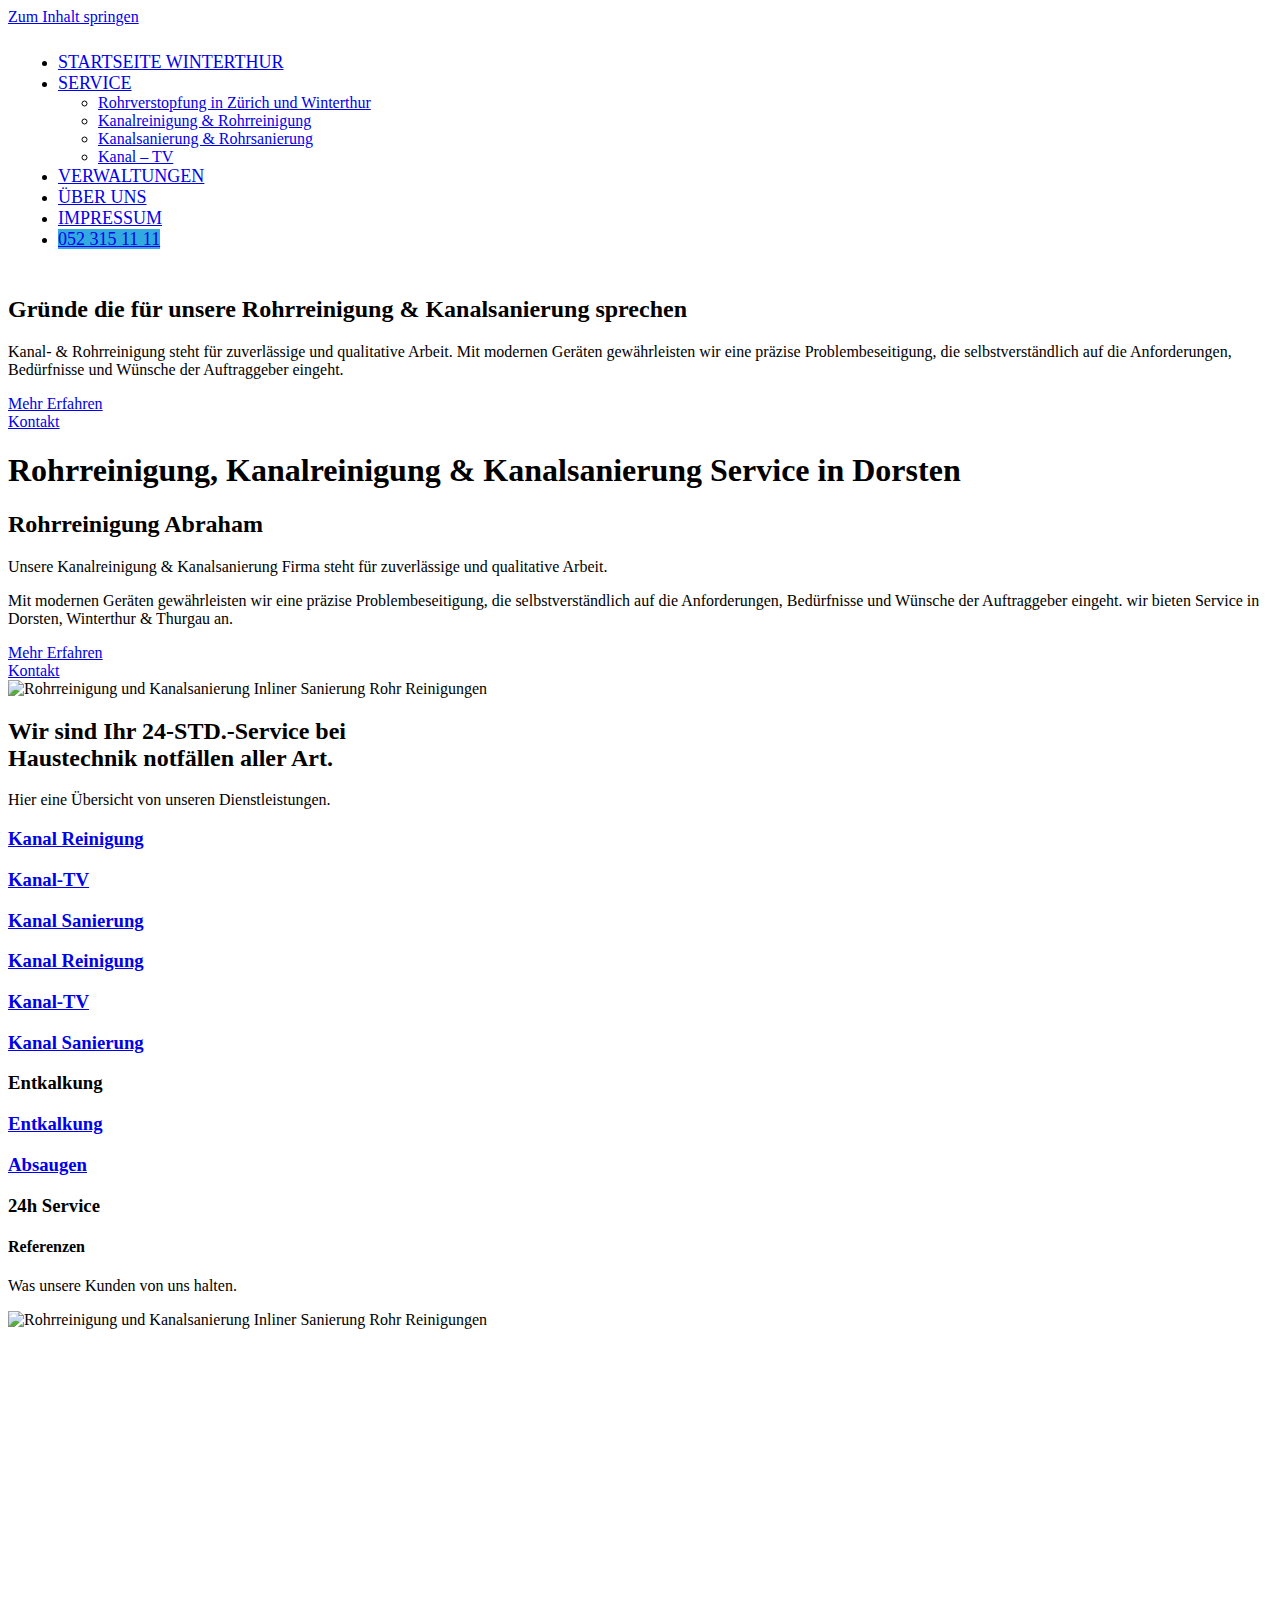
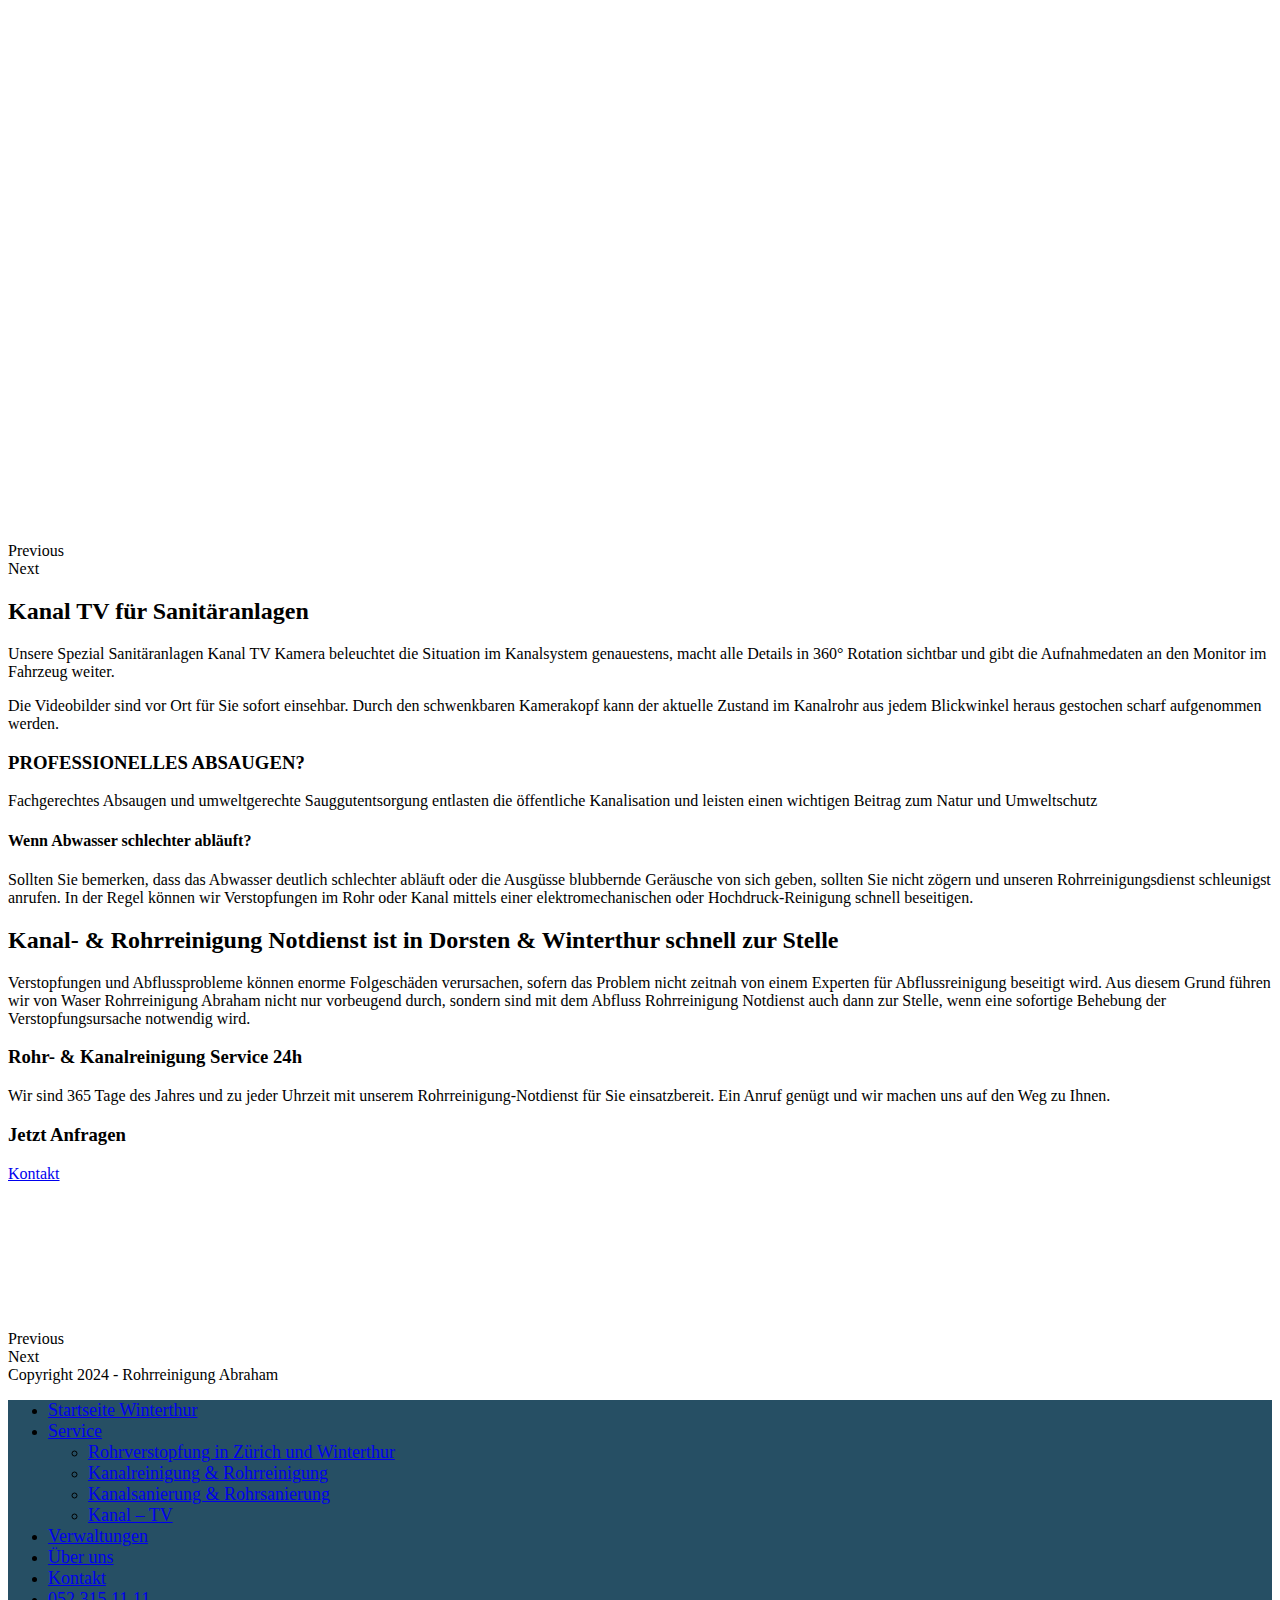
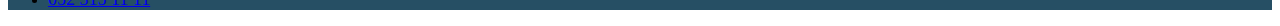
==== index.html @ b7c836ef "Update index.html" ====
<!DOCTYPE html>
<!-- saved from url=(0068)https://waserrohrunterhalt.ch/kanalreinigung-kanalsanierung-zuerich/ -->
<html class="html" lang="de-DE" prefix="og: https://ogp.me/ns#"><head><meta http-equiv="Content-Type" content="text/html; charset=UTF-8">
	
	<link rel="profile" href="https://gmpg.org/xfn/11">

	
<!-- Google Tag Manager for WordPress by gtm4wp.com -->
<script async="" src="./Jetzt die Nr.1 Kanalreinigung &amp; Kanalsanierung in Zürich_files/gtm.js.téléchargé"></script><script data-cfasync="false" data-pagespeed-no-defer="">
	var gtm4wp_datalayer_name = "dataLayer";
	var dataLayer = dataLayer || [];
</script>
<!-- End Google Tag Manager for WordPress by gtm4wp.com --><meta name="viewport" content="width=device-width, initial-scale=1">
<!-- Suchmaschinen-Optimierung durch Rank Math PRO - https://rankmath.com/ -->
<title>Jetzt die Nr.1 Kanalreinigung &amp; Kanalsanierung in Zürich</title><link rel="preload" data-rocket-preload="" as="image" href="./Jetzt die Nr.1 Kanalreinigung &amp; Kanalsanierung in Zürich_files/smiling-plumber-holding-pipe-wrench-and-showing-th-2021-08-30-01-25-04-utc-602x1024.png" imagesrcset="https://waserrohrunterhalt.ch/wp-content/uploads/2022/10/smiling-plumber-holding-pipe-wrench-and-showing-th-2021-08-30-01-25-04-utc-602x1024.png 602w, https://waserrohrunterhalt.ch/wp-content/uploads/2022/10/smiling-plumber-holding-pipe-wrench-and-showing-th-2021-08-30-01-25-04-utc-176x300.png 176w, https://waserrohrunterhalt.ch/wp-content/uploads/2022/10/smiling-plumber-holding-pipe-wrench-and-showing-th-2021-08-30-01-25-04-utc-768x1307.png 768w, https://waserrohrunterhalt.ch/wp-content/uploads/2022/10/smiling-plumber-holding-pipe-wrench-and-showing-th-2021-08-30-01-25-04-utc-903x1536.png 903w, https://waserrohrunterhalt.ch/wp-content/uploads/2022/10/smiling-plumber-holding-pipe-wrench-and-showing-th-2021-08-30-01-25-04-utc-1203x2048.png 1203w" imagesizes="(max-width: 602px) 100vw, 602px" fetchpriority="high">
<meta name="description" content="Wir kommen jetzt sofort vorbei bei Rohrreinigung, Kanalreinigung oder Kanalsanierung, in Zürich, Winterthur &amp; Thurgau. Ihr Kanal Service Team">
<meta name="robots" content="index, follow, max-snippet:-1, max-video-preview:-1, max-image-preview:large">
<link rel="canonical" href="https://waserrohrunterhalt.ch/kanalreinigung-kanalsanierung-zuerich/">
<meta property="og:locale" content="de_DE">
<meta property="og:type" content="article">
<meta property="og:title" content="Jetzt die Nr.1 Kanalreinigung &amp; Kanalsanierung in Zürich">
<meta property="og:description" content="Wir kommen jetzt sofort vorbei bei Rohrreinigung, Kanalreinigung oder Kanalsanierung, in Zürich, Winterthur &amp; Thurgau. Ihr Kanal Service Team">
<meta property="og:url" content="https://waserrohrunterhalt.ch/kanalreinigung-kanalsanierung-zuerich/">
<meta property="og:site_name" content="Waser Rohrunterhalt">
<meta property="og:updated_time" content="2022-12-05T13:38:07+01:00">
<meta property="og:image" content="https://waserrohrunterhalt.ch/wp-content/uploads/2022/10/smiling-plumber-holding-pipe-wrench-and-showing-th-2021-08-30-01-25-04-utc-602x1024.png">
<meta property="og:image:secure_url" content="https://waserrohrunterhalt.ch/wp-content/uploads/2022/10/smiling-plumber-holding-pipe-wrench-and-showing-th-2021-08-30-01-25-04-utc-602x1024.png">
<meta property="og:image:width" content="602">
<meta property="og:image:height" content="1024">
<meta property="og:image:alt" content="Rohrreinigung und Kanalsanierung Inliner Sanierung Rohr Reinigungen">
<meta property="og:image:type" content="image/png">
<meta property="article:published_time" content="2022-11-15T19:49:01+01:00">
<meta property="article:modified_time" content="2022-12-05T13:38:07+01:00">
<meta name="twitter:card" content="summary_large_image">
<meta name="twitter:title" content="Jetzt die Nr.1 Kanalreinigung &amp; Kanalsanierung in Zürich">
<meta name="twitter:description" content="Wir kommen jetzt sofort vorbei bei Rohrreinigung, Kanalreinigung oder Kanalsanierung, in Zürich, Winterthur &amp; Thurgau. Ihr Kanal Service Team">
<meta name="twitter:image" content="https://waserrohrunterhalt.ch/wp-content/uploads/2022/10/smiling-plumber-holding-pipe-wrench-and-showing-th-2021-08-30-01-25-04-utc-602x1024.png">
<meta name="twitter:label1" content="Lesedauer">
<meta name="twitter:data1" content="2 Minuten">
<script type="application/ld+json" class="rank-math-schema">{"@context":"https://schema.org","@graph":[{"@type":["Person","Organization"],"@id":"https://waserrohrunterhalt.ch/#person","name":"Waser Rohrunterhalt","logo":{"@type":"ImageObject","@id":"https://waserrohrunterhalt.ch/#logo","url":"https://waserrohrunterhalt.ch/wp-content/uploads/2022/09/Logo_001-150x62.png","contentUrl":"https://waserrohrunterhalt.ch/wp-content/uploads/2022/09/Logo_001-150x62.png","caption":"Waser Rohrunterhalt","inLanguage":"de-DE"},"image":{"@type":"ImageObject","@id":"https://waserrohrunterhalt.ch/#logo","url":"https://waserrohrunterhalt.ch/wp-content/uploads/2022/09/Logo_001-150x62.png","contentUrl":"https://waserrohrunterhalt.ch/wp-content/uploads/2022/09/Logo_001-150x62.png","caption":"Waser Rohrunterhalt","inLanguage":"de-DE"}},{"@type":"WebSite","@id":"https://waserrohrunterhalt.ch/#website","url":"https://waserrohrunterhalt.ch","name":"Waser Rohrunterhalt","publisher":{"@id":"https://waserrohrunterhalt.ch/#person"},"inLanguage":"de-DE"},{"@type":"ImageObject","@id":"https://waserrohrunterhalt.ch/wp-content/uploads/2022/10/smiling-plumber-holding-pipe-wrench-and-showing-th-2021-08-30-01-25-04-utc-602x1024.png","url":"https://waserrohrunterhalt.ch/wp-content/uploads/2022/10/smiling-plumber-holding-pipe-wrench-and-showing-th-2021-08-30-01-25-04-utc-602x1024.png","width":"200","height":"200","inLanguage":"de-DE"},{"@type":"WebPage","@id":"https://waserrohrunterhalt.ch/kanalreinigung-kanalsanierung-zuerich/#webpage","url":"https://waserrohrunterhalt.ch/kanalreinigung-kanalsanierung-zuerich/","name":"Jetzt die Nr.1 Kanalreinigung &amp; Kanalsanierung in Z\u00fcrich","datePublished":"2022-11-15T19:49:01+01:00","dateModified":"2022-12-05T13:38:07+01:00","isPartOf":{"@id":"https://waserrohrunterhalt.ch/#website"},"primaryImageOfPage":{"@id":"https://waserrohrunterhalt.ch/wp-content/uploads/2022/10/smiling-plumber-holding-pipe-wrench-and-showing-th-2021-08-30-01-25-04-utc-602x1024.png"},"inLanguage":"de-DE"},{"@type":"Person","@id":"https://waserrohrunterhalt.ch/author/support/","name":"uemit","url":"https://waserrohrunterhalt.ch/author/support/","image":{"@type":"ImageObject","@id":"https://secure.gravatar.com/avatar/7a63803c438f6581c7686238ed292a83?s=96&amp;d=mm&amp;r=g","url":"https://secure.gravatar.com/avatar/7a63803c438f6581c7686238ed292a83?s=96&amp;d=mm&amp;r=g","caption":"uemit","inLanguage":"de-DE"}},{"@type":"Article","headline":"Jetzt die Nr.1 Kanalreinigung &amp; Kanalsanierung in Z\u00fcrich","keywords":"Z\u00fcrich,kanalreinigung,kanalsanierung","datePublished":"2022-11-15T19:49:01+01:00","dateModified":"2022-12-05T13:38:07+01:00","author":{"@id":"https://waserrohrunterhalt.ch/author/support/","name":"uemit"},"publisher":{"@id":"https://waserrohrunterhalt.ch/#person"},"description":"Wir kommen jetzt sofort vorbei bei Rohrreinigung, Kanalreinigung oder Kanalsanierung, in Z\u00fcrich, Winterthur &amp; Thurgau. Ihr Kanal Service Team","name":"Jetzt die Nr.1 Kanalreinigung &amp; Kanalsanierung in Z\u00fcrich","@id":"https://waserrohrunterhalt.ch/kanalreinigung-kanalsanierung-zuerich/#richSnippet","isPartOf":{"@id":"https://waserrohrunterhalt.ch/kanalreinigung-kanalsanierung-zuerich/#webpage"},"image":{"@id":"https://waserrohrunterhalt.ch/wp-content/uploads/2022/10/smiling-plumber-holding-pipe-wrench-and-showing-th-2021-08-30-01-25-04-utc-602x1024.png"},"inLanguage":"de-DE","mainEntityOfPage":{"@id":"https://waserrohrunterhalt.ch/kanalreinigung-kanalsanierung-zuerich/#webpage"}}]}</script>
<!-- /Rank Math WordPress SEO Plugin -->

<link rel="dns-prefetch" href="https://www.googletagmanager.com/">
<link rel="alternate" type="application/rss+xml" title="Waser Rohrunterhalt » Feed" href="https://waserrohrunterhalt.ch/feed/">
<link rel="alternate" type="application/rss+xml" title="Waser Rohrunterhalt » Kommentar-Feed" href="https://waserrohrunterhalt.ch/comments/feed/">
<style id="wp-emoji-styles-inline-css">

	img.wp-smiley, img.emoji {
		display: inline !important;
		border: none !important;
		box-shadow: none !important;
		height: 1em !important;
		width: 1em !important;
		margin: 0 0.07em !important;
		vertical-align: -0.1em !important;
		background: none !important;
		padding: 0 !important;
	}
</style>
<link rel="stylesheet" id="wp-call-btn-guten-blocks-style-css" href="./Jetzt die Nr.1 Kanalreinigung &amp; Kanalsanierung in Zürich_files/index.css" media="all">
<style id="rank-math-toc-block-style-inline-css">
.wp-block-rank-math-toc-block nav ol{counter-reset:item}.wp-block-rank-math-toc-block nav ol li{display:block}.wp-block-rank-math-toc-block nav ol li:before{content:counters(item, ".") ". ";counter-increment:item}

</style>
<style id="classic-theme-styles-inline-css">
/*! This file is auto-generated */
.wp-block-button__link{color:#fff;background-color:#32373c;border-radius:9999px;box-shadow:none;text-decoration:none;padding:calc(.667em + 2px) calc(1.333em + 2px);font-size:1.125em}.wp-block-file__button{background:#32373c;color:#fff;text-decoration:none}
</style>
<style id="global-styles-inline-css">
:root{--wp--preset--aspect-ratio--square: 1;--wp--preset--aspect-ratio--4-3: 4/3;--wp--preset--aspect-ratio--3-4: 3/4;--wp--preset--aspect-ratio--3-2: 3/2;--wp--preset--aspect-ratio--2-3: 2/3;--wp--preset--aspect-ratio--16-9: 16/9;--wp--preset--aspect-ratio--9-16: 9/16;--wp--preset--color--black: #000000;--wp--preset--color--cyan-bluish-gray: #abb8c3;--wp--preset--color--white: #ffffff;--wp--preset--color--pale-pink: #f78da7;--wp--preset--color--vivid-red: #cf2e2e;--wp--preset--color--luminous-vivid-orange: #ff6900;--wp--preset--color--luminous-vivid-amber: #fcb900;--wp--preset--color--light-green-cyan: #7bdcb5;--wp--preset--color--vivid-green-cyan: #00d084;--wp--preset--color--pale-cyan-blue: #8ed1fc;--wp--preset--color--vivid-cyan-blue: #0693e3;--wp--preset--color--vivid-purple: #9b51e0;--wp--preset--gradient--vivid-cyan-blue-to-vivid-purple: linear-gradient(135deg,rgba(6,147,227,1) 0%,rgb(155,81,224) 100%);--wp--preset--gradient--light-green-cyan-to-vivid-green-cyan: linear-gradient(135deg,rgb(122,220,180) 0%,rgb(0,208,130) 100%);--wp--preset--gradient--luminous-vivid-amber-to-luminous-vivid-orange: linear-gradient(135deg,rgba(252,185,0,1) 0%,rgba(255,105,0,1) 100%);--wp--preset--gradient--luminous-vivid-orange-to-vivid-red: linear-gradient(135deg,rgba(255,105,0,1) 0%,rgb(207,46,46) 100%);--wp--preset--gradient--very-light-gray-to-cyan-bluish-gray: linear-gradient(135deg,rgb(238,238,238) 0%,rgb(169,184,195) 100%);--wp--preset--gradient--cool-to-warm-spectrum: linear-gradient(135deg,rgb(74,234,220) 0%,rgb(151,120,209) 20%,rgb(207,42,186) 40%,rgb(238,44,130) 60%,rgb(251,105,98) 80%,rgb(254,248,76) 100%);--wp--preset--gradient--blush-light-purple: linear-gradient(135deg,rgb(255,206,236) 0%,rgb(152,150,240) 100%);--wp--preset--gradient--blush-bordeaux: linear-gradient(135deg,rgb(254,205,165) 0%,rgb(254,45,45) 50%,rgb(107,0,62) 100%);--wp--preset--gradient--luminous-dusk: linear-gradient(135deg,rgb(255,203,112) 0%,rgb(199,81,192) 50%,rgb(65,88,208) 100%);--wp--preset--gradient--pale-ocean: linear-gradient(135deg,rgb(255,245,203) 0%,rgb(182,227,212) 50%,rgb(51,167,181) 100%);--wp--preset--gradient--electric-grass: linear-gradient(135deg,rgb(202,248,128) 0%,rgb(113,206,126) 100%);--wp--preset--gradient--midnight: linear-gradient(135deg,rgb(2,3,129) 0%,rgb(40,116,252) 100%);--wp--preset--font-size--small: 13px;--wp--preset--font-size--medium: 20px;--wp--preset--font-size--large: 36px;--wp--preset--font-size--x-large: 42px;--wp--preset--spacing--20: 0.44rem;--wp--preset--spacing--30: 0.67rem;--wp--preset--spacing--40: 1rem;--wp--preset--spacing--50: 1.5rem;--wp--preset--spacing--60: 2.25rem;--wp--preset--spacing--70: 3.38rem;--wp--preset--spacing--80: 5.06rem;--wp--preset--shadow--natural: 6px 6px 9px rgba(0, 0, 0, 0.2);--wp--preset--shadow--deep: 12px 12px 50px rgba(0, 0, 0, 0.4);--wp--preset--shadow--sharp: 6px 6px 0px rgba(0, 0, 0, 0.2);--wp--preset--shadow--outlined: 6px 6px 0px -3px rgba(255, 255, 255, 1), 6px 6px rgba(0, 0, 0, 1);--wp--preset--shadow--crisp: 6px 6px 0px rgba(0, 0, 0, 1);}:where(.is-layout-flex){gap: 0.5em;}:where(.is-layout-grid){gap: 0.5em;}body .is-layout-flex{display: flex;}.is-layout-flex{flex-wrap: wrap;align-items: center;}.is-layout-flex > :is(*, div){margin: 0;}body .is-layout-grid{display: grid;}.is-layout-grid > :is(*, div){margin: 0;}:where(.wp-block-columns.is-layout-flex){gap: 2em;}:where(.wp-block-columns.is-layout-grid){gap: 2em;}:where(.wp-block-post-template.is-layout-flex){gap: 1.25em;}:where(.wp-block-post-template.is-layout-grid){gap: 1.25em;}.has-black-color{color: var(--wp--preset--color--black) !important;}.has-cyan-bluish-gray-color{color: var(--wp--preset--color--cyan-bluish-gray) !important;}.has-white-color{color: var(--wp--preset--color--white) !important;}.has-pale-pink-color{color: var(--wp--preset--color--pale-pink) !important;}.has-vivid-red-color{color: var(--wp--preset--color--vivid-red) !important;}.has-luminous-vivid-orange-color{color: var(--wp--preset--color--luminous-vivid-orange) !important;}.has-luminous-vivid-amber-color{color: var(--wp--preset--color--luminous-vivid-amber) !important;}.has-light-green-cyan-color{color: var(--wp--preset--color--light-green-cyan) !important;}.has-vivid-green-cyan-color{color: var(--wp--preset--color--vivid-green-cyan) !important;}.has-pale-cyan-blue-color{color: var(--wp--preset--color--pale-cyan-blue) !important;}.has-vivid-cyan-blue-color{color: var(--wp--preset--color--vivid-cyan-blue) !important;}.has-vivid-purple-color{color: var(--wp--preset--color--vivid-purple) !important;}.has-black-background-color{background-color: var(--wp--preset--color--black) !important;}.has-cyan-bluish-gray-background-color{background-color: var(--wp--preset--color--cyan-bluish-gray) !important;}.has-white-background-color{background-color: var(--wp--preset--color--white) !important;}.has-pale-pink-background-color{background-color: var(--wp--preset--color--pale-pink) !important;}.has-vivid-red-background-color{background-color: var(--wp--preset--color--vivid-red) !important;}.has-luminous-vivid-orange-background-color{background-color: var(--wp--preset--color--luminous-vivid-orange) !important;}.has-luminous-vivid-amber-background-color{background-color: var(--wp--preset--color--luminous-vivid-amber) !important;}.has-light-green-cyan-background-color{background-color: var(--wp--preset--color--light-green-cyan) !important;}.has-vivid-green-cyan-background-color{background-color: var(--wp--preset--color--vivid-green-cyan) !important;}.has-pale-cyan-blue-background-color{background-color: var(--wp--preset--color--pale-cyan-blue) !important;}.has-vivid-cyan-blue-background-color{background-color: var(--wp--preset--color--vivid-cyan-blue) !important;}.has-vivid-purple-background-color{background-color: var(--wp--preset--color--vivid-purple) !important;}.has-black-border-color{border-color: var(--wp--preset--color--black) !important;}.has-cyan-bluish-gray-border-color{border-color: var(--wp--preset--color--cyan-bluish-gray) !important;}.has-white-border-color{border-color: var(--wp--preset--color--white) !important;}.has-pale-pink-border-color{border-color: var(--wp--preset--color--pale-pink) !important;}.has-vivid-red-border-color{border-color: var(--wp--preset--color--vivid-red) !important;}.has-luminous-vivid-orange-border-color{border-color: var(--wp--preset--color--luminous-vivid-orange) !important;}.has-luminous-vivid-amber-border-color{border-color: var(--wp--preset--color--luminous-vivid-amber) !important;}.has-light-green-cyan-border-color{border-color: var(--wp--preset--color--light-green-cyan) !important;}.has-vivid-green-cyan-border-color{border-color: var(--wp--preset--color--vivid-green-cyan) !important;}.has-pale-cyan-blue-border-color{border-color: var(--wp--preset--color--pale-cyan-blue) !important;}.has-vivid-cyan-blue-border-color{border-color: var(--wp--preset--color--vivid-cyan-blue) !important;}.has-vivid-purple-border-color{border-color: var(--wp--preset--color--vivid-purple) !important;}.has-vivid-cyan-blue-to-vivid-purple-gradient-background{background: var(--wp--preset--gradient--vivid-cyan-blue-to-vivid-purple) !important;}.has-light-green-cyan-to-vivid-green-cyan-gradient-background{background: var(--wp--preset--gradient--light-green-cyan-to-vivid-green-cyan) !important;}.has-luminous-vivid-amber-to-luminous-vivid-orange-gradient-background{background: var(--wp--preset--gradient--luminous-vivid-amber-to-luminous-vivid-orange) !important;}.has-luminous-vivid-orange-to-vivid-red-gradient-background{background: var(--wp--preset--gradient--luminous-vivid-orange-to-vivid-red) !important;}.has-very-light-gray-to-cyan-bluish-gray-gradient-background{background: var(--wp--preset--gradient--very-light-gray-to-cyan-bluish-gray) !important;}.has-cool-to-warm-spectrum-gradient-background{background: var(--wp--preset--gradient--cool-to-warm-spectrum) !important;}.has-blush-light-purple-gradient-background{background: var(--wp--preset--gradient--blush-light-purple) !important;}.has-blush-bordeaux-gradient-background{background: var(--wp--preset--gradient--blush-bordeaux) !important;}.has-luminous-dusk-gradient-background{background: var(--wp--preset--gradient--luminous-dusk) !important;}.has-pale-ocean-gradient-background{background: var(--wp--preset--gradient--pale-ocean) !important;}.has-electric-grass-gradient-background{background: var(--wp--preset--gradient--electric-grass) !important;}.has-midnight-gradient-background{background: var(--wp--preset--gradient--midnight) !important;}.has-small-font-size{font-size: var(--wp--preset--font-size--small) !important;}.has-medium-font-size{font-size: var(--wp--preset--font-size--medium) !important;}.has-large-font-size{font-size: var(--wp--preset--font-size--large) !important;}.has-x-large-font-size{font-size: var(--wp--preset--font-size--x-large) !important;}
:where(.wp-block-post-template.is-layout-flex){gap: 1.25em;}:where(.wp-block-post-template.is-layout-grid){gap: 1.25em;}
:where(.wp-block-columns.is-layout-flex){gap: 2em;}:where(.wp-block-columns.is-layout-grid){gap: 2em;}
:root :where(.wp-block-pullquote){font-size: 1.5em;line-height: 1.6;}
</style>
<link rel="stylesheet" id="font-awesome-css" href="./Jetzt die Nr.1 Kanalreinigung &amp; Kanalsanierung in Zürich_files/all.min.css" media="all">
<link rel="stylesheet" id="simple-line-icons-css" href="./Jetzt die Nr.1 Kanalreinigung &amp; Kanalsanierung in Zürich_files/simple-line-icons.min.css" media="all">
<link rel="stylesheet" id="oceanwp-style-css" href="./Jetzt die Nr.1 Kanalreinigung &amp; Kanalsanierung in Zürich_files/style.min.css" media="all">
<link rel="stylesheet" id="elementor-icons-css" href="./Jetzt die Nr.1 Kanalreinigung &amp; Kanalsanierung in Zürich_files/elementor-icons.min.css" media="all">
<link rel="stylesheet" id="elementor-frontend-css" href="./Jetzt die Nr.1 Kanalreinigung &amp; Kanalsanierung in Zürich_files/frontend.min.css" media="all">
<link rel="stylesheet" id="swiper-css" href="./Jetzt die Nr.1 Kanalreinigung &amp; Kanalsanierung in Zürich_files/swiper.min.css" media="all">
<link rel="stylesheet" id="e-swiper-css" href="./Jetzt die Nr.1 Kanalreinigung &amp; Kanalsanierung in Zürich_files/e-swiper.min.css" media="all">
<link rel="stylesheet" id="elementor-post-18-css" href="./Jetzt die Nr.1 Kanalreinigung &amp; Kanalsanierung in Zürich_files/post-18.css" media="all">
<link rel="stylesheet" id="elementor-pro-css" href="./Jetzt die Nr.1 Kanalreinigung &amp; Kanalsanierung in Zürich_files/frontend(1).min.css" media="all">
<link rel="stylesheet" id="elementor-global-css" href="./Jetzt die Nr.1 Kanalreinigung &amp; Kanalsanierung in Zürich_files/global.css" media="all">
<link rel="stylesheet" id="elementor-post-464-css" href="./Jetzt die Nr.1 Kanalreinigung &amp; Kanalsanierung in Zürich_files/post-464.css" media="all">
<link rel="stylesheet" id="bafg_twentytwenty-css" href="./Jetzt die Nr.1 Kanalreinigung &amp; Kanalsanierung in Zürich_files/twentytwenty.css" media="all">
<link rel="stylesheet" id="bafg-style-css" href="./Jetzt die Nr.1 Kanalreinigung &amp; Kanalsanierung in Zürich_files/bafg-style.css" media="all">
<link rel="stylesheet" id="google-fonts-1-css" href="./Jetzt die Nr.1 Kanalreinigung &amp; Kanalsanierung in Zürich_files/css" media="all">
<link rel="stylesheet" id="elementor-icons-wppagebuilder-css" href="./Jetzt die Nr.1 Kanalreinigung &amp; Kanalsanierung in Zürich_files/wppagebuilder.css" media="all">
<link rel="preconnect" href="https://fonts.gstatic.com/" crossorigin=""><script src="./Jetzt die Nr.1 Kanalreinigung &amp; Kanalsanierung in Zürich_files/jquery.min.js.téléchargé" id="jquery-core-js"></script><style type="text/css" id="operaUserStyle"></style>
<script src="./Jetzt die Nr.1 Kanalreinigung &amp; Kanalsanierung in Zürich_files/jquery-migrate.min.js.téléchargé" id="jquery-migrate-js"></script>

<!-- Google Tag (gtac.js) durch Site-Kit hinzugefügt -->

<!-- Von Site Kit hinzugefügtes Google-Analytics-Snippet -->
<script src="./Jetzt die Nr.1 Kanalreinigung &amp; Kanalsanierung in Zürich_files/js" id="google_gtagjs-js" async=""></script>
<script id="google_gtagjs-js-after">
window.dataLayer = window.dataLayer || [];function gtag(){dataLayer.push(arguments);}
gtag("set","linker",{"domains":["waserrohrunterhalt.ch"]});
gtag("js", new Date());
gtag("set", "developer_id.dZTNiMT", true);
gtag("config", "G-X8DVXMRNKV");
</script>

<!-- Das Snippet mit dem schließenden Google-Tag (gtag.js) wurde von Site Kit hinzugefügt -->
<script src="./Jetzt die Nr.1 Kanalreinigung &amp; Kanalsanierung in Zürich_files/jquery.event.move.js.téléchargé" id="eventMove-js"></script>
<script src="./Jetzt die Nr.1 Kanalreinigung &amp; Kanalsanierung in Zürich_files/jquery.twentytwenty.js.téléchargé" id="bafg_twentytwenty-js"></script>
<link rel="https://api.w.org/" href="https://waserrohrunterhalt.ch/wp-json/"><link rel="alternate" title="JSON" type="application/json" href="https://waserrohrunterhalt.ch/wp-json/wp/v2/pages/464"><link rel="EditURI" type="application/rsd+xml" title="RSD" href="https://waserrohrunterhalt.ch/xmlrpc.php?rsd">
<meta name="generator" content="WordPress 6.6.2">
<link rel="shortlink" href="https://waserrohrunterhalt.ch/?p=464">
<link rel="alternate" title="oEmbed (JSON)" type="application/json+oembed" href="https://waserrohrunterhalt.ch/wp-json/oembed/1.0/embed?url=https%3A%2F%2Fwaserrohrunterhalt.ch%2Fkanalreinigung-kanalsanierung-zuerich%2F">
<link rel="alternate" title="oEmbed (XML)" type="text/xml+oembed" href="https://waserrohrunterhalt.ch/wp-json/oembed/1.0/embed?url=https%3A%2F%2Fwaserrohrunterhalt.ch%2Fkanalreinigung-kanalsanierung-zuerich%2F&amp;format=xml">
<meta name="generator" content="Site Kit by Google 1.137.0"><!-- This website uses the WP Call Button plugin to generate more leads. --><style type="text/css">.wp-call-button{ display: none; } @media screen and (max-width: 650px) { .wp-call-button{display: block; position: fixed; text-decoration: none; z-index: 9999999999;width: 60px; height: 60px; border-radius: 50%;/*transform: scale(0.8);*/  left: 20px;  bottom: 20px; background: url( [data-uri] ) center/30px 30px no-repeat #1e6e92 !important;} }</style>
<!-- Google Tag Manager for WordPress by gtm4wp.com -->
<!-- GTM Container placement set to automatic -->
<script data-cfasync="false" data-pagespeed-no-defer="" type="text/javascript">
	var dataLayer_content = {"pagePostType":"page","pagePostType2":"single-page","pagePostAuthor":"uemit"};
	dataLayer.push( dataLayer_content );
</script>
<script data-cfasync="false">
(function(w,d,s,l,i){w[l]=w[l]||[];w[l].push({'gtm.start':
new Date().getTime(),event:'gtm.js'});var f=d.getElementsByTagName(s)[0],
j=d.createElement(s),dl=l!='dataLayer'?'&l='+l:'';j.async=true;j.src=
'//www.googletagmanager.com/gtm.js?id='+i+dl;f.parentNode.insertBefore(j,f);
})(window,document,'script','dataLayer','GTM-WHPGHFX');
</script>
<!-- End Google Tag Manager for WordPress by gtm4wp.com --><!-- Analytics by WP Statistics v14.10.2 - https://wp-statistics.com/ -->
<meta name="generator" content="Elementor 3.24.7; features: additional_custom_breakpoints; settings: css_print_method-external, google_font-enabled, font_display-auto">
			<style>
				.e-con.e-parent:nth-of-type(n+4):not(.e-lazyloaded):not(.e-no-lazyload),
				.e-con.e-parent:nth-of-type(n+4):not(.e-lazyloaded):not(.e-no-lazyload) * {
					background-image: none !important;
				}
				@media screen and (max-height: 1024px) {
					.e-con.e-parent:nth-of-type(n+3):not(.e-lazyloaded):not(.e-no-lazyload),
					.e-con.e-parent:nth-of-type(n+3):not(.e-lazyloaded):not(.e-no-lazyload) * {
						background-image: none !important;
					}
				}
				@media screen and (max-height: 640px) {
					.e-con.e-parent:nth-of-type(n+2):not(.e-lazyloaded):not(.e-no-lazyload),
					.e-con.e-parent:nth-of-type(n+2):not(.e-lazyloaded):not(.e-no-lazyload) * {
						background-image: none !important;
					}
				}
			</style>
			<link rel="icon" href="https://waserrohrunterhalt.ch/wp-content/uploads/2022/10/FavLogo_001.png" sizes="32x32">
<link rel="icon" href="https://waserrohrunterhalt.ch/wp-content/uploads/2022/10/FavLogo_001.png" sizes="192x192">
<link rel="apple-touch-icon" href="https://waserrohrunterhalt.ch/wp-content/uploads/2022/10/FavLogo_001.png">
<meta name="msapplication-TileImage" content="https://waserrohrunterhalt.ch/wp-content/uploads/2022/10/FavLogo_001.png">
<!-- OceanWP CSS -->
<style type="text/css">
/* Colors */a:hover,a.light:hover,.theme-heading .text::before,.theme-heading .text::after,#top-bar-content >a:hover,#top-bar-social li.oceanwp-email a:hover,#site-navigation-wrap .dropdown-menu >li >a:hover,#site-header.medium-header #medium-searchform button:hover,.oceanwp-mobile-menu-icon a:hover,.blog-entry.post .blog-entry-header .entry-title a:hover,.blog-entry.post .blog-entry-readmore a:hover,.blog-entry.thumbnail-entry .blog-entry-category a,ul.meta li a:hover,.dropcap,.single nav.post-navigation .nav-links .title,body .related-post-title a:hover,body #wp-calendar caption,body .contact-info-widget.default i,body .contact-info-widget.big-icons i,body .custom-links-widget .oceanwp-custom-links li a:hover,body .custom-links-widget .oceanwp-custom-links li a:hover:before,body .posts-thumbnails-widget li a:hover,body .social-widget li.oceanwp-email a:hover,.comment-author .comment-meta .comment-reply-link,#respond #cancel-comment-reply-link:hover,#footer-widgets .footer-box a:hover,#footer-bottom a:hover,#footer-bottom #footer-bottom-menu a:hover,.sidr a:hover,.sidr-class-dropdown-toggle:hover,.sidr-class-menu-item-has-children.active >a,.sidr-class-menu-item-has-children.active >a >.sidr-class-dropdown-toggle,input[type=checkbox]:checked:before{color:#33aadf}.single nav.post-navigation .nav-links .title .owp-icon use,.blog-entry.post .blog-entry-readmore a:hover .owp-icon use,body .contact-info-widget.default .owp-icon use,body .contact-info-widget.big-icons .owp-icon use{stroke:#33aadf}input[type="button"],input[type="reset"],input[type="submit"],button[type="submit"],.button,#site-navigation-wrap .dropdown-menu >li.btn >a >span,.thumbnail:hover i,.thumbnail:hover .link-post-svg-icon,.post-quote-content,.omw-modal .omw-close-modal,body .contact-info-widget.big-icons li:hover i,body .contact-info-widget.big-icons li:hover .owp-icon,body div.wpforms-container-full .wpforms-form input[type=submit],body div.wpforms-container-full .wpforms-form button[type=submit],body div.wpforms-container-full .wpforms-form .wpforms-page-button{background-color:#33aadf}.widget-title{border-color:#33aadf}blockquote{border-color:#33aadf}.wp-block-quote{border-color:#33aadf}#searchform-dropdown{border-color:#33aadf}.dropdown-menu .sub-menu{border-color:#33aadf}.blog-entry.large-entry .blog-entry-readmore a:hover{border-color:#33aadf}.oceanwp-newsletter-form-wrap input[type="email"]:focus{border-color:#33aadf}.social-widget li.oceanwp-email a:hover{border-color:#33aadf}#respond #cancel-comment-reply-link:hover{border-color:#33aadf}body .contact-info-widget.big-icons li:hover i{border-color:#33aadf}body .contact-info-widget.big-icons li:hover .owp-icon{border-color:#33aadf}#footer-widgets .oceanwp-newsletter-form-wrap input[type="email"]:focus{border-color:#33aadf}input[type="button"]:hover,input[type="reset"]:hover,input[type="submit"]:hover,button[type="submit"]:hover,input[type="button"]:focus,input[type="reset"]:focus,input[type="submit"]:focus,button[type="submit"]:focus,.button:hover,.button:focus,#site-navigation-wrap .dropdown-menu >li.btn >a:hover >span,.post-quote-author,.omw-modal .omw-close-modal:hover,body div.wpforms-container-full .wpforms-form input[type=submit]:hover,body div.wpforms-container-full .wpforms-form button[type=submit]:hover,body div.wpforms-container-full .wpforms-form .wpforms-page-button:hover{background-color:#264f64}a:hover{color:#33aadf}a:hover .owp-icon use{stroke:#33aadf}body .theme-button,body input[type="submit"],body button[type="submit"],body button,body .button,body div.wpforms-container-full .wpforms-form input[type=submit],body div.wpforms-container-full .wpforms-form button[type=submit],body div.wpforms-container-full .wpforms-form .wpforms-page-button{border-color:#ffffff}body .theme-button:hover,body input[type="submit"]:hover,body button[type="submit"]:hover,body button:hover,body .button:hover,body div.wpforms-container-full .wpforms-form input[type=submit]:hover,body div.wpforms-container-full .wpforms-form input[type=submit]:active,body div.wpforms-container-full .wpforms-form button[type=submit]:hover,body div.wpforms-container-full .wpforms-form button[type=submit]:active,body div.wpforms-container-full .wpforms-form .wpforms-page-button:hover,body div.wpforms-container-full .wpforms-form .wpforms-page-button:active{border-color:#ffffff}/* OceanWP Style Settings CSS */.theme-button,input[type="submit"],button[type="submit"],button,.button,body div.wpforms-container-full .wpforms-form input[type=submit],body div.wpforms-container-full .wpforms-form button[type=submit],body div.wpforms-container-full .wpforms-form .wpforms-page-button{border-style:solid}.theme-button,input[type="submit"],button[type="submit"],button,.button,body div.wpforms-container-full .wpforms-form input[type=submit],body div.wpforms-container-full .wpforms-form button[type=submit],body div.wpforms-container-full .wpforms-form .wpforms-page-button{border-width:1px}form input[type="text"],form input[type="password"],form input[type="email"],form input[type="url"],form input[type="date"],form input[type="month"],form input[type="time"],form input[type="datetime"],form input[type="datetime-local"],form input[type="week"],form input[type="number"],form input[type="search"],form input[type="tel"],form input[type="color"],form select,form textarea,.woocommerce .woocommerce-checkout .select2-container--default .select2-selection--single{border-style:solid}body div.wpforms-container-full .wpforms-form input[type=date],body div.wpforms-container-full .wpforms-form input[type=datetime],body div.wpforms-container-full .wpforms-form input[type=datetime-local],body div.wpforms-container-full .wpforms-form input[type=email],body div.wpforms-container-full .wpforms-form input[type=month],body div.wpforms-container-full .wpforms-form input[type=number],body div.wpforms-container-full .wpforms-form input[type=password],body div.wpforms-container-full .wpforms-form input[type=range],body div.wpforms-container-full .wpforms-form input[type=search],body div.wpforms-container-full .wpforms-form input[type=tel],body div.wpforms-container-full .wpforms-form input[type=text],body div.wpforms-container-full .wpforms-form input[type=time],body div.wpforms-container-full .wpforms-form input[type=url],body div.wpforms-container-full .wpforms-form input[type=week],body div.wpforms-container-full .wpforms-form select,body div.wpforms-container-full .wpforms-form textarea{border-style:solid}form input[type="text"],form input[type="password"],form input[type="email"],form input[type="url"],form input[type="date"],form input[type="month"],form input[type="time"],form input[type="datetime"],form input[type="datetime-local"],form input[type="week"],form input[type="number"],form input[type="search"],form input[type="tel"],form input[type="color"],form select,form textarea{border-radius:3px}body div.wpforms-container-full .wpforms-form input[type=date],body div.wpforms-container-full .wpforms-form input[type=datetime],body div.wpforms-container-full .wpforms-form input[type=datetime-local],body div.wpforms-container-full .wpforms-form input[type=email],body div.wpforms-container-full .wpforms-form input[type=month],body div.wpforms-container-full .wpforms-form input[type=number],body div.wpforms-container-full .wpforms-form input[type=password],body div.wpforms-container-full .wpforms-form input[type=range],body div.wpforms-container-full .wpforms-form input[type=search],body div.wpforms-container-full .wpforms-form input[type=tel],body div.wpforms-container-full .wpforms-form input[type=text],body div.wpforms-container-full .wpforms-form input[type=time],body div.wpforms-container-full .wpforms-form input[type=url],body div.wpforms-container-full .wpforms-form input[type=week],body div.wpforms-container-full .wpforms-form select,body div.wpforms-container-full .wpforms-form textarea{border-radius:3px}/* Header */#site-header-inner{padding:10px}@media (max-width:768px){#site-header-inner{padding:25px}}#site-header.has-header-media .overlay-header-media{background-color:rgba(0,0,0,0.5)}@media (max-width:480px){#site-logo #site-logo-inner a img,#site-header.center-header #site-navigation-wrap .middle-site-logo a img{max-width:212px}}body .sidr a:hover,body .sidr-class-dropdown-toggle:hover,body .sidr-class-dropdown-toggle .fa,body .sidr-class-menu-item-has-children.active >a,body .sidr-class-menu-item-has-children.active >a >.sidr-class-dropdown-toggle,#mobile-dropdown ul li a:hover,#mobile-dropdown ul li a .dropdown-toggle:hover,#mobile-dropdown .menu-item-has-children.active >a,#mobile-dropdown .menu-item-has-children.active >a >.dropdown-toggle,#mobile-fullscreen ul li a:hover,#mobile-fullscreen .oceanwp-social-menu.simple-social ul li a:hover{color:#33aadf}#mobile-fullscreen a.close:hover .close-icon-inner,#mobile-fullscreen a.close:hover .close-icon-inner::after{background-color:#33aadf}#mobile-fullscreen{background-color:#264f64}/* Footer Widgets */#footer-widgets{background-color:#f2f2f2}#footer-widgets,#footer-widgets p,#footer-widgets li a:before,#footer-widgets .contact-info-widget span.oceanwp-contact-title,#footer-widgets .recent-posts-date,#footer-widgets .recent-posts-comments,#footer-widgets .widget-recent-posts-icons li .fa{color:#565656}#footer-widgets li,#footer-widgets #wp-calendar caption,#footer-widgets #wp-calendar th,#footer-widgets #wp-calendar tbody,#footer-widgets .contact-info-widget i,#footer-widgets .oceanwp-newsletter-form-wrap input[type="email"],#footer-widgets .posts-thumbnails-widget li,#footer-widgets .social-widget li a{border-color:#383838}#footer-widgets .contact-info-widget .owp-icon{border-color:#383838}/* Typography */#site-navigation-wrap .dropdown-menu >li >a,#site-header.full_screen-header .fs-dropdown-menu >li >a,#site-header.top-header #site-navigation-wrap .dropdown-menu >li >a,#site-header.center-header #site-navigation-wrap .dropdown-menu >li >a,#site-header.medium-header #site-navigation-wrap .dropdown-menu >li >a,.oceanwp-mobile-menu-icon a{font-family:Montserrat;font-size:18px;text-transform:uppercase}.dropdown-menu ul li a.menu-link,#site-header.full_screen-header .fs-dropdown-menu ul.sub-menu li a{font-family:Montserrat;font-size:16px}.sidr-class-dropdown-menu li a,a.sidr-class-toggle-sidr-close,#mobile-dropdown ul li a,body #mobile-fullscreen ul li a{font-family:Montserrat;font-size:18px}
</style><style type="text/css">
@font-face {
  font-weight: 400;
  font-style:  normal;
  font-family: circular;

  src: url('chrome-extension://liecbddmkiiihnedobmlmillhodjkdmb/fonts/CircularXXWeb-Book.woff2') format('woff2');
}

@font-face {
  font-weight: 700;
  font-style:  normal;
  font-family: circular;

  src: url('chrome-extension://liecbddmkiiihnedobmlmillhodjkdmb/fonts/CircularXXWeb-Bold.woff2') format('woff2');
}</style></head>

<body class="page-template page-template-elementor_header_footer page page-id-464 wp-custom-logo wp-embed-responsive oceanwp-theme fullscreen-mobile no-header-border default-breakpoint content-full-width content-max-width page-header-disabled has-breadcrumbs elementor-default elementor-template-full-width elementor-kit-18 elementor-page elementor-page-464 e--ua-isTouchDevice e--ua-blink e--ua-opera e--ua-webkit" itemscope="itemscope" itemtype="https://schema.org/WebPage" data-elementor-device-mode="desktop">

	
<!-- GTM Container placement set to automatic -->
<!-- Google Tag Manager (noscript) -->
				<noscript><iframe src="https://www.googletagmanager.com/ns.html?id=GTM-WHPGHFX" height="0" width="0" style="display:none;visibility:hidden" aria-hidden="true"></iframe></noscript>
<!-- End Google Tag Manager (noscript) -->
	
	<div id="outer-wrap" class="site clr">

		<a class="skip-link screen-reader-text" href="https://waserrohrunterhalt.ch/kanalreinigung-kanalsanierung-zuerich/#main">Zum Inhalt springen</a>

		
		<div id="wrap" class="clr">

			
			
<header id="site-header" class="minimal-header clr" data-height="74" itemscope="itemscope" itemtype="https://schema.org/WPHeader" role="banner">

	
					
			<div id="site-header-inner" class="clr ">

				
				

<div id="site-logo" class="clr" itemscope="" itemtype="https://schema.org/Brand">

	
	

	
	
</div><!-- #site-logo -->

			<div id="site-navigation-wrap" class="clr">
			
			
			
			<nav id="site-navigation" class="navigation main-navigation clr" itemscope="itemscope" itemtype="https://schema.org/SiteNavigationElement" role="navigation">

				<ul id="menu-menu-1" class="main-menu dropdown-menu sf-menu"><li id="menu-item-15" class="menu-item menu-item-type-post_type menu-item-object-page menu-item-home menu-item-15"><a href="#" class="menu-link"><span class="text-wrap">Startseite Winterthur</span></a></li><li id="menu-item-79" class="menu-item menu-item-type-custom menu-item-object-custom menu-item-has-children dropdown menu-item-79 nav-no-click"><a href="#" class="menu-link"><span class="text-wrap">Service<i class="nav-arrow fa fa-angle-down" aria-hidden="true" role="img"></i></span></a>
<ul class="sub-menu">
	<li id="menu-item-722" class="menu-item menu-item-type-post_type menu-item-object-page menu-item-722"><a href="#" class="menu-link"><span class="text-wrap">Rohrverstopfung in Zürich und Winterthur</span></a></li>	<li id="menu-item-78" class="menu-item menu-item-type-post_type menu-item-object-page menu-item-78"><a href="#" class="menu-link"><span class="text-wrap">Kanalreinigung &amp; Rohrreinigung</span></a></li>	<li id="menu-item-112" class="menu-item menu-item-type-post_type menu-item-object-page menu-item-112"><a href="#" class="menu-link"><span class="text-wrap">Kanalsanierung &amp; Rohrsanierung</span></a></li>	<li id="menu-item-98" class="menu-item menu-item-type-post_type menu-item-object-page menu-item-98"><a href="#" class="menu-link"><span class="text-wrap">Kanal – TV</span></a></li></ul>
</li><li id="menu-item-151" class="menu-item menu-item-type-post_type menu-item-object-page menu-item-151"><a href="#" class="menu-link"><span class="text-wrap">Verwaltungen</span></a></li><li id="menu-item-75" class="menu-item menu-item-type-post_type menu-item-object-page menu-item-75"><a href="#" class="menu-link"><span class="text-wrap">Über uns</span></a></li><li id="menu-item-62" class="menu-item menu-item-type-post_type menu-item-object-page menu-item-62"><a href="impressum.html" class="menu-link"><span class="text-wrap">Impressum</span></a></li><li id="menu-item-186" class="btn menu-item menu-item-type-custom menu-item-object-custom menu-item-186"><a href="tel:0794606517" class="menu-link"><span class="text-wrap">052 315 11 11</span></a></li></ul>
			</nav><!-- #site-navigation -->

			
			
					</div><!-- #site-navigation-wrap -->
			
		
	
				
	
	<div class="oceanwp-mobile-menu-icon clr mobile-right">

		
		
		
		<a href="https://waserrohrunterhalt.ch/#mobile-menu-toggle" class="mobile-menu" aria-label="Mobiles Menü">
							<i class="fa fa-bars" aria-hidden="true"></i>
						</a>

		
		
		
	</div><!-- #oceanwp-mobile-menu-navbar -->

	

			</div><!-- #site-header-inner -->

			
			
			
		
		
</header><!-- #site-header -->


			
			<main id="main" class="site-main clr" role="main">

						<div data-elementor-type="wp-page" data-elementor-id="464" class="elementor elementor-464" data-elementor-post-type="page">
						<section class="elementor-section elementor-top-section elementor-element elementor-element-e4a402a elementor-section-full_width elementor-section-content-middle elementor-hidden-desktop elementor-hidden-tablet elementor-section-height-default elementor-section-height-default" data-id="e4a402a" data-element_type="section" data-settings="{&quot;background_background&quot;:&quot;slideshow&quot;,&quot;background_slideshow_gallery&quot;:[{&quot;id&quot;:440,&quot;url&quot;:&quot;https:\/\/waserrohrunterhalt.ch\/wp-content\/uploads\/2022\/11\/cleaning-the-sewer-system-special-equipment-utili-2022-08-01-04-00-11-utc-scaled-min-1.webp&quot;},{&quot;id&quot;:438,&quot;url&quot;:&quot;https:\/\/waserrohrunterhalt.ch\/wp-content\/uploads\/2022\/11\/Auto_001-scaled-min-1.webp&quot;},{&quot;id&quot;:439,&quot;url&quot;:&quot;https:\/\/waserrohrunterhalt.ch\/wp-content\/uploads\/2022\/11\/sewage-industrial-cleaning-truck-clean-blockage-in-2022-08-01-04-02-48-utc-scaled-min-1.webp&quot;}],&quot;background_slideshow_loop&quot;:&quot;yes&quot;,&quot;background_slideshow_slide_duration&quot;:5000,&quot;background_slideshow_slide_transition&quot;:&quot;fade&quot;,&quot;background_slideshow_transition_duration&quot;:500}"><div class="elementor-background-slideshow swiper swiper-fade swiper-initialized swiper-horizontal swiper-pointer-events swiper-rtl swiper-watch-progress" dir="rtl"><div class="swiper-wrapper" id="swiper-wrapper-eae40ca37f3dc15e" aria-live="off" style="transition-duration: 0ms;"><div class="elementor-background-slideshow__slide swiper-slide swiper-slide-duplicate" data-swiper-slide-index="0"><div class="elementor-background-slideshow__slide__image" style="background-image: url(&quot;https://waserrohrunterhalt.ch/wp-content/uploads/2022/11/cleaning-the-sewer-system-special-equipment-utili-2022-08-01-04-00-11-utc-scaled-min-1.webp&quot;);"></div></div><div class="elementor-background-slideshow__slide swiper-slide swiper-slide-duplicate" data-swiper-slide-index="1"><div class="elementor-background-slideshow__slide__image" style="background-image: url(&quot;https://waserrohrunterhalt.ch/wp-content/uploads/2022/11/Auto_001-scaled-min-1.webp&quot;);"></div></div><div class="elementor-background-slideshow__slide swiper-slide swiper-slide-duplicate" data-swiper-slide-index="2"><div class="elementor-background-slideshow__slide__image" style="background-image: url(&quot;https://waserrohrunterhalt.ch/wp-content/uploads/2022/11/sewage-industrial-cleaning-truck-clean-blockage-in-2022-08-01-04-02-48-utc-scaled-min-1.webp&quot;);"></div></div><div class="elementor-background-slideshow__slide swiper-slide" data-swiper-slide-index="0"><div class="elementor-background-slideshow__slide__image" style="background-image: url(&quot;https://waserrohrunterhalt.ch/wp-content/uploads/2022/11/cleaning-the-sewer-system-special-equipment-utili-2022-08-01-04-00-11-utc-scaled-min-1.webp&quot;);"></div></div><div class="elementor-background-slideshow__slide swiper-slide" data-swiper-slide-index="1"><div class="elementor-background-slideshow__slide__image" style="background-image: url(&quot;https://waserrohrunterhalt.ch/wp-content/uploads/2022/11/Auto_001-scaled-min-1.webp&quot;);"></div></div><div class="elementor-background-slideshow__slide swiper-slide" data-swiper-slide-index="2"><div class="elementor-background-slideshow__slide__image" style="background-image: url(&quot;https://waserrohrunterhalt.ch/wp-content/uploads/2022/11/sewage-industrial-cleaning-truck-clean-blockage-in-2022-08-01-04-02-48-utc-scaled-min-1.webp&quot;);"></div></div><div class="elementor-background-slideshow__slide swiper-slide swiper-slide-duplicate" data-swiper-slide-index="0"><div class="elementor-background-slideshow__slide__image" style="background-image: url(&quot;https://waserrohrunterhalt.ch/wp-content/uploads/2022/11/cleaning-the-sewer-system-special-equipment-utili-2022-08-01-04-00-11-utc-scaled-min-1.webp&quot;);"></div></div><div class="elementor-background-slideshow__slide swiper-slide swiper-slide-duplicate" data-swiper-slide-index="1"><div class="elementor-background-slideshow__slide__image" style="background-image: url(&quot;https://waserrohrunterhalt.ch/wp-content/uploads/2022/11/Auto_001-scaled-min-1.webp&quot;);"></div></div><div class="elementor-background-slideshow__slide swiper-slide swiper-slide-duplicate" data-swiper-slide-index="2"><div class="elementor-background-slideshow__slide__image" style="background-image: url(&quot;https://waserrohrunterhalt.ch/wp-content/uploads/2022/11/sewage-industrial-cleaning-truck-clean-blockage-in-2022-08-01-04-02-48-utc-scaled-min-1.webp&quot;);"></div></div></div><span class="swiper-notification" aria-live="assertive" aria-atomic="true"></span></div>
							<div class="elementor-background-overlay"></div>
							<div class="elementor-container elementor-column-gap-no">
					<div class="elementor-column elementor-col-50 elementor-top-column elementor-element elementor-element-914fda4" data-id="914fda4" data-element_type="column">
			<div class="elementor-widget-wrap elementor-element-populated">
						<div class="elementor-element elementor-element-091ab63 elementor-widget elementor-widget-heading" data-id="091ab63" data-element_type="widget" data-widget_type="heading.default">
				<div class="elementor-widget-container">
			<h2 class="elementor-heading-title elementor-size-default">Gründe die für unsere Rohrreinigung &amp; Kanalsanierung sprechen
</h2>		</div>
				</div>
				<div class="elementor-element elementor-element-25d4079 elementor-widget elementor-widget-text-editor" data-id="25d4079" data-element_type="widget" data-widget_type="text-editor.default">
				<div class="elementor-widget-container">
							<p>Kanal- &amp; Rohrreinigung steht für zuverlässige und qualitative Arbeit. Mit modernen Geräten gewährleisten wir eine präzise Problembeseitigung, die selbstverständlich auf die Anforderungen, Bedürfnisse und Wünsche der Auftraggeber eingeht.</p>						</div>
				</div>
				<section class="elementor-section elementor-inner-section elementor-element elementor-element-23a0fed elementor-section-boxed elementor-section-height-default elementor-section-height-default" data-id="23a0fed" data-element_type="section">
						<div class="elementor-container elementor-column-gap-no">
					<div class="elementor-column elementor-col-33 elementor-inner-column elementor-element elementor-element-d0b2bbb" data-id="d0b2bbb" data-element_type="column">
			<div class="elementor-widget-wrap elementor-element-populated">
						<div class="elementor-element elementor-element-2664ff9 elementor-align-justify elementor-widget elementor-widget-button" data-id="2664ff9" data-element_type="widget" data-widget_type="button.default">
				<div class="elementor-widget-container">
					<div class="elementor-button-wrapper">
			<a class="elementor-button elementor-button-link elementor-size-sm" href="#">
						<span class="elementor-button-content-wrapper">
									<span class="elementor-button-text">Mehr Erfahren</span>
					</span>
					</a>
		</div>
				</div>
				</div>
					</div>
		</div>
				<div class="elementor-column elementor-col-33 elementor-inner-column elementor-element elementor-element-620615c" data-id="620615c" data-element_type="column">
			<div class="elementor-widget-wrap elementor-element-populated">
						<div class="elementor-element elementor-element-1e35455 elementor-align-justify elementor-widget elementor-widget-button" data-id="1e35455" data-element_type="widget" data-widget_type="button.default">
				<div class="elementor-widget-container">
					<div class="elementor-button-wrapper">
			<a class="elementor-button elementor-button-link elementor-size-sm" href="#">
						<span class="elementor-button-content-wrapper">
									<span class="elementor-button-text">Kontakt</span>
					</span>
					</a>
		</div>
				</div>
				</div>
					</div>
		</div>
				<div class="elementor-column elementor-col-33 elementor-inner-column elementor-element elementor-element-a026b93" data-id="a026b93" data-element_type="column">
			<div class="elementor-widget-wrap">
							</div>
		</div>
					</div>
		</section>
					</div>
		</div>
				<div class="elementor-column elementor-col-50 elementor-top-column elementor-element elementor-element-d17e5f7" data-id="d17e5f7" data-element_type="column" data-settings="{&quot;background_background&quot;:&quot;classic&quot;}">
			<div class="elementor-widget-wrap">
							</div>
		</div>
					</div>
		</section>
				<section class="elementor-section elementor-top-section elementor-element elementor-element-8aa2ec6 elementor-section-full_width elementor-section-content-middle elementor-hidden-mobile elementor-section-height-default elementor-section-height-default" data-id="8aa2ec6" data-element_type="section" data-settings="{&quot;background_background&quot;:&quot;classic&quot;}">
						<div class="elementor-container elementor-column-gap-no">
					<div class="elementor-column elementor-col-50 elementor-top-column elementor-element elementor-element-f2da551" data-id="f2da551" data-element_type="column">
			<div class="elementor-widget-wrap elementor-element-populated">
						<div class="elementor-element elementor-element-0d31964 elementor-widget elementor-widget-heading" data-id="0d31964" data-element_type="widget" data-widget_type="heading.default">
				<div class="elementor-widget-container">
			<h1 class="elementor-heading-title elementor-size-default">Rohrreinigung, Kanalreinigung &amp; Kanalsanierung
Service in Dorsten</h1>		</div>
				</div>
				<div class="elementor-element elementor-element-577cc85 elementor-widget elementor-widget-heading" data-id="577cc85" data-element_type="widget" data-widget_type="heading.default">
				<div class="elementor-widget-container">
			<h2 class="elementor-heading-title elementor-size-default">Rohrreinigung Abraham
</h2>		</div>
				</div>
				<div class="elementor-element elementor-element-0dce7b5 elementor-widget elementor-widget-text-editor" data-id="0dce7b5" data-element_type="widget" data-widget_type="text-editor.default">
				<div class="elementor-widget-container">
							<p>Unsere Kanalreinigung &amp; Kanalsanierung Firma steht für zuverlässige und qualitative Arbeit.&nbsp;</p><p>Mit modernen Geräten gewährleisten wir eine präzise Problembeseitigung, die selbstverständlich auf die Anforderungen, Bedürfnisse und Wünsche der Auftraggeber eingeht. wir bieten Service in Dorsten, Winterthur &amp; Thurgau an.</p>						</div>
				</div>
				<section class="elementor-section elementor-inner-section elementor-element elementor-element-a140bdf elementor-section-boxed elementor-section-height-default elementor-section-height-default" data-id="a140bdf" data-element_type="section">
						<div class="elementor-container elementor-column-gap-no">
					<div class="elementor-column elementor-col-33 elementor-inner-column elementor-element elementor-element-adcea20" data-id="adcea20" data-element_type="column">
			<div class="elementor-widget-wrap elementor-element-populated">
						<div class="elementor-element elementor-element-77957af elementor-align-justify elementor-widget elementor-widget-button" data-id="77957af" data-element_type="widget" data-widget_type="button.default">
				<div class="elementor-widget-container">
					<div class="elementor-button-wrapper">
			<a class="elementor-button elementor-button-link elementor-size-sm" href="#">
						<span class="elementor-button-content-wrapper">
									<span class="elementor-button-text">Mehr Erfahren</span>
					</span>
					</a>
		</div>
				</div>
				</div>
					</div>
		</div>
				<div class="elementor-column elementor-col-33 elementor-inner-column elementor-element elementor-element-d49ffa1" data-id="d49ffa1" data-element_type="column">
			<div class="elementor-widget-wrap elementor-element-populated">
						<div class="elementor-element elementor-element-8a1d945 elementor-align-justify elementor-widget elementor-widget-button" data-id="8a1d945" data-element_type="widget" data-widget_type="button.default">
				<div class="elementor-widget-container">
					<div class="elementor-button-wrapper">
			<a class="elementor-button elementor-button-link elementor-size-sm" href="#">
						<span class="elementor-button-content-wrapper">
									<span class="elementor-button-text">Kontakt</span>
					</span>
					</a>
		</div>
				</div>
				</div>
					</div>
		</div>
				<div class="elementor-column elementor-col-33 elementor-inner-column elementor-element elementor-element-65f3b27" data-id="65f3b27" data-element_type="column">
			<div class="elementor-widget-wrap">
							</div>
		</div>
					</div>
		</section>
					</div>
		</div>
				<div class="elementor-column elementor-col-50 elementor-top-column elementor-element elementor-element-577ea37" data-id="577ea37" data-element_type="column" data-settings="{&quot;background_background&quot;:&quot;classic&quot;}">
			<div class="elementor-widget-wrap elementor-element-populated">
						<div class="elementor-element elementor-element-4c4e88f elementor-widget elementor-widget-image" data-id="4c4e88f" data-element_type="widget" data-widget_type="image.default">
				<div class="elementor-widget-container">
													<img fetchpriority="high" decoding="async" width="602" height="1024" src="./Jetzt die Nr.1 Kanalreinigung &amp; Kanalsanierung in Zürich_files/smiling-plumber-holding-pipe-wrench-and-showing-th-2021-08-30-01-25-04-utc-602x1024.png" class="attachment-large size-large wp-image-206" alt="Rohrreinigung und Kanalsanierung Inliner Sanierung Rohr Reinigungen" srcset="https://waserrohrunterhalt.ch/wp-content/uploads/2022/10/smiling-plumber-holding-pipe-wrench-and-showing-th-2021-08-30-01-25-04-utc-602x1024.png 602w, https://waserrohrunterhalt.ch/wp-content/uploads/2022/10/smiling-plumber-holding-pipe-wrench-and-showing-th-2021-08-30-01-25-04-utc-176x300.png 176w, https://waserrohrunterhalt.ch/wp-content/uploads/2022/10/smiling-plumber-holding-pipe-wrench-and-showing-th-2021-08-30-01-25-04-utc-768x1307.png 768w, https://waserrohrunterhalt.ch/wp-content/uploads/2022/10/smiling-plumber-holding-pipe-wrench-and-showing-th-2021-08-30-01-25-04-utc-903x1536.png 903w, https://waserrohrunterhalt.ch/wp-content/uploads/2022/10/smiling-plumber-holding-pipe-wrench-and-showing-th-2021-08-30-01-25-04-utc-1203x2048.png 1203w" sizes="(max-width: 602px) 100vw, 602px">													</div>
				</div>
					</div>
		</div>
					</div>
		</section>
				<section class="elementor-section elementor-top-section elementor-element elementor-element-3c2bcf9 elementor-section-boxed elementor-section-height-default elementor-section-height-default" data-id="3c2bcf9" data-element_type="section" data-settings="{&quot;background_background&quot;:&quot;classic&quot;}">
						<div class="elementor-container elementor-column-gap-default">
					<div class="elementor-column elementor-col-100 elementor-top-column elementor-element elementor-element-2607d97" data-id="2607d97" data-element_type="column">
			<div class="elementor-widget-wrap elementor-element-populated">
						<section class="elementor-section elementor-inner-section elementor-element elementor-element-e0cde65 elementor-section-content-middle elementor-section-boxed elementor-section-height-default elementor-section-height-default" data-id="e0cde65" data-element_type="section">
						<div class="elementor-container elementor-column-gap-default">
					<div class="elementor-column elementor-col-33 elementor-inner-column elementor-element elementor-element-cfbefc8" data-id="cfbefc8" data-element_type="column">
			<div class="elementor-widget-wrap elementor-element-populated">
						<div class="elementor-element elementor-element-6f74720 elementor-widget elementor-widget-heading" data-id="6f74720" data-element_type="widget" data-widget_type="heading.default">
				
				</div>
					</div>
		</div>
				<div class="elementor-column elementor-col-33 elementor-inner-column elementor-element elementor-element-b9f461a" data-id="b9f461a" data-element_type="column">
			<div class="elementor-widget-wrap elementor-element-populated">
						
					</div>
		</div>
				<div class="elementor-column elementor-col-33 elementor-inner-column elementor-element elementor-element-3efb0de" data-id="3efb0de" data-element_type="column">
			<div class="elementor-widget-wrap elementor-element-populated">
						
					</div>
		</div>
					</div>
		</section>
					</div>
		</div>
					</div>
		</section>
				<section class="elementor-section elementor-top-section elementor-element elementor-element-7ff3946 elementor-section-content-middle elementor-section-boxed elementor-section-height-default elementor-section-height-default" data-id="7ff3946" data-element_type="section" data-settings="{&quot;background_background&quot;:&quot;classic&quot;}">
						<div class="elementor-container elementor-column-gap-wider">
					<div class="elementor-column elementor-col-100 elementor-top-column elementor-element elementor-element-820ed18" data-id="820ed18" data-element_type="column">
			<div class="elementor-widget-wrap elementor-element-populated">
						<div class="elementor-element elementor-element-55dc255 elementor-widget elementor-widget-heading" data-id="55dc255" data-element_type="widget" data-widget_type="heading.default">
				<div class="elementor-widget-container">
			<h2 class="elementor-heading-title elementor-size-default">Wir sind Ihr 24-STD.-Service bei<br>Haustechnik notfällen aller Art.
</h2>		</div>
				</div>
				<div class="elementor-element elementor-element-ef81787 elementor-widget elementor-widget-text-editor" data-id="ef81787" data-element_type="widget" data-widget_type="text-editor.default">
				<div class="elementor-widget-container">
							<p>Hier eine Übersicht von unseren Dienstleistungen.</p>						</div>
				</div>
				<section class="elementor-section elementor-inner-section elementor-element elementor-element-0c9edb6 elementor-hidden-tablet elementor-section-boxed elementor-section-height-default elementor-section-height-default" data-id="0c9edb6" data-element_type="section">
						<div class="elementor-container elementor-column-gap-default">
					<div class="elementor-column elementor-col-33 elementor-inner-column elementor-element elementor-element-24dad18" data-id="24dad18" data-element_type="column">
			<div class="elementor-widget-wrap elementor-element-populated">
						<div class="elementor-element elementor-element-5199eef elementor-view-default elementor-position-top elementor-mobile-position-top elementor-widget elementor-widget-icon-box" data-id="5199eef" data-element_type="widget" data-widget_type="icon-box.default">
				<div class="elementor-widget-container">
					<div class="elementor-icon-box-wrapper">

						<div class="elementor-icon-box-icon">
				<a href="#" class="elementor-icon elementor-animation-" tabindex="-1">
				<i aria-hidden="true" class="xlwpf wppb-font-gem"></i>				</a>
			</div>
			
						<div class="elementor-icon-box-content">

									<h3 class="elementor-icon-box-title">
						<a href="#">
							Kanal Reinigung						</a>
					</h3>
				
				
			</div>
			
		</div>
				</div>
				</div>
					</div>
		</div>
				<div class="elementor-column elementor-col-33 elementor-inner-column elementor-element elementor-element-d648b94" data-id="d648b94" data-element_type="column">
			<div class="elementor-widget-wrap elementor-element-populated">
						<div class="elementor-element elementor-element-6bdc95d elementor-view-default elementor-position-top elementor-mobile-position-top elementor-widget elementor-widget-icon-box" data-id="6bdc95d" data-element_type="widget" data-widget_type="icon-box.default">
				<div class="elementor-widget-container">
					<div class="elementor-icon-box-wrapper">

						<div class="elementor-icon-box-icon">
				<a href="#" class="elementor-icon elementor-animation-" tabindex="-1">
				<i aria-hidden="true" class="xlwpf wppb-font-carousel-pro"></i>				</a>
			</div>
			
						<div class="elementor-icon-box-content">

									<h3 class="elementor-icon-box-title">
						<a href="#">
							Kanal-TV						</a>
					</h3>
				
				
			</div>
			
		</div>
				</div>
				</div>
					</div>
		</div>
				<div class="elementor-column elementor-col-33 elementor-inner-column elementor-element elementor-element-808d0e7" data-id="808d0e7" data-element_type="column">
			<div class="elementor-widget-wrap elementor-element-populated">
						<div class="elementor-element elementor-element-841638d elementor-view-default elementor-position-top elementor-mobile-position-top elementor-widget elementor-widget-icon-box" data-id="841638d" data-element_type="widget" data-widget_type="icon-box.default">
				<div class="elementor-widget-container">
					<div class="elementor-icon-box-wrapper">

						<div class="elementor-icon-box-icon">
				<a href="#" class="elementor-icon elementor-animation-" tabindex="-1">
				<i aria-hidden="true" class="xlwpf wppb-font-wrench"></i>				</a>
			</div>
			
						<div class="elementor-icon-box-content">

									<h3 class="elementor-icon-box-title">
						<a href="#">
							Kanal Sanierung						</a>
					</h3>
				
				
			</div>
			
		</div>
				</div>
				</div>
					</div>
		</div>
					</div>
		</section>
				<section class="elementor-section elementor-inner-section elementor-element elementor-element-89742b1 elementor-hidden-desktop elementor-hidden-mobile elementor-section-boxed elementor-section-height-default elementor-section-height-default" data-id="89742b1" data-element_type="section">
						<div class="elementor-container elementor-column-gap-default">
					<div class="elementor-column elementor-col-25 elementor-inner-column elementor-element elementor-element-44ddcc9" data-id="44ddcc9" data-element_type="column">
			<div class="elementor-widget-wrap elementor-element-populated">
						<div class="elementor-element elementor-element-03bced9 elementor-view-default elementor-position-top elementor-mobile-position-top elementor-widget elementor-widget-icon-box" data-id="03bced9" data-element_type="widget" data-widget_type="icon-box.default">
				<div class="elementor-widget-container">
					<div class="elementor-icon-box-wrapper">

						<div class="elementor-icon-box-icon">
				<a href="#" class="elementor-icon elementor-animation-" tabindex="-1">
				<i aria-hidden="true" class="xlwpf wppb-font-gem"></i>				</a>
			</div>
			
						<div class="elementor-icon-box-content">

									<h3 class="elementor-icon-box-title">
						<a href="#">
							Kanal Reinigung						</a>
					</h3>
				
				
			</div>
			
		</div>
				</div>
				</div>
					</div>
		</div>
				<div class="elementor-column elementor-col-25 elementor-inner-column elementor-element elementor-element-ac5d45d" data-id="ac5d45d" data-element_type="column">
			<div class="elementor-widget-wrap elementor-element-populated">
						<div class="elementor-element elementor-element-d11d58f elementor-view-default elementor-position-top elementor-mobile-position-top elementor-widget elementor-widget-icon-box" data-id="d11d58f" data-element_type="widget" data-widget_type="icon-box.default">
				<div class="elementor-widget-container">
					<div class="elementor-icon-box-wrapper">

						<div class="elementor-icon-box-icon">
				<a href="#" class="elementor-icon elementor-animation-" tabindex="-1">
				<i aria-hidden="true" class="xlwpf wppb-font-carousel-pro"></i>				</a>
			</div>
			
						<div class="elementor-icon-box-content">

									<h3 class="elementor-icon-box-title">
						<a href="#">
							Kanal-TV						</a>
					</h3>
				
				
			</div>
			
		</div>
				</div>
				</div>
					</div>
		</div>
				<div class="elementor-column elementor-col-25 elementor-inner-column elementor-element elementor-element-d51d075" data-id="d51d075" data-element_type="column">
			<div class="elementor-widget-wrap elementor-element-populated">
						<div class="elementor-element elementor-element-79d898f elementor-view-default elementor-position-top elementor-mobile-position-top elementor-widget elementor-widget-icon-box" data-id="79d898f" data-element_type="widget" data-widget_type="icon-box.default">
				<div class="elementor-widget-container">
					<div class="elementor-icon-box-wrapper">

						<div class="elementor-icon-box-icon">
				<a href="#" class="elementor-icon elementor-animation-" tabindex="-1">
				<i aria-hidden="true" class="xlwpf wppb-font-wrench"></i>				</a>
			</div>
			
						<div class="elementor-icon-box-content">

									<h3 class="elementor-icon-box-title">
						<a href="#">
							Kanal Sanierung						</a>
					</h3>
				
				
			</div>
			
		</div>
				</div>
				</div>
					</div>
		</div>
				<div class="elementor-column elementor-col-25 elementor-inner-column elementor-element elementor-element-fde88ea elementor-hidden-desktop elementor-hidden-mobile" data-id="fde88ea" data-element_type="column">
			<div class="elementor-widget-wrap elementor-element-populated">
						<div class="elementor-element elementor-element-8d07181 elementor-view-default elementor-position-top elementor-mobile-position-top elementor-widget elementor-widget-icon-box" data-id="8d07181" data-element_type="widget" data-widget_type="icon-box.default">
				<div class="elementor-widget-container">
					<div class="elementor-icon-box-wrapper">

						<div class="elementor-icon-box-icon">
				<span class="elementor-icon elementor-animation-">
				<i aria-hidden="true" class="xlwpf wppb-font-science"></i>				</span>
			</div>
			
						<div class="elementor-icon-box-content">

									<h3 class="elementor-icon-box-title">
						<span>
							Entkalkung						</span>
					</h3>
				
				
			</div>
			
		</div>
				</div>
				</div>
					</div>
		</div>
					</div>
		</section>
				<section class="elementor-section elementor-inner-section elementor-element elementor-element-9b477fd elementor-section-boxed elementor-section-height-default elementor-section-height-default" data-id="9b477fd" data-element_type="section">
						<div class="elementor-container elementor-column-gap-default">
					<div class="elementor-column elementor-col-33 elementor-inner-column elementor-element elementor-element-5e5aee9 elementor-hidden-tablet" data-id="5e5aee9" data-element_type="column">
			<div class="elementor-widget-wrap elementor-element-populated">
						<div class="elementor-element elementor-element-b26a4ae elementor-view-default elementor-position-top elementor-mobile-position-top elementor-widget elementor-widget-icon-box" data-id="b26a4ae" data-element_type="widget" data-widget_type="icon-box.default">
				<div class="elementor-widget-container">
					<div class="elementor-icon-box-wrapper">

						<div class="elementor-icon-box-icon">
				<a href="#" class="elementor-icon elementor-animation-" tabindex="-1">
				<i aria-hidden="true" class="xlwpf wppb-font-science"></i>				</a>
			</div>
			
						<div class="elementor-icon-box-content">

									<h3 class="elementor-icon-box-title">
						<a href="#">
							Entkalkung						</a>
					</h3>
				
				
			</div>
			
		</div>
				</div>
				</div>
					</div>
		</div>
				<div class="elementor-column elementor-col-33 elementor-inner-column elementor-element elementor-element-937672f" data-id="937672f" data-element_type="column">
			<div class="elementor-widget-wrap elementor-element-populated">
						<div class="elementor-element elementor-element-c4ff51c elementor-view-default elementor-position-top elementor-mobile-position-top elementor-widget elementor-widget-icon-box" data-id="c4ff51c" data-element_type="widget" data-widget_type="icon-box.default">
				<div class="elementor-widget-container">
					<div class="elementor-icon-box-wrapper">

						<div class="elementor-icon-box-icon">
				<a href="#" class="elementor-icon elementor-animation-" tabindex="-1">
				<i aria-hidden="true" class="xlwpf wppb-font-upload"></i>				</a>
			</div>
			
						<div class="elementor-icon-box-content">

									<h3 class="elementor-icon-box-title">
						<a href="#">
							Absaugen						</a>
					</h3>
				
				
			</div>
			
		</div>
				</div>
				</div>
					</div>
		</div>
				<div class="elementor-column elementor-col-33 elementor-inner-column elementor-element elementor-element-d7a94b0" data-id="d7a94b0" data-element_type="column">
			<div class="elementor-widget-wrap elementor-element-populated">
						<div class="elementor-element elementor-element-fdbf95d elementor-view-default elementor-position-top elementor-mobile-position-top elementor-widget elementor-widget-icon-box" data-id="fdbf95d" data-element_type="widget" data-widget_type="icon-box.default">
				<div class="elementor-widget-container">
					<div class="elementor-icon-box-wrapper">

						<div class="elementor-icon-box-icon">
				<span class="elementor-icon elementor-animation-">
				<i aria-hidden="true" class="xlwpf wppb-font-stopwatch"></i>				</span>
			</div>
			
						<div class="elementor-icon-box-content">

									<h3 class="elementor-icon-box-title">
						<span>
							24h Service						</span>
					</h3>
				
				
			</div>
			
		</div>
				</div>
				</div>
					</div>
		</div>
					</div>
		</section>
				<div class="elementor-element elementor-element-1437467 elementor-widget elementor-widget-spacer" data-id="1437467" data-element_type="widget" data-widget_type="spacer.default">
				<div class="elementor-widget-container">
					<div class="elementor-spacer">
			<div class="elementor-spacer-inner"></div>
		</div>
				</div>
				</div>
					</div>
		</div>
					</div>
		</section>
				<section class="elementor-section elementor-top-section elementor-element elementor-element-c0860fb elementor-section-boxed elementor-section-height-default elementor-section-height-default" data-id="c0860fb" data-element_type="section" data-settings="{&quot;background_background&quot;:&quot;classic&quot;}">
						<div class="elementor-container elementor-column-gap-default">
					<div class="elementor-column elementor-col-100 elementor-top-column elementor-element elementor-element-7ad79eb" data-id="7ad79eb" data-element_type="column">
			<div class="elementor-widget-wrap elementor-element-populated">
						<div class="elementor-element elementor-element-50aa42e elementor-widget elementor-widget-heading" data-id="50aa42e" data-element_type="widget" data-widget_type="heading.default">
				<div class="elementor-widget-container">
			<h4 class="elementor-heading-title elementor-size-default">Referenzen</h4>		</div>
				</div>
				<div class="elementor-element elementor-element-63f162d elementor-widget elementor-widget-text-editor" data-id="63f162d" data-element_type="widget" data-widget_type="text-editor.default">
				<div class="elementor-widget-container">
							<p>Was unsere Kunden von uns halten.</p>						</div>
				</div>
				<section class="elementor-section elementor-inner-section elementor-element elementor-element-1dd78ee elementor-section-boxed elementor-section-height-default elementor-section-height-default" data-id="1dd78ee" data-element_type="section">
						<div class="elementor-container elementor-column-gap-default">
					<div class="elementor-column elementor-col-100 elementor-inner-column elementor-element elementor-element-ac4197a" data-id="ac4197a" data-element_type="column">
			<div class="elementor-widget-wrap elementor-element-populated e-swiper-container">
						<div class="elementor-element elementor-element-bb9323f elementor-widget elementor-widget-image" data-id="bb9323f" data-element_type="widget" data-widget_type="image.default">
				<div class="elementor-widget-container">
													<img loading="lazy" decoding="async" width="940" height="387" src="./Jetzt die Nr.1 Kanalreinigung &amp; Kanalsanierung in Zürich_files/google-review-logo.png" class="attachment-large size-large wp-image-169" alt="Rohrreinigung und Kanalsanierung Inliner Sanierung Rohr Reinigungen" srcset="https://waserrohrunterhalt.ch/wp-content/uploads/2022/10/google-review-logo.png 940w, https://waserrohrunterhalt.ch/wp-content/uploads/2022/10/google-review-logo-300x124.png 300w, https://waserrohrunterhalt.ch/wp-content/uploads/2022/10/google-review-logo-768x316.png 768w" sizes="(max-width: 940px) 100vw, 940px">													</div>
				</div>
				<div class="elementor-element elementor-element-54c3730 elementor-arrows-yes elementor-pagination-type-bullets elementor-review--has-separator elementor--star-style-star_fontawesome elementor-widget elementor-widget-reviews e-widget-swiper" data-id="54c3730" data-element_type="widget" data-settings="{&quot;slides_per_view&quot;:&quot;3&quot;,&quot;show_arrows&quot;:&quot;yes&quot;,&quot;pagination&quot;:&quot;bullets&quot;,&quot;speed&quot;:500,&quot;autoplay&quot;:&quot;yes&quot;,&quot;autoplay_speed&quot;:5000,&quot;loop&quot;:&quot;yes&quot;,&quot;pause_on_hover&quot;:&quot;yes&quot;,&quot;pause_on_interaction&quot;:&quot;yes&quot;,&quot;space_between&quot;:{&quot;unit&quot;:&quot;px&quot;,&quot;size&quot;:10,&quot;sizes&quot;:[]},&quot;space_between_tablet&quot;:{&quot;unit&quot;:&quot;px&quot;,&quot;size&quot;:10,&quot;sizes&quot;:[]},&quot;space_between_mobile&quot;:{&quot;unit&quot;:&quot;px&quot;,&quot;size&quot;:10,&quot;sizes&quot;:[]}}" data-widget_type="reviews.default">
				<div class="elementor-widget-container">
					<div class="elementor-swiper">
			<div class="elementor-main-swiper swiper swiper-initialized swiper-horizontal swiper-pointer-events swiper-backface-hidden">
				<div class="swiper-wrapper" id="swiper-wrapper-7c9abff037810b278" aria-live="off" style="cursor: grab; transition-duration: 0ms; transform: translate3d(-1758.33px, 0px, 0px);"><div class="swiper-slide swiper-slide-duplicate" data-swiper-slide-index="0" role="group" aria-label="1 / 3" style="width: 341.667px; margin-right: 10px;">
									<div class="elementor-testimonial elementor-repeater-item-5300fd2">
							<div class="elementor-testimonial__header">
										<cite class="elementor-testimonial__cite"><span class="elementor-testimonial__name">Hugo Scherrer</span></cite>					<div class="elementor-testimonial__icon elementor-icon elementor-icon-"><span class="elementor-screen-only">Read More</span></div>				</div>
										<div class="elementor-testimonial__content">
					<div class="elementor-testimonial__text">
						Günstig, professionell und freundlich. Meine Kanalisation lass ich so lange von Rohrreinigung Abraham gerne reinigen.					</div>
				</div>
					</div>
								</div><div class="swiper-slide swiper-slide-duplicate swiper-slide-duplicate-prev" data-swiper-slide-index="1" role="group" aria-label="2 / 3" style="width: 341.667px; margin-right: 10px;">
									<div class="elementor-testimonial elementor-repeater-item-eb11845">
							<div class="elementor-testimonial__header">
										<cite class="elementor-testimonial__cite"><span class="elementor-testimonial__name">Rayssa Eiras</span></cite>					<div class="elementor-testimonial__icon elementor-icon elementor-icon-"><span class="elementor-screen-only">Read More</span></div>				</div>
										<div class="elementor-testimonial__content">
					<div class="elementor-testimonial__text">
						Sehr Gut und Profissioner. Ich bin sehr zufrieden.
Vielen Dank Rohrreinigung Abraham					</div>
				</div>
					</div>
								</div><div class="swiper-slide swiper-slide-duplicate swiper-slide-duplicate-active" data-swiper-slide-index="2" role="group" aria-label="3 / 3" style="width: 341.667px; margin-right: 10px;">
									<div class="elementor-testimonial elementor-repeater-item-0223c07">
							<div class="elementor-testimonial__header">
										<cite class="elementor-testimonial__cite"><span class="elementor-testimonial__name">Erwin Altiparmak</span></cite>					<div class="elementor-testimonial__icon elementor-icon elementor-icon-"><span class="elementor-screen-only">Read More</span></div>				</div>
										<div class="elementor-testimonial__content">
					<div class="elementor-testimonial__text">
						Sie konnten mein Abfluss am selben Tag an dem ich angerufen habe reinigen. Für denn Preis und Schnelligkeit kann ich Rohrreinigung Abraham nur weiter empfehlen. 🙂					</div>
				</div>
					</div>
								</div>
											<div class="swiper-slide swiper-slide-duplicate-next" data-swiper-slide-index="0" role="group" aria-label="1 / 3" style="width: 341.667px; margin-right: 10px;">
									<div class="elementor-testimonial elementor-repeater-item-5300fd2">
							<div class="elementor-testimonial__header">
										<cite class="elementor-testimonial__cite"><span class="elementor-testimonial__name">Hugo Scherrer</span></cite>					<div class="elementor-testimonial__icon elementor-icon elementor-icon-"><span class="elementor-screen-only">Read More</span></div>				</div>
										<div class="elementor-testimonial__content">
					<div class="elementor-testimonial__text">
						Günstig, professionell und freundlich. Meine Kanalisation lass ich so lange von Rohrreinigung Abraham gerne reinigen.					</div>
				</div>
					</div>
								</div>
											<div class="swiper-slide swiper-slide-prev" data-swiper-slide-index="1" role="group" aria-label="2 / 3" style="width: 341.667px; margin-right: 10px;">
									<div class="elementor-testimonial elementor-repeater-item-eb11845">
							<div class="elementor-testimonial__header">
										<cite class="elementor-testimonial__cite"><span class="elementor-testimonial__name">Rayssa Eiras</span></cite>					<div class="elementor-testimonial__icon elementor-icon elementor-icon-"><span class="elementor-screen-only">Read More</span></div>				</div>
										<div class="elementor-testimonial__content">
					<div class="elementor-testimonial__text">
						Sehr Gut und Profissioner. Ich bin sehr zufrieden.
Vielen Dank Rohrreinigung Abraham					</div>
				</div>
					</div>
								</div>
											<div class="swiper-slide swiper-slide-active" data-swiper-slide-index="2" role="group" aria-label="3 / 3" style="width: 341.667px; margin-right: 10px;">
									<div class="elementor-testimonial elementor-repeater-item-0223c07">
							<div class="elementor-testimonial__header">
										<cite class="elementor-testimonial__cite"><span class="elementor-testimonial__name">Erwin Altiparmak</span></cite>					<div class="elementor-testimonial__icon elementor-icon elementor-icon-"><span class="elementor-screen-only">Read More</span></div>				</div>
										<div class="elementor-testimonial__content">
					<div class="elementor-testimonial__text">
						Sie konnten mein Abfluss am selben Tag an dem ich angerufen habe reinigen. Für denn Preis und Schnelligkeit kann ich Rohrreinigung Abraham nur weiter empfehlen. 🙂					</div>
				</div>
					</div>
								</div>
									<div class="swiper-slide swiper-slide-duplicate swiper-slide-next" data-swiper-slide-index="0" role="group" aria-label="1 / 3" style="width: 341.667px; margin-right: 10px;">
									<div class="elementor-testimonial elementor-repeater-item-5300fd2">
							<div class="elementor-testimonial__header">
										<cite class="elementor-testimonial__cite"><span class="elementor-testimonial__name">Hugo Scherrer</span></cite>					<div class="elementor-testimonial__icon elementor-icon elementor-icon-"><span class="elementor-screen-only">Read More</span></div>				</div>
										<div class="elementor-testimonial__content">
					<div class="elementor-testimonial__text">
						Günstig, professionell und freundlich. Meine Kanalisation lass ich so lange von Rohrreinigung Abraham gerne reinigen.					</div>
				</div>
					</div>
								</div><div class="swiper-slide swiper-slide-duplicate swiper-slide-duplicate-prev" data-swiper-slide-index="1" role="group" aria-label="2 / 3" style="width: 341.667px; margin-right: 10px;">
									<div class="elementor-testimonial elementor-repeater-item-eb11845">
							<div class="elementor-testimonial__header">
										<cite class="elementor-testimonial__cite"><span class="elementor-testimonial__name">Rayssa Eiras</span></cite>					<div class="elementor-testimonial__icon elementor-icon elementor-icon-"><span class="elementor-screen-only">Read More</span></div>				</div>
										<div class="elementor-testimonial__content">
					<div class="elementor-testimonial__text">
						Sehr Gut und Profissioner. Ich bin sehr zufrieden.
Vielen Dank Rohrreinigung Abraham					</div>
				</div>
					</div>
								</div><div class="swiper-slide swiper-slide-duplicate swiper-slide-duplicate-active" data-swiper-slide-index="2" role="group" aria-label="3 / 3" style="width: 341.667px; margin-right: 10px;">
									<div class="elementor-testimonial elementor-repeater-item-0223c07">
							<div class="elementor-testimonial__header">
										<cite class="elementor-testimonial__cite"><span class="elementor-testimonial__name">Erwin Altiparmak</span></cite>					<div class="elementor-testimonial__icon elementor-icon elementor-icon-"><span class="elementor-screen-only">Read More</span></div>				</div>
										<div class="elementor-testimonial__content">
					<div class="elementor-testimonial__text">
						Sie konnten mein Abfluss am selben Tag an dem ich angerufen habe reinigen. Für denn Preis und Schnelligkeit kann ich Rohrreinigung Abraham nur weiter empfehlen. 🙂					</div>
				</div>
					</div>
								</div></div>
															<div class="swiper-pagination swiper-pagination-clickable swiper-pagination-bullets swiper-pagination-horizontal"><span class="swiper-pagination-bullet" tabindex="0" role="button" aria-label="Go to slide 1"></span><span class="swiper-pagination-bullet" tabindex="0" role="button" aria-label="Go to slide 2"></span><span class="swiper-pagination-bullet swiper-pagination-bullet-active" tabindex="0" role="button" aria-label="Go to slide 3" aria-current="true"></span></div>
																<div class="elementor-swiper-button elementor-swiper-button-prev" role="button" tabindex="0" aria-label="Previous slide" aria-controls="swiper-wrapper-7c9abff037810b278">
							<i aria-hidden="true" class="eicon-chevron-left"></i>							<span class="elementor-screen-only">Previous</span>
						</div>
						<div class="elementor-swiper-button elementor-swiper-button-next" role="button" tabindex="0" aria-label="Next slide" aria-controls="swiper-wrapper-7c9abff037810b278">
							<i aria-hidden="true" class="eicon-chevron-right"></i>							<span class="elementor-screen-only">Next</span>
						</div>
												<span class="swiper-notification" aria-live="assertive" aria-atomic="true"></span></div>
		</div>
				</div>
				</div>
					</div>
		</div>
					</div>
		</section>
					</div>
		</div>
					</div>
		</section>
				<section class="elementor-section elementor-top-section elementor-element elementor-element-475254c elementor-section-content-middle elementor-section-boxed elementor-section-height-default elementor-section-height-default" data-id="475254c" data-element_type="section" id="service" data-settings="{&quot;background_background&quot;:&quot;classic&quot;}">
						<div class="elementor-container elementor-column-gap-wider">
					<div class="elementor-column elementor-col-100 elementor-top-column elementor-element elementor-element-3d087a1" data-id="3d087a1" data-element_type="column">
			                        <div class="elementor-widget-wrap elementor-element-populated">
						<div class="elementor-element elementor-element-653e4f9 elementor-widget elementor-widget-heading" data-id="653e4f9" data-element_type="widget" data-widget_type="heading.default">
				<div class="elementor-widget-container">
			<h2 class="elementor-heading-title elementor-size-default">Kanal TV für Sanitäranlagen</h2>		</div>
				</div>
				<div class="elementor-element elementor-element-73478ad elementor-widget elementor-widget-text-editor" data-id="73478ad" data-element_type="widget" data-widget_type="text-editor.default">
				<div class="elementor-widget-container">
							<p>Unsere Spezial Sanitäranlagen Kanal TV Kamera beleuchtet die Situation im Kanalsystem genauestens, macht alle Details in 360° Rotation sichtbar und gibt die Aufnahmedaten an den Monitor im Fahrzeug weiter.</p><p>Die Videobilder sind vor Ort für Sie sofort einsehbar. Durch den schwenkbaren Kamerakopf kann der aktuelle Zustand im Kanalrohr aus jedem Blickwinkel heraus gestochen scharf aufgenommen werden.</p>						</div>
				</div>
				<div class="elementor-element elementor-element-ed5a7a1 elementor-widget elementor-widget-heading" data-id="ed5a7a1" data-element_type="widget" data-widget_type="heading.default">
				<div class="elementor-widget-container">
			<h3 class="elementor-heading-title elementor-size-default">PROFESSIONELLES ABSAUGEN?
</h3>		</div>
				</div>
				<div class="elementor-element elementor-element-d61bb57 elementor-widget elementor-widget-text-editor" data-id="d61bb57" data-element_type="widget" data-widget_type="text-editor.default">
				<div class="elementor-widget-container">
							Fachgerechtes Absaugen und umweltgerechte Sauggutentsorgung entlasten die öffentliche Kanalisation und leisten einen wichtigen Beitrag zum Natur und Umweltschutz						</div>
				</div>
				<div class="elementor-element elementor-element-85c90ea elementor-widget elementor-widget-heading" data-id="85c90ea" data-element_type="widget" data-widget_type="heading.default">
				<div class="elementor-widget-container">
			<h4 class="elementor-heading-title elementor-size-default">Wenn Abwasser schlechter abläuft?</h4>		</div>
				</div>
				<div class="elementor-element elementor-element-01bba52 elementor-widget elementor-widget-text-editor" data-id="01bba52" data-element_type="widget" data-widget_type="text-editor.default">
				<div class="elementor-widget-container">
							<p>Sollten Sie bemerken, dass das Abwasser deutlich schlechter abläuft oder die Ausgüsse blubbernde Geräusche von sich geben, sollten Sie nicht zögern und unseren Rohrreinigungsdienst schleunigst anrufen. In der Regel können wir Verstopfungen im Rohr oder Kanal mittels einer elektromechanischen oder Hochdruck-Reinigung schnell beseitigen.</p>						</div>
				</div>
				<div class="elementor-element elementor-element-6361a81 elementor-widget elementor-widget-heading" data-id="6361a81" data-element_type="widget" data-widget_type="heading.default">
				<div class="elementor-widget-container">
			<h2 class="elementor-heading-title elementor-size-default">Kanal- &amp; Rohrreinigung Notdienst ist in Dorsten &amp; Winterthur schnell zur Stelle</h2>		</div>
				</div>
				<div class="elementor-element elementor-element-23ce266 elementor-widget elementor-widget-text-editor" data-id="23ce266" data-element_type="widget" data-widget_type="text-editor.default">
				<div class="elementor-widget-container">
							<p>Verstopfungen und Abflussprobleme können enorme Folgeschäden verursachen, sofern das Problem nicht zeitnah von einem Experten für Abflussreinigung beseitigt wird. Aus diesem Grund führen wir von Waser Rohrreinigung Abraham nicht nur vorbeugend durch, sondern sind mit dem Abfluss Rohrreinigung Notdienst auch dann zur Stelle, wenn eine sofortige Behebung der Verstopfungsursache notwendig wird.</p>						</div>
				</div>
				<div class="elementor-element elementor-element-8d5a365 elementor-widget elementor-widget-heading" data-id="8d5a365" data-element_type="widget" data-widget_type="heading.default">
				<div class="elementor-widget-container">
			<h3 class="elementor-heading-title elementor-size-default">Rohr- &amp; Kanalreinigung Service 24h</h3>		</div>
				</div>
				<div class="elementor-element elementor-element-0bcedcc elementor-widget elementor-widget-text-editor" data-id="0bcedcc" data-element_type="widget" data-widget_type="text-editor.default">
				<div class="elementor-widget-container">
							<p>Wir sind 365 Tage des Jahres und zu jeder Uhrzeit mit unserem Rohrreinigung-Notdienst für Sie einsatzbereit. Ein Anruf genügt und wir machen uns auf den Weg zu Ihnen.</p>						</div>
				</div>
					</div>
		</div>
					</div>
		</section>
				<section class="elementor-section elementor-top-section elementor-element elementor-element-5467971 elementor-section-boxed elementor-section-height-default elementor-section-height-default" data-id="5467971" data-element_type="section" data-settings="{&quot;background_background&quot;:&quot;classic&quot;}">
						<div class="elementor-container elementor-column-gap-default">
					<div class="elementor-column elementor-col-100 elementor-top-column elementor-element elementor-element-6417baa" data-id="6417baa" data-element_type="column">
			<div class="elementor-widget-wrap elementor-element-populated">
						<div class="elementor-element elementor-element-bca2b8e elementor-widget elementor-widget-heading" data-id="bca2b8e" data-element_type="widget" data-widget_type="heading.default">
				<div class="elementor-widget-container">
			<h3 class="elementor-heading-title elementor-size-default">Jetzt Anfragen</h3>		</div>
				</div>
				<div class="elementor-element elementor-element-1e873fb elementor-align-center elementor-widget elementor-widget-button" data-id="1e873fb" data-element_type="widget" data-widget_type="button.default">
				<div class="elementor-widget-container">
					<div class="elementor-button-wrapper">
			<a class="elementor-button elementor-button-link elementor-size-sm" href="#">
						<span class="elementor-button-content-wrapper">
									<span class="elementor-button-text">Kontakt</span>
					</span>
					</a>
		</div>
				</div>
				</div>
					</div>
		</div>
					</div>
		</section>
				<section class="elementor-section elementor-top-section elementor-element elementor-element-1d1fc21 elementor-section-boxed elementor-section-height-default elementor-section-height-default" data-id="1d1fc21" data-element_type="section" data-settings="{&quot;background_background&quot;:&quot;classic&quot;}">
						<div class="elementor-container elementor-column-gap-default">
					<div class="elementor-column elementor-col-100 elementor-top-column elementor-element elementor-element-05c50fa" data-id="05c50fa" data-element_type="column">
			<div class="elementor-widget-wrap elementor-element-populated">
						<div class="elementor-element elementor-element-3f279c4 elementor-widget elementor-widget-heading" data-id="3f279c4" data-element_type="widget" data-widget_type="heading.default">
				<div class="elementor-widget-container">
			<h4 class="elementor-heading-title elementor-size-default"></h4>		</div>
				</div>
				<div class="elementor-element elementor-element-931b415 elementor-widget elementor-widget-text-editor" data-id="931b415" data-element_type="widget" data-widget_type="text-editor.default">
				<div class="elementor-widget-container">
							<p></p>						</div>
				</div>
				<section class="elementor-section elementor-inner-section elementor-element elementor-element-d037f8f elementor-section-boxed elementor-section-height-default elementor-section-height-default" data-id="d037f8f" data-element_type="section">
						<div class="elementor-container elementor-column-gap-default">
					<div class="elementor-column elementor-col-100 elementor-inner-column elementor-element elementor-element-f184d96" data-id="f184d96" data-element_type="column">
		
						
						
						
						
						
						
						
						
						
						
						
				<div class="elementor-widget-container">
					<div class="elementor-swiper">
			<div class="elementor-main-swiper swiper swiper-initialized swiper-horizontal swiper-pointer-events swiper-backface-hidden">
				<div class="swiper-wrapper" style="cursor: grab; transform: translate3d(-2110px, 0px, 0px); transition-duration: 0ms;" id="swiper-wrapper-c55fda143b2b105f1" aria-live="off"><div class="swiper-slide swiper-slide-duplicate" data-swiper-slide-index="0" role="group" aria-label="1 / 2" style="width: 517.5px; margin-right: 10px;">
									<div class="elementor-testimonial elementor-repeater-item-5300fd2">
							<a class="elementor-testimonial__header" href="#" target="_blank" rel="noopener">
											
										<cite class="elementor-testimonial__cite"><span class="elementor-testimonial__name"></span></cite>					<div class="elementor-testimonial__icon elementor-icon elementor-icon-"><span class="elementor-screen-only">Read More</span></div>				</a>
										
					</div>
								</div><div class="swiper-slide swiper-slide-duplicate swiper-slide-duplicate-prev" data-swiper-slide-index="1" role="group" aria-label="2 / 2" style="width: 517.5px; margin-right: 10px;">
									<div class="elementor-testimonial elementor-repeater-item-eb11845">
							<a class="elementor-testimonial__header" href="http://www.bartclub.ch/" target="_blank" rel="noopener">
											
										<cite class="elementor-testimonial__cite"><span class="elementor-testimonial__name"></span><span class="elementor-testimonial__title"></span></cite>					<div class="elementor-testimonial__icon elementor-icon elementor-icon-"><span class="elementor-screen-only">Read More</span></div>				</a>
										<div class="elementor-testimonial__content">
					<div class="elementor-testimonial__text">
											</div>
				</div>
					</div>
								</div>
											<div class="swiper-slide swiper-slide-duplicate-active" data-swiper-slide-index="0" role="group" aria-label="1 / 2" style="width: 517.5px; margin-right: 10px;">
									<div class="elementor-testimonial elementor-repeater-item-5300fd2">
							<a class="elementor-testimonial__header" href="" target="_blank" rel="noopener">
											
										<cite class="elementor-testimonial__cite"><span class="elementor-testimonial__name"></span></cite>					<div class="elementor-testimonial__icon elementor-icon elementor-icon-"><span class="elementor-screen-only">Read More</span></div>				</a>
										
					</div>
								</div>
											<div class="swiper-slide swiper-slide-prev swiper-slide-duplicate-next" data-swiper-slide-index="1" role="group" aria-label="2 / 2" style="width: 517.5px; margin-right: 10px;">
									<div class="elementor-testimonial elementor-repeater-item-eb11845">
							<a class="elementor-testimonial__header" href="#" target="_blank" rel="noopener">
											
										<cite class="elementor-testimonial__cite"><span class="elementor-testimonial__name">Bartclub.ch</span><span class="elementor-testimonial__title">Ihr Online Shop für Bartpflege</span></cite>					<div class="elementor-testimonial__icon elementor-icon elementor-icon-"><span class="elementor-screen-only">Read More</span></div>				</a>
										
					</div>
								</div>
									<div class="swiper-slide swiper-slide-duplicate swiper-slide-active" data-swiper-slide-index="0" role="group" aria-label="1 / 2" style="width: 517.5px; margin-right: 10px;">
									<div class="elementor-testimonial elementor-repeater-item-5300fd2">
							<a class="elementor-testimonial__header" href="http://www.sunex.ch/" target="_blank" rel="noopener">
											
										<cite class="elementor-testimonial__cite"><span class="elementor-testimonial__name"></span></cite>					<div class="elementor-testimonial__icon elementor-icon elementor-icon-"><span class="elementor-screen-only">Read More</span></div>				</a>
										
					</div>
								</div><div class="swiper-slide swiper-slide-duplicate swiper-slide-next swiper-slide-duplicate-prev" data-swiper-slide-index="1" role="group" aria-label="2 / 2" style="width: 517.5px; margin-right: 10px;">
									<div class="elementor-testimonial elementor-repeater-item-eb11845">
							<a class="elementor-testimonial__header" href="http://www.bartclub.ch/" target="_blank" rel="noopener">
											
										<cite class="elementor-testimonial__cite"><span class="elementor-testimonial__name"></span><span class="elementor-testimonial__title"></span></cite>					<div class="elementor-testimonial__icon elementor-icon elementor-icon-"><span class="elementor-screen-only">Read More</span></div>				</a>
										
					</div>
								</div></div>
															<div class="swiper-pagination swiper-pagination-clickable swiper-pagination-bullets swiper-pagination-horizontal"><span class="swiper-pagination-bullet swiper-pagination-bullet-active" tabindex="0" role="button" aria-label="Go to slide 1" aria-current="true"></span><span class="swiper-pagination-bullet" tabindex="0" role="button" aria-label="Go to slide 2"></span></div>
																<div class="elementor-swiper-button elementor-swiper-button-prev" role="button" tabindex="0" aria-label="Previous slide" aria-controls="swiper-wrapper-c55fda143b2b105f1">
							<i aria-hidden="true" class="eicon-chevron-left"></i>							<span class="elementor-screen-only">Previous</span>
						</div>
						<div class="elementor-swiper-button elementor-swiper-button-next" role="button" tabindex="0" aria-label="Next slide" aria-controls="swiper-wrapper-c55fda143b2b105f1">
							<i aria-hidden="true" class="eicon-chevron-right"></i>							<span class="elementor-screen-only">Next</span>
						</div>
												<span class="swiper-notification" aria-live="assertive" aria-atomic="true"></span></div>
		</div>
				</div>
				</div>
					</div>
		</div>
					</div>
		</section>
					</div>
		</div>
					</div>
		</section>
				<section class="elementor-section elementor-top-section elementor-element elementor-element-4334aa7 elementor-section-boxed elementor-section-height-default elementor-section-height-default" data-id="4334aa7" data-element_type="section">
						<div class="elementor-container elementor-column-gap-default">
					<div class="elementor-column elementor-col-100 elementor-top-column elementor-element elementor-element-9955d52" data-id="9955d52" data-element_type="column">
			<div class="elementor-widget-wrap">
							</div>
		</div>
					</div>
		</section>
				<section class="elementor-section elementor-top-section elementor-element elementor-element-545d0fb elementor-section-boxed elementor-section-height-default elementor-section-height-default" data-id="545d0fb" data-element_type="section">
						<div class="elementor-container elementor-column-gap-default">
					<div class="elementor-column elementor-col-50 elementor-top-column elementor-element elementor-element-208e0ec" data-id="208e0ec" data-element_type="column">
			<div class="elementor-widget-wrap">
							</div>
		</div>
				<div class="elementor-column elementor-col-50 elementor-top-column elementor-element elementor-element-c9cc740" data-id="c9cc740" data-element_type="column">
			<div class="elementor-widget-wrap">
							</div>
		</div>
					</div>
		</section>
				</div>
		
	</main><!-- #main -->

	
	
	
		
<footer id="footer" class="site-footer" itemscope="itemscope" itemtype="https://schema.org/WPFooter" role="contentinfo">

	
	<div id="footer-inner" class="clr">

		

<div id="footer-widgets" class="oceanwp-row clr">

	
	<div class="footer-widgets-inner container">

					<div class="footer-box span_1_of_2 col col-1">
							</div><!-- .footer-one-box -->

							<div class="footer-box span_1_of_2 col col-2">
									</div><!-- .footer-one-box -->
				
			
			
			
	</div><!-- .container -->

	
</div><!-- #footer-widgets -->



<div id="footer-bottom" class="clr no-footer-nav">

	
	<div id="footer-bottom-inner" class="container clr">

		
		
			<div id="copyright" class="clr" role="contentinfo">
				Copyright 2024 - Rohrreinigung Abraham			</div><!-- #copyright -->

			
	</div><!-- #footer-bottom-inner -->

	
</div><!-- #footer-bottom -->


	</div><!-- #footer-inner -->

	
</footer><!-- #footer -->

	
	
</div><!-- #wrap -->


</div><!-- #outer-wrap -->



<a aria-label="Zum Seitenanfang scrollen" href="https://waserrohrunterhalt.ch/kanalreinigung-kanalsanierung-zuerich/#" id="scroll-top" class="scroll-top-right" style="opacity: 0; display: none;"><i class=" fa fa-angle-up" aria-hidden="true" role="img"></i></a>




<div id="mobile-fullscreen" class="clr">

	<div id="mobile-fullscreen-inner" class="clr">

		<a href="https://waserrohrunterhalt.ch/#mobile-fullscreen-menu" class="close" aria-label="Mobile-Menü schließen">
			<div class="close-icon-wrap">
				<div class="close-icon-inner"></div>
			</div>
		</a>

		<nav class="clr" itemscope="itemscope" itemtype="https://schema.org/SiteNavigationElement" role="navigation">

			<ul id="menu-menu-2" class="fs-dropdown-menu"><li class="menu-item menu-item-type-post_type menu-item-object-page menu-item-home menu-item-15"><a href="https://waserrohrunterhalt.ch/">Startseite Winterthur</a></li>
<li class="menu-item menu-item-type-custom menu-item-object-custom menu-item-has-children menu-item-79"><a href="https://waserrohrunterhalt.ch/kanalreinigung-kanalsanierung-zuerich/#">Service<span class="dropdown-toggle" tabindex="0"></span></a>
<ul class="sub-menu">
	<li class="menu-item menu-item-type-post_type menu-item-object-page menu-item-722"><a href="https://waserrohrunterhalt.ch/rohrverstopfung-in-zuerich-und-winterthur/">Rohrverstopfung in Zürich und Winterthur</a></li>
	<li class="menu-item menu-item-type-post_type menu-item-object-page menu-item-78"><a href="https://waserrohrunterhalt.ch/kanalreinigung-rohrreinigung/">Kanalreinigung &amp; Rohrreinigung</a></li>
	<li class="menu-item menu-item-type-post_type menu-item-object-page menu-item-112"><a href="https://waserrohrunterhalt.ch/kanalsanierung-rohrsanierung/">Kanalsanierung &amp; Rohrsanierung</a></li>
	<li class="menu-item menu-item-type-post_type menu-item-object-page menu-item-98"><a href="https://waserrohrunterhalt.ch/kanal-tv/">Kanal – TV</a></li>
</ul>
</li>
<li class="menu-item menu-item-type-post_type menu-item-object-page menu-item-151"><a href="https://waserrohrunterhalt.ch/hausverwaltungen/">Verwaltungen</a></li>
<li class="menu-item menu-item-type-post_type menu-item-object-page menu-item-75"><a href="https://waserrohrunterhalt.ch/ueber-uns/">Über uns</a></li>
<li class="menu-item menu-item-type-post_type menu-item-object-page menu-item-62"><a href="https://waserrohrunterhalt.ch/kontakt/">Kontakt</a></li>
<li class="btn menu-item menu-item-type-custom menu-item-object-custom menu-item-186"><a href="tel:0794606517">052 315 11 11</a></li>
</ul>
		</nav>

	</div>

</div>

<a class="wp-call-button" href="tel:+41794606517"></a>			<script type="text/javascript">
				const lazyloadRunObserver = () => {
					const lazyloadBackgrounds = document.querySelectorAll( `.e-con.e-parent:not(.e-lazyloaded)` );
					const lazyloadBackgroundObserver = new IntersectionObserver( ( entries ) => {
						entries.forEach( ( entry ) => {
							if ( entry.isIntersecting ) {
								let lazyloadBackground = entry.target;
								if( lazyloadBackground ) {
									lazyloadBackground.classList.add( 'e-lazyloaded' );
								}
								lazyloadBackgroundObserver.unobserve( entry.target );
							}
						});
					}, { rootMargin: '200px 0px 200px 0px' } );
					lazyloadBackgrounds.forEach( ( lazyloadBackground ) => {
						lazyloadBackgroundObserver.observe( lazyloadBackground );
					} );
				};
				const events = [
					'DOMContentLoaded',
					'elementor/lazyload/observe',
				];
				events.forEach( ( event ) => {
					document.addEventListener( event, lazyloadRunObserver );
				} );
			</script>
			<link rel="stylesheet" id="widget-heading-css" href="./Jetzt die Nr.1 Kanalreinigung &amp; Kanalsanierung in Zürich_files/widget-heading.min.css" media="all">
<link rel="stylesheet" id="widget-text-editor-css" href="./Jetzt die Nr.1 Kanalreinigung &amp; Kanalsanierung in Zürich_files/widget-text-editor.min.css" media="all">
<link rel="stylesheet" id="widget-image-css" href="./Jetzt die Nr.1 Kanalreinigung &amp; Kanalsanierung in Zürich_files/widget-image.min.css" media="all">
<link rel="stylesheet" id="widget-icon-box-css" href="./Jetzt die Nr.1 Kanalreinigung &amp; Kanalsanierung in Zürich_files/widget-icon-box.min.css" media="all">
<link rel="stylesheet" id="widget-spacer-css" href="./Jetzt die Nr.1 Kanalreinigung &amp; Kanalsanierung in Zürich_files/widget-spacer.min.css" media="all">
<script id="rocket-browser-checker-js-after">
"use strict";var _createClass=function(){function defineProperties(target,props){for(var i=0;i<props.length;i++){var descriptor=props[i];descriptor.enumerable=descriptor.enumerable||!1,descriptor.configurable=!0,"value"in descriptor&&(descriptor.writable=!0),Object.defineProperty(target,descriptor.key,descriptor)}}return function(Constructor,protoProps,staticProps){return protoProps&&defineProperties(Constructor.prototype,protoProps),staticProps&&defineProperties(Constructor,staticProps),Constructor}}();function _classCallCheck(instance,Constructor){if(!(instance instanceof Constructor))throw new TypeError("Cannot call a class as a function")}var RocketBrowserCompatibilityChecker=function(){function RocketBrowserCompatibilityChecker(options){_classCallCheck(this,RocketBrowserCompatibilityChecker),this.passiveSupported=!1,this._checkPassiveOption(this),this.options=!!this.passiveSupported&&options}return _createClass(RocketBrowserCompatibilityChecker,[{key:"_checkPassiveOption",value:function(self){try{var options={get passive(){return!(self.passiveSupported=!0)}};window.addEventListener("test",null,options),window.removeEventListener("test",null,options)}catch(err){self.passiveSupported=!1}}},{key:"initRequestIdleCallback",value:function(){!1 in window&&(window.requestIdleCallback=function(cb){var start=Date.now();return setTimeout(function(){cb({didTimeout:!1,timeRemaining:function(){return Math.max(0,50-(Date.now()-start))}})},1)}),!1 in window&&(window.cancelIdleCallback=function(id){return clearTimeout(id)})}},{key:"isDataSaverModeOn",value:function(){return"connection"in navigator&&!0===navigator.connection.saveData}},{key:"supportsLinkPrefetch",value:function(){var elem=document.createElement("link");return elem.relList&&elem.relList.supports&&elem.relList.supports("prefetch")&&window.IntersectionObserver&&"isIntersecting"in IntersectionObserverEntry.prototype}},{key:"isSlowConnection",value:function(){return"connection"in navigator&&"effectiveType"in navigator.connection&&("2g"===navigator.connection.effectiveType||"slow-2g"===navigator.connection.effectiveType)}}]),RocketBrowserCompatibilityChecker}();
</script>
<script id="rocket-preload-links-js-extra">
var RocketPreloadLinksConfig = {"excludeUris":"\/(?:.+\/)?feed(?:\/(?:.+\/?)?)?$|\/(?:.+\/)?embed\/|\/(index.php\/)?(.*)wp-json(\/.*|$)|\/refer\/|\/go\/|\/recommend\/|\/recommends\/","usesTrailingSlash":"1","imageExt":"jpg|jpeg|gif|png|tiff|bmp|webp|avif|pdf|doc|docx|xls|xlsx|php","fileExt":"jpg|jpeg|gif|png|tiff|bmp|webp|avif|pdf|doc|docx|xls|xlsx|php|html|htm","siteUrl":"https:\/\/waserrohrunterhalt.ch","onHoverDelay":"100","rateThrottle":"3"};
</script>
<script id="rocket-preload-links-js-after">
(function() {
"use strict";var r="function"==typeof Symbol&&"symbol"==typeof Symbol.iterator?function(e){return typeof e}:function(e){return e&&"function"==typeof Symbol&&e.constructor===Symbol&&e!==Symbol.prototype?"symbol":typeof e},e=function(){function i(e,t){for(var n=0;n<t.length;n++){var i=t[n];i.enumerable=i.enumerable||!1,i.configurable=!0,"value"in i&&(i.writable=!0),Object.defineProperty(e,i.key,i)}}return function(e,t,n){return t&&i(e.prototype,t),n&&i(e,n),e}}();function i(e,t){if(!(e instanceof t))throw new TypeError("Cannot call a class as a function")}var t=function(){function n(e,t){i(this,n),this.browser=e,this.config=t,this.options=this.browser.options,this.prefetched=new Set,this.eventTime=null,this.threshold=1111,this.numOnHover=0}return e(n,[{key:"init",value:function(){!this.browser.supportsLinkPrefetch()||this.browser.isDataSaverModeOn()||this.browser.isSlowConnection()||(this.regex={excludeUris:RegExp(this.config.excludeUris,"i"),images:RegExp(".("+this.config.imageExt+")$","i"),fileExt:RegExp(".("+this.config.fileExt+")$","i")},this._initListeners(this))}},{key:"_initListeners",value:function(e){-1<this.config.onHoverDelay&&document.addEventListener("mouseover",e.listener.bind(e),e.listenerOptions),document.addEventListener("mousedown",e.listener.bind(e),e.listenerOptions),document.addEventListener("touchstart",e.listener.bind(e),e.listenerOptions)}},{key:"listener",value:function(e){var t=e.target.closest("a"),n=this._prepareUrl(t);if(null!==n)switch(e.type){case"mousedown":case"touchstart":this._addPrefetchLink(n);break;case"mouseover":this._earlyPrefetch(t,n,"mouseout")}}},{key:"_earlyPrefetch",value:function(t,e,n){var i=this,r=setTimeout(function(){if(r=null,0===i.numOnHover)setTimeout(function(){return i.numOnHover=0},1e3);else if(i.numOnHover>i.config.rateThrottle)return;i.numOnHover++,i._addPrefetchLink(e)},this.config.onHoverDelay);t.addEventListener(n,function e(){t.removeEventListener(n,e,{passive:!0}),null!==r&&(clearTimeout(r),r=null)},{passive:!0})}},{key:"_addPrefetchLink",value:function(i){return this.prefetched.add(i.href),new Promise(function(e,t){var n=document.createElement("link");n.rel="prefetch",n.href=i.href,n.onload=e,n.onerror=t,document.head.appendChild(n)}).catch(function(){})}},{key:"_prepareUrl",value:function(e){if(null===e||"object"!==(void 0===e?"undefined":r(e))||!1 in e||-1===["http:","https:"].indexOf(e.protocol))return null;var t=e.href.substring(0,this.config.siteUrl.length),n=this._getPathname(e.href,t),i={original:e.href,protocol:e.protocol,origin:t,pathname:n,href:t+n};return this._isLinkOk(i)?i:null}},{key:"_getPathname",value:function(e,t){var n=t?e.substring(this.config.siteUrl.length):e;return n.startsWith("/")||(n="/"+n),this._shouldAddTrailingSlash(n)?n+"/":n}},{key:"_shouldAddTrailingSlash",value:function(e){return this.config.usesTrailingSlash&&!e.endsWith("/")&&!this.regex.fileExt.test(e)}},{key:"_isLinkOk",value:function(e){return null!==e&&"object"===(void 0===e?"undefined":r(e))&&(!this.prefetched.has(e.href)&&e.origin===this.config.siteUrl&&-1===e.href.indexOf("?")&&-1===e.href.indexOf("#")&&!this.regex.excludeUris.test(e.href)&&!this.regex.images.test(e.href))}}],[{key:"run",value:function(){"undefined"!=typeof RocketPreloadLinksConfig&&new n(new RocketBrowserCompatibilityChecker({capture:!0,passive:!0}),RocketPreloadLinksConfig).init()}}]),n}();t.run();
}());
</script>
<script id="wp-statistics-tracker-js-extra">
var WP_Statistics_Tracker_Object = {"requestUrl":"https:\/\/waserrohrunterhalt.ch\/wp-json\/wp-statistics\/v2","ajaxUrl":"https:\/\/waserrohrunterhalt.ch\/wp-admin\/admin-ajax.php","hitParams":{"wp_statistics_hit":1,"source_type":"page","source_id":464,"search_query":"","signature":"7e9c853366ec8ca1a369cb137d7cf748","endpoint":"hit"},"onlineParams":{"wp_statistics_hit":1,"source_type":"page","source_id":464,"search_query":"","signature":"7e9c853366ec8ca1a369cb137d7cf748","endpoint":"online"},"option":{"userOnline":"1","consentLevel":"disabled","dntEnabled":false,"bypassAdBlockers":false,"isWpConsentApiActive":false,"trackAnonymously":false,"isPreview":false},"jsCheckTime":"60000"};
</script>
<script src="./Jetzt die Nr.1 Kanalreinigung &amp; Kanalsanierung in Zürich_files/tracker.js.téléchargé" id="wp-statistics-tracker-js"></script>
<script src="./Jetzt die Nr.1 Kanalreinigung &amp; Kanalsanierung in Zürich_files/imagesloaded.min.js.téléchargé" id="imagesloaded-js"></script>
<script id="oceanwp-main-js-extra">
var oceanwpLocalize = {"nonce":"586430e1a8","isRTL":"","menuSearchStyle":"disabled","mobileMenuSearchStyle":"disabled","sidrSource":null,"sidrDisplace":"1","sidrSide":"left","sidrDropdownTarget":"link","verticalHeaderTarget":"link","customScrollOffset":"0","customSelects":".woocommerce-ordering .orderby, #dropdown_product_cat, .widget_categories select, .widget_archive select, .single-product .variations_form .variations select"};
</script>
<script src="./Jetzt die Nr.1 Kanalreinigung &amp; Kanalsanierung in Zürich_files/theme.min.js.téléchargé" id="oceanwp-main-js"></script>
<script src="./Jetzt die Nr.1 Kanalreinigung &amp; Kanalsanierung in Zürich_files/full-screen-mobile-menu.min.js.téléchargé" id="oceanwp-full-screen-mobile-menu-js"></script>
<script src="./Jetzt die Nr.1 Kanalreinigung &amp; Kanalsanierung in Zürich_files/magnific-popup.min.js.téléchargé" id="ow-magnific-popup-js"></script>
<script src="./Jetzt die Nr.1 Kanalreinigung &amp; Kanalsanierung in Zürich_files/ow-lightbox.min.js.téléchargé" id="oceanwp-lightbox-js"></script>
<script src="./Jetzt die Nr.1 Kanalreinigung &amp; Kanalsanierung in Zürich_files/flickity.pkgd.min.js.téléchargé" id="ow-flickity-js"></script>
<script src="./Jetzt die Nr.1 Kanalreinigung &amp; Kanalsanierung in Zürich_files/ow-slider.min.js.téléchargé" id="oceanwp-slider-js"></script>
<script src="./Jetzt die Nr.1 Kanalreinigung &amp; Kanalsanierung in Zürich_files/scroll-effect.min.js.téléchargé" id="oceanwp-scroll-effect-js"></script>
<script src="./Jetzt die Nr.1 Kanalreinigung &amp; Kanalsanierung in Zürich_files/scroll-top.min.js.téléchargé" id="oceanwp-scroll-top-js"></script>
<script src="./Jetzt die Nr.1 Kanalreinigung &amp; Kanalsanierung in Zürich_files/select.min.js.téléchargé" id="oceanwp-select-js"></script>
<script id="bafg_custom_js-js-extra">
var bafg_constant_obj = {"ajax_url":"https:\/\/waserrohrunterhalt.ch\/wp-admin\/admin-ajax.php","site_url":"https:\/\/waserrohrunterhalt.ch\/wp-content\/plugins\/beaf-before-and-after-gallery\/"};
</script>
<script src="./Jetzt die Nr.1 Kanalreinigung &amp; Kanalsanierung in Zürich_files/bafg-custom-js.js.téléchargé" id="bafg_custom_js-js"></script>
<script src="./Jetzt die Nr.1 Kanalreinigung &amp; Kanalsanierung in Zürich_files/webpack-pro.runtime.min.js.téléchargé" id="elementor-pro-webpack-runtime-js"></script>
<script src="./Jetzt die Nr.1 Kanalreinigung &amp; Kanalsanierung in Zürich_files/webpack.runtime.min.js.téléchargé" id="elementor-webpack-runtime-js"></script>
<script src="./Jetzt die Nr.1 Kanalreinigung &amp; Kanalsanierung in Zürich_files/frontend-modules.min.js.téléchargé" id="elementor-frontend-modules-js"></script>
<script src="./Jetzt die Nr.1 Kanalreinigung &amp; Kanalsanierung in Zürich_files/hooks.min.js.téléchargé" id="wp-hooks-js"></script>
<script src="./Jetzt die Nr.1 Kanalreinigung &amp; Kanalsanierung in Zürich_files/i18n.min.js.téléchargé" id="wp-i18n-js"></script>
<script id="wp-i18n-js-after">
wp.i18n.setLocaleData( { 'text direction\u0004ltr': [ 'ltr' ] } );
</script>
<script id="elementor-pro-frontend-js-before">
var ElementorProFrontendConfig = {"ajaxurl":"https:\/\/waserrohrunterhalt.ch\/wp-admin\/admin-ajax.php","nonce":"24061895c0","urls":{"assets":"https:\/\/waserrohrunterhalt.ch\/wp-content\/plugins\/elementor-pro\/assets\/","rest":"https:\/\/waserrohrunterhalt.ch\/wp-json\/"},"shareButtonsNetworks":{"facebook":{"title":"Facebook","has_counter":true},"twitter":{"title":"Twitter"},"linkedin":{"title":"LinkedIn","has_counter":true},"pinterest":{"title":"Pinterest","has_counter":true},"reddit":{"title":"Reddit","has_counter":true},"vk":{"title":"VK","has_counter":true},"odnoklassniki":{"title":"OK","has_counter":true},"tumblr":{"title":"Tumblr"},"digg":{"title":"Digg"},"skype":{"title":"Skype"},"stumbleupon":{"title":"StumbleUpon","has_counter":true},"mix":{"title":"Mix"},"telegram":{"title":"Telegram"},"pocket":{"title":"Pocket","has_counter":true},"xing":{"title":"XING","has_counter":true},"whatsapp":{"title":"WhatsApp"},"email":{"title":"Email"},"print":{"title":"Print"},"x-twitter":{"title":"X"},"threads":{"title":"Threads"}},"facebook_sdk":{"lang":"de_DE","app_id":""},"lottie":{"defaultAnimationUrl":"https:\/\/waserrohrunterhalt.ch\/wp-content\/plugins\/elementor-pro\/modules\/lottie\/assets\/animations\/default.json"}};
</script>
<script src="./Jetzt die Nr.1 Kanalreinigung &amp; Kanalsanierung in Zürich_files/frontend.min.js.téléchargé" id="elementor-pro-frontend-js"></script>
<script src="./Jetzt die Nr.1 Kanalreinigung &amp; Kanalsanierung in Zürich_files/core.min.js.téléchargé" id="jquery-ui-core-js"></script>
<script id="elementor-frontend-js-before">
var elementorFrontendConfig = {"environmentMode":{"edit":false,"wpPreview":false,"isScriptDebug":false},"i18n":{"shareOnFacebook":"Auf Facebook teilen","shareOnTwitter":"Auf Twitter teilen","pinIt":"Anheften","download":"Download","downloadImage":"Bild downloaden","fullscreen":"Vollbild","zoom":"Zoom","share":"Teilen","playVideo":"Video abspielen","previous":"Zur\u00fcck","next":"Weiter","close":"Schlie\u00dfen","a11yCarouselWrapperAriaLabel":"Carousel | Horizontal scrolling: Arrow Left & Right","a11yCarouselPrevSlideMessage":"Previous slide","a11yCarouselNextSlideMessage":"Next slide","a11yCarouselFirstSlideMessage":"This is the first slide","a11yCarouselLastSlideMessage":"This is the last slide","a11yCarouselPaginationBulletMessage":"Go to slide"},"is_rtl":false,"breakpoints":{"xs":0,"sm":480,"md":768,"lg":1025,"xl":1440,"xxl":1600},"responsive":{"breakpoints":{"mobile":{"label":"Mobile Portrait","value":767,"default_value":767,"direction":"max","is_enabled":true},"mobile_extra":{"label":"Mobile Landscape","value":880,"default_value":880,"direction":"max","is_enabled":false},"tablet":{"label":"Tablet Portrait","value":1024,"default_value":1024,"direction":"max","is_enabled":true},"tablet_extra":{"label":"Tablet Landscape","value":1200,"default_value":1200,"direction":"max","is_enabled":false},"laptop":{"label":"Laptop","value":1366,"default_value":1366,"direction":"max","is_enabled":false},"widescreen":{"label":"Breitbild","value":2400,"default_value":2400,"direction":"min","is_enabled":false}},"hasCustomBreakpoints":false},"version":"3.24.7","is_static":false,"experimentalFeatures":{"additional_custom_breakpoints":true,"container_grid":true,"e_swiper_latest":true,"e_nested_atomic_repeaters":true,"e_onboarding":true,"theme_builder_v2":true,"home_screen":true,"ai-layout":true,"landing-pages":true,"link-in-bio":true,"floating-buttons":true,"display-conditions":true,"form-submissions":true,"taxonomy-filter":true},"urls":{"assets":"https:\/\/waserrohrunterhalt.ch\/wp-content\/plugins\/elementor\/assets\/","ajaxurl":"https:\/\/waserrohrunterhalt.ch\/wp-admin\/admin-ajax.php","uploadUrl":"https:\/\/waserrohrunterhalt.ch\/wp-content\/uploads"},"nonces":{"floatingButtonsClickTracking":"7ffcd758e6"},"swiperClass":"swiper","settings":{"page":[],"editorPreferences":[]},"kit":{"active_breakpoints":["viewport_mobile","viewport_tablet"],"global_image_lightbox":"yes","lightbox_enable_counter":"yes","lightbox_enable_fullscreen":"yes","lightbox_enable_zoom":"yes","lightbox_enable_share":"yes","lightbox_title_src":"title","lightbox_description_src":"description"},"post":{"id":464,"title":"Jetzt%20die%20Nr.1%20Kanalreinigung%20%26%20Kanalsanierung%20in%20Z%C3%BCrich","excerpt":"","featuredImage":false}};
</script>
<script src="./Jetzt die Nr.1 Kanalreinigung &amp; Kanalsanierung in Zürich_files/frontend.min(1).js.téléchargé" id="elementor-frontend-js"></script><span id="elementor-device-mode" class="elementor-screen-only"></span>
<script src="./Jetzt die Nr.1 Kanalreinigung &amp; Kanalsanierung in Zürich_files/elements-handlers.min.js.téléchargé" id="pro-elements-handlers-js"></script><svg style="display: none;" class="e-font-icon-svg-symbols"></svg>



<script src="./Jetzt die Nr.1 Kanalreinigung &amp; Kanalsanierung in Zürich_files/swiper.min.js.téléchargé"></script><div id="loom-companion-mv3" ext-id="liecbddmkiiihnedobmlmillhodjkdmb"><section id="shadow-host-companion"><template shadowrootmode="open"><div id="inner-shadow-companion"><div class="css-0" id="tooltip-mount-layer-companion"></div><style data-emotion="companion-global"></style><style data-emotion="companion" data-s=""></style><style>
            
    #inner-shadow-companion {
      font-size: 100%;
    }
    #inner-shadow-companion {
      font-family: circular, -apple-system, BlinkMacSystemFont, Segoe UI,
        sans-serif;
      color: var(--lns-color-body);
      
  font-size: var(--lns-fontSize-medium);
  line-height: var(--lns-lineHeight-medium);
;
      font-feature-settings: 'ss08' on;
    }

    #inner-shadow-companion *,
    #inner-shadow-companion *:before,
    #inner-shadow-companion *:after {
      box-sizing: border-box;
    }

    #inner-shadow-companion * {
      -webkit-font-smoothing: antialiased;
      -moz-osx-font-smoothing: grayscale;
      letter-spacing: calc(0.6px - 0.05em);
    }

    
    #inner-shadow-companion,
    .theme-light,
    [data-lens-theme="light"] {
      --lns-color-primary: var(--lns-themeLight-color-primary);--lns-color-primaryHover: var(--lns-themeLight-color-primaryHover);--lns-color-primaryActive: var(--lns-themeLight-color-primaryActive);--lns-color-body: var(--lns-themeLight-color-body);--lns-color-bodyDimmed: var(--lns-themeLight-color-bodyDimmed);--lns-color-background: var(--lns-themeLight-color-background);--lns-color-backgroundHover: var(--lns-themeLight-color-backgroundHover);--lns-color-backgroundActive: var(--lns-themeLight-color-backgroundActive);--lns-color-backgroundSecondary: var(--lns-themeLight-color-backgroundSecondary);--lns-color-backgroundSecondary2: var(--lns-themeLight-color-backgroundSecondary2);--lns-color-overlay: var(--lns-themeLight-color-overlay);--lns-color-border: var(--lns-themeLight-color-border);--lns-color-focusRing: var(--lns-themeLight-color-focusRing);--lns-color-record: var(--lns-themeLight-color-record);--lns-color-recordHover: var(--lns-themeLight-color-recordHover);--lns-color-recordActive: var(--lns-themeLight-color-recordActive);--lns-color-info: var(--lns-themeLight-color-info);--lns-color-success: var(--lns-themeLight-color-success);--lns-color-warning: var(--lns-themeLight-color-warning);--lns-color-danger: var(--lns-themeLight-color-danger);--lns-color-dangerHover: var(--lns-themeLight-color-dangerHover);--lns-color-dangerActive: var(--lns-themeLight-color-dangerActive);--lns-color-backdrop: var(--lns-themeLight-color-backdrop);--lns-color-backdropDark: var(--lns-themeLight-color-backdropDark);--lns-color-backdropTwilight: var(--lns-themeLight-color-backdropTwilight);--lns-color-disabledContent: var(--lns-themeLight-color-disabledContent);--lns-color-highlight: var(--lns-themeLight-color-highlight);--lns-color-disabledBackground: var(--lns-themeLight-color-disabledBackground);--lns-color-formFieldBorder: var(--lns-themeLight-color-formFieldBorder);--lns-color-formFieldBackground: var(--lns-themeLight-color-formFieldBackground);--lns-color-buttonBorder: var(--lns-themeLight-color-buttonBorder);--lns-color-upgrade: var(--lns-themeLight-color-upgrade);--lns-color-upgradeHover: var(--lns-themeLight-color-upgradeHover);--lns-color-upgradeActive: var(--lns-themeLight-color-upgradeActive);--lns-color-tabBackground: var(--lns-themeLight-color-tabBackground);--lns-color-discoveryBackground: var(--lns-themeLight-color-discoveryBackground);--lns-color-discoveryLightBackground: var(--lns-themeLight-color-discoveryLightBackground);--lns-color-discoveryTitle: var(--lns-themeLight-color-discoveryTitle);--lns-color-discoveryHighlight: var(--lns-themeLight-color-discoveryHighlight);
    }

    .theme-dark,
    [data-lens-theme="dark"] {
      --lns-color-primary: var(--lns-themeDark-color-primary);--lns-color-primaryHover: var(--lns-themeDark-color-primaryHover);--lns-color-primaryActive: var(--lns-themeDark-color-primaryActive);--lns-color-body: var(--lns-themeDark-color-body);--lns-color-bodyDimmed: var(--lns-themeDark-color-bodyDimmed);--lns-color-background: var(--lns-themeDark-color-background);--lns-color-backgroundHover: var(--lns-themeDark-color-backgroundHover);--lns-color-backgroundActive: var(--lns-themeDark-color-backgroundActive);--lns-color-backgroundSecondary: var(--lns-themeDark-color-backgroundSecondary);--lns-color-backgroundSecondary2: var(--lns-themeDark-color-backgroundSecondary2);--lns-color-overlay: var(--lns-themeDark-color-overlay);--lns-color-border: var(--lns-themeDark-color-border);--lns-color-focusRing: var(--lns-themeDark-color-focusRing);--lns-color-record: var(--lns-themeDark-color-record);--lns-color-recordHover: var(--lns-themeDark-color-recordHover);--lns-color-recordActive: var(--lns-themeDark-color-recordActive);--lns-color-info: var(--lns-themeDark-color-info);--lns-color-success: var(--lns-themeDark-color-success);--lns-color-warning: var(--lns-themeDark-color-warning);--lns-color-danger: var(--lns-themeDark-color-danger);--lns-color-dangerHover: var(--lns-themeDark-color-dangerHover);--lns-color-dangerActive: var(--lns-themeDark-color-dangerActive);--lns-color-backdrop: var(--lns-themeDark-color-backdrop);--lns-color-backdropDark: var(--lns-themeDark-color-backdropDark);--lns-color-backdropTwilight: var(--lns-themeDark-color-backdropTwilight);--lns-color-disabledContent: var(--lns-themeDark-color-disabledContent);--lns-color-highlight: var(--lns-themeDark-color-highlight);--lns-color-disabledBackground: var(--lns-themeDark-color-disabledBackground);--lns-color-formFieldBorder: var(--lns-themeDark-color-formFieldBorder);--lns-color-formFieldBackground: var(--lns-themeDark-color-formFieldBackground);--lns-color-buttonBorder: var(--lns-themeDark-color-buttonBorder);--lns-color-upgrade: var(--lns-themeDark-color-upgrade);--lns-color-upgradeHover: var(--lns-themeDark-color-upgradeHover);--lns-color-upgradeActive: var(--lns-themeDark-color-upgradeActive);--lns-color-tabBackground: var(--lns-themeDark-color-tabBackground);--lns-color-discoveryBackground: var(--lns-themeDark-color-discoveryBackground);--lns-color-discoveryLightBackground: var(--lns-themeDark-color-discoveryLightBackground);--lns-color-discoveryTitle: var(--lns-themeDark-color-discoveryTitle);--lns-color-discoveryHighlight: var(--lns-themeDark-color-discoveryHighlight);
    }
  

    
    #inner-shadow-companion {
      --lns-fontWeight-book:400;--lns-fontWeight-bold:700;--lns-unit:0.5rem;--lns-fontSize-small:calc(1.5 * var(--lns-unit, 8px));--lns-lineHeight-small:1.5;--lns-fontSize-body-sm:calc(1.5 * var(--lns-unit, 8px));--lns-lineHeight-body-sm:1.5;--lns-fontSize-medium:calc(1.75 * var(--lns-unit, 8px));--lns-lineHeight-medium:1.6;--lns-fontSize-body-md:calc(1.75 * var(--lns-unit, 8px));--lns-lineHeight-body-md:1.6;--lns-fontSize-large:calc(2.25 * var(--lns-unit, 8px));--lns-lineHeight-large:1.45;--lns-fontSize-body-lg:calc(2.25 * var(--lns-unit, 8px));--lns-lineHeight-body-lg:1.45;--lns-fontSize-xlarge:calc(3 * var(--lns-unit, 8px));--lns-lineHeight-xlarge:1.35;--lns-fontSize-heading-sm:calc(3 * var(--lns-unit, 8px));--lns-lineHeight-heading-sm:1.35;--lns-fontSize-xxlarge:calc(4 * var(--lns-unit, 8px));--lns-lineHeight-xxlarge:1.2;--lns-fontSize-heading-md:calc(4 * var(--lns-unit, 8px));--lns-lineHeight-heading-md:1.2;--lns-fontSize-xxxlarge:calc(6 * var(--lns-unit, 8px));--lns-lineHeight-xxxlarge:1.15;--lns-fontSize-heading-lg:calc(6 * var(--lns-unit, 8px));--lns-lineHeight-heading-lg:1.15;--lns-radius-medium:calc(1 * var(--lns-unit, 8px));--lns-radius-large:calc(2 * var(--lns-unit, 8px));--lns-radius-xlarge:calc(3 * var(--lns-unit, 8px));--lns-radius-full:calc(999 * var(--lns-unit, 8px));--lns-shadow-small:0 calc(0.5 * var(--lns-unit, 8px)) calc(1.25 * var(--lns-unit, 8px)) hsla(0, 0%, 0%, 0.05);--lns-shadow-medium:0 calc(0.5 * var(--lns-unit, 8px)) calc(1.25 * var(--lns-unit, 8px)) hsla(0, 0%, 0%, 0.1);--lns-shadow-large:0 calc(0.75 * var(--lns-unit, 8px)) calc(3 * var(--lns-unit, 8px)) hsla(0, 0%, 0%, 0.1);--lns-space-xsmall:calc(0.5 * var(--lns-unit, 8px));--lns-space-small:calc(1 * var(--lns-unit, 8px));--lns-space-medium:calc(2 * var(--lns-unit, 8px));--lns-space-large:calc(3 * var(--lns-unit, 8px));--lns-space-xlarge:calc(5 * var(--lns-unit, 8px));--lns-space-xxlarge:calc(8 * var(--lns-unit, 8px));--lns-formFieldBorderWidth:1px;--lns-formFieldBorderWidthFocus:2px;--lns-formFieldHeight:calc(4.5 * var(--lns-unit, 8px));--lns-formFieldRadius:calc(2.25 * var(--lns-unit, 8px));--lns-formFieldHorizontalPadding:calc(2 * var(--lns-unit, 8px));--lns-formFieldBorderShadow:
    inset 0 0 0 var(--lns-formFieldBorderWidth) var(--lns-color-formFieldBorder)
  ;--lns-formFieldBorderShadowFocus:
    inset 0 0 0 var(--lns-formFieldBorderWidthFocus) var(--lns-color-blurple),
    0 0 0 var(--lns-formFieldBorderWidthFocus) var(--lns-color-focusRing)
  ;--lns-formFieldBorderShadowError:
    inset 0 0 0 var(--lns-formFieldBorderWidthFocus) var(--lns-color-danger),
    0 0 0 var(--lns-formFieldBorderWidthFocus) var(--lns-color-orangeLight)
  ;--lns-color-red:hsla(11,80%,45%,1);--lns-color-blurpleLight:hsla(240,83.3%,95.3%,1);--lns-color-blurpleMedium:hsla(242,81%,87.6%,1);--lns-color-blurple:hsla(242,88.4%,66.3%,1);--lns-color-blurpleDark:hsla(242,87.6%,62%,1);--lns-color-blurpleStrong:hsla(252,46%,33%,1);--lns-color-offWhite:hsla(45,36.4%,95.7%,1);--lns-color-blueLight:hsla(206,58.3%,85.9%,1);--lns-color-blue:hsla(206,100%,73.3%,1);--lns-color-blueDark:hsla(206,29.5%,33.9%,1);--lns-color-orangeLight:hsla(6,100%,89.6%,1);--lns-color-orange:hsla(11,100%,62.2%,1);--lns-color-orangeDark:hsla(11,79.9%,64.9%,1);--lns-color-tealLight:hsla(180,20%,67.6%,1);--lns-color-teal:hsla(180,51.4%,51.6%,1);--lns-color-tealDark:hsla(180,16.2%,22.9%,1);--lns-color-yellowLight:hsla(39,100%,87.8%,1);--lns-color-yellow:hsla(50,100%,57.3%,1);--lns-color-yellowDark:hsla(39,100%,68%,1);--lns-color-grey8:hsla(0,0%,13%,1);--lns-color-grey7:hsla(246,16%,26%,1);--lns-color-grey6:hsla(252,13%,46%,1);--lns-color-grey5:hsla(240,7%,62%,1);--lns-color-grey4:hsla(259,12%,75%,1);--lns-color-grey3:hsla(260,11%,85%,1);--lns-color-grey2:hsla(260,11%,95%,1);--lns-color-grey1:hsla(240,7%,97%,1);--lns-color-white:hsla(0,0%,100%,1);--lns-themeLight-color-primary:hsla(242,88.4%,66.3%,1);--lns-themeLight-color-primaryHover:hsla(242,88.4%,56.3%,1);--lns-themeLight-color-primaryActive:hsla(242,88.4%,45.3%,1);--lns-themeLight-color-body:hsla(0,0%,13%,1);--lns-themeLight-color-bodyDimmed:hsla(252,13%,46%,1);--lns-themeLight-color-background:hsla(0,0%,100%,1);--lns-themeLight-color-backgroundHover:hsla(246,16%,26%,0.1);--lns-themeLight-color-backgroundActive:hsla(246,16%,26%,0.3);--lns-themeLight-color-backgroundSecondary:hsla(246,16%,26%,0.04);--lns-themeLight-color-backgroundSecondary2:hsla(45,34%,78%,0.2);--lns-themeLight-color-overlay:hsla(0,0%,100%,1);--lns-themeLight-color-border:hsla(252,13%,46%,0.2);--lns-themeLight-color-focusRing:hsla(242,88.4%,66.3%,0.5);--lns-themeLight-color-record:hsla(11,100%,62.2%,1);--lns-themeLight-color-recordHover:hsla(11,100%,52.2%,1);--lns-themeLight-color-recordActive:hsla(11,100%,42.2%,1);--lns-themeLight-color-info:hsla(206,100%,73.3%,1);--lns-themeLight-color-success:hsla(180,51.4%,51.6%,1);--lns-themeLight-color-warning:hsla(39,100%,68%,1);--lns-themeLight-color-danger:hsla(11,80%,45%,1);--lns-themeLight-color-dangerHover:hsla(11,80%,38%,1);--lns-themeLight-color-dangerActive:hsla(11,80%,31%,1);--lns-themeLight-color-backdrop:hsla(0,0%,13%,0.5);--lns-themeLight-color-backdropDark:hsla(0,0%,13%,0.9);--lns-themeLight-color-backdropTwilight:hsla(245,44.8%,46.9%,0.8);--lns-themeLight-color-disabledContent:hsla(240,7%,62%,1);--lns-themeLight-color-highlight:hsla(240,83.3%,66.3%,0.15);--lns-themeLight-color-disabledBackground:hsla(260,11%,95%,1);--lns-themeLight-color-formFieldBorder:hsla(260,11%,85%,1);--lns-themeLight-color-formFieldBackground:hsla(0,0%,100%,1);--lns-themeLight-color-buttonBorder:hsla(252,13%,46%,0.25);--lns-themeLight-color-upgrade:hsla(206,100%,93%,1);--lns-themeLight-color-upgradeHover:hsla(206,100%,85%,1);--lns-themeLight-color-upgradeActive:hsla(206,100%,77%,1);--lns-themeLight-color-tabBackground:hsla(252,13%,46%,0.15);--lns-themeLight-color-discoveryBackground:hsla(206,100%,93%,1);--lns-themeLight-color-discoveryLightBackground:hsla(206,100%,97%,1);--lns-themeLight-color-discoveryTitle:hsla(0,0%,13%,1);--lns-themeLight-color-discoveryHighlight:hsla(206,100%,77%,0.3);--lns-themeDark-color-primary:hsla(242,87%,73%,1);--lns-themeDark-color-primaryHover:hsla(242,88.4%,56.3%,1);--lns-themeDark-color-primaryActive:hsla(242,88.4%,45.3%,1);--lns-themeDark-color-body:hsla(240,7%,97%,1);--lns-themeDark-color-bodyDimmed:hsla(240,7%,62%,1);--lns-themeDark-color-background:hsla(0,0%,13%,1);--lns-themeDark-color-backgroundHover:hsla(0,0%,100%,0.1);--lns-themeDark-color-backgroundActive:hsla(0,0%,100%,0.2);--lns-themeDark-color-backgroundSecondary:hsla(0,0%,100%,0.04);--lns-themeDark-color-backgroundSecondary2:hsla(45,13%,44%,0.2);--lns-themeDark-color-overlay:hsla(0,0%,20%,1);--lns-themeDark-color-border:hsla(259,12%,75%,0.2);--lns-themeDark-color-focusRing:hsla(242,88.4%,66.3%,0.5);--lns-themeDark-color-record:hsla(11,100%,62.2%,1);--lns-themeDark-color-recordHover:hsla(11,100%,52.2%,1);--lns-themeDark-color-recordActive:hsla(11,100%,42.2%,1);--lns-themeDark-color-info:hsla(206,100%,73.3%,1);--lns-themeDark-color-success:hsla(180,51.4%,51.6%,1);--lns-themeDark-color-warning:hsla(39,100%,68%,1);--lns-themeDark-color-danger:hsla(11,80%,45%,1);--lns-themeDark-color-dangerHover:hsla(11,80%,38%,1);--lns-themeDark-color-dangerActive:hsla(11,80%,31%,1);--lns-themeDark-color-backdrop:hsla(0,0%,13%,0.5);--lns-themeDark-color-backdropDark:hsla(0,0%,13%,0.9);--lns-themeDark-color-backdropTwilight:hsla(245,44.8%,46.9%,0.8);--lns-themeDark-color-disabledContent:hsla(240,7%,62%,1);--lns-themeDark-color-highlight:hsla(240,83.3%,66.3%,0.15);--lns-themeDark-color-disabledBackground:hsla(252,13%,23%,1);--lns-themeDark-color-formFieldBorder:hsla(252,13%,46%,1);--lns-themeDark-color-formFieldBackground:hsla(0,0%,13%,1);--lns-themeDark-color-buttonBorder:hsla(0,0%,100%,0.25);--lns-themeDark-color-upgrade:hsla(206,92%,81%,1);--lns-themeDark-color-upgradeHover:hsla(206,92%,74%,1);--lns-themeDark-color-upgradeActive:hsla(206,92%,67%,1);--lns-themeDark-color-tabBackground:hsla(0,0%,100%,0.15);--lns-themeDark-color-discoveryBackground:hsla(206,92%,81%,1);--lns-themeDark-color-discoveryLightBackground:hsla(0,0%,13%,1);--lns-themeDark-color-discoveryTitle:hsla(206,100%,73.3%,1);--lns-themeDark-color-discoveryHighlight:hsla(206,100%,77%,0.3);--lns-gradient-ai-primary:radial-gradient(134.96% 884.49% at 119.29% 112.58%, #DC43BE 0%, #565ADD 70%);--lns-gradient-ai-secondary:radial-gradient(100% 138.41% at 100% 100%, #EFF0FF 0%, #FFFFFF 100%);
    }
  

    .c\:red{color:var(--lns-color-red)}.c\:blurpleLight{color:var(--lns-color-blurpleLight)}.c\:blurpleMedium{color:var(--lns-color-blurpleMedium)}.c\:blurple{color:var(--lns-color-blurple)}.c\:blurpleDark{color:var(--lns-color-blurpleDark)}.c\:blurpleStrong{color:var(--lns-color-blurpleStrong)}.c\:offWhite{color:var(--lns-color-offWhite)}.c\:blueLight{color:var(--lns-color-blueLight)}.c\:blue{color:var(--lns-color-blue)}.c\:blueDark{color:var(--lns-color-blueDark)}.c\:orangeLight{color:var(--lns-color-orangeLight)}.c\:orange{color:var(--lns-color-orange)}.c\:orangeDark{color:var(--lns-color-orangeDark)}.c\:tealLight{color:var(--lns-color-tealLight)}.c\:teal{color:var(--lns-color-teal)}.c\:tealDark{color:var(--lns-color-tealDark)}.c\:yellowLight{color:var(--lns-color-yellowLight)}.c\:yellow{color:var(--lns-color-yellow)}.c\:yellowDark{color:var(--lns-color-yellowDark)}.c\:grey8{color:var(--lns-color-grey8)}.c\:grey7{color:var(--lns-color-grey7)}.c\:grey6{color:var(--lns-color-grey6)}.c\:grey5{color:var(--lns-color-grey5)}.c\:grey4{color:var(--lns-color-grey4)}.c\:grey3{color:var(--lns-color-grey3)}.c\:grey2{color:var(--lns-color-grey2)}.c\:grey1{color:var(--lns-color-grey1)}.c\:white{color:var(--lns-color-white)}.c\:primary{color:var(--lns-color-primary)}.c\:primaryHover{color:var(--lns-color-primaryHover)}.c\:primaryActive{color:var(--lns-color-primaryActive)}.c\:body{color:var(--lns-color-body)}.c\:bodyDimmed{color:var(--lns-color-bodyDimmed)}.c\:background{color:var(--lns-color-background)}.c\:backgroundHover{color:var(--lns-color-backgroundHover)}.c\:backgroundActive{color:var(--lns-color-backgroundActive)}.c\:backgroundSecondary{color:var(--lns-color-backgroundSecondary)}.c\:backgroundSecondary2{color:var(--lns-color-backgroundSecondary2)}.c\:overlay{color:var(--lns-color-overlay)}.c\:border{color:var(--lns-color-border)}.c\:focusRing{color:var(--lns-color-focusRing)}.c\:record{color:var(--lns-color-record)}.c\:recordHover{color:var(--lns-color-recordHover)}.c\:recordActive{color:var(--lns-color-recordActive)}.c\:info{color:var(--lns-color-info)}.c\:success{color:var(--lns-color-success)}.c\:warning{color:var(--lns-color-warning)}.c\:danger{color:var(--lns-color-danger)}.c\:dangerHover{color:var(--lns-color-dangerHover)}.c\:dangerActive{color:var(--lns-color-dangerActive)}.c\:backdrop{color:var(--lns-color-backdrop)}.c\:backdropDark{color:var(--lns-color-backdropDark)}.c\:backdropTwilight{color:var(--lns-color-backdropTwilight)}.c\:disabledContent{color:var(--lns-color-disabledContent)}.c\:highlight{color:var(--lns-color-highlight)}.c\:disabledBackground{color:var(--lns-color-disabledBackground)}.c\:formFieldBorder{color:var(--lns-color-formFieldBorder)}.c\:formFieldBackground{color:var(--lns-color-formFieldBackground)}.c\:buttonBorder{color:var(--lns-color-buttonBorder)}.c\:upgrade{color:var(--lns-color-upgrade)}.c\:upgradeHover{color:var(--lns-color-upgradeHover)}.c\:upgradeActive{color:var(--lns-color-upgradeActive)}.c\:tabBackground{color:var(--lns-color-tabBackground)}.c\:discoveryBackground{color:var(--lns-color-discoveryBackground)}.c\:discoveryLightBackground{color:var(--lns-color-discoveryLightBackground)}.c\:discoveryTitle{color:var(--lns-color-discoveryTitle)}.c\:discoveryHighlight{color:var(--lns-color-discoveryHighlight)}.shadow\:small{box-shadow:var(--lns-shadow-small)}.shadow\:medium{box-shadow:var(--lns-shadow-medium)}.shadow\:large{box-shadow:var(--lns-shadow-large)}.radius\:medium{border-radius:var(--lns-radius-medium)}.radius\:large{border-radius:var(--lns-radius-large)}.radius\:xlarge{border-radius:var(--lns-radius-xlarge)}.radius\:full{border-radius:var(--lns-radius-full)}.bgc\:red{background-color:var(--lns-color-red)}.bgc\:blurpleLight{background-color:var(--lns-color-blurpleLight)}.bgc\:blurpleMedium{background-color:var(--lns-color-blurpleMedium)}.bgc\:blurple{background-color:var(--lns-color-blurple)}.bgc\:blurpleDark{background-color:var(--lns-color-blurpleDark)}.bgc\:blurpleStrong{background-color:var(--lns-color-blurpleStrong)}.bgc\:offWhite{background-color:var(--lns-color-offWhite)}.bgc\:blueLight{background-color:var(--lns-color-blueLight)}.bgc\:blue{background-color:var(--lns-color-blue)}.bgc\:blueDark{background-color:var(--lns-color-blueDark)}.bgc\:orangeLight{background-color:var(--lns-color-orangeLight)}.bgc\:orange{background-color:var(--lns-color-orange)}.bgc\:orangeDark{background-color:var(--lns-color-orangeDark)}.bgc\:tealLight{background-color:var(--lns-color-tealLight)}.bgc\:teal{background-color:var(--lns-color-teal)}.bgc\:tealDark{background-color:var(--lns-color-tealDark)}.bgc\:yellowLight{background-color:var(--lns-color-yellowLight)}.bgc\:yellow{background-color:var(--lns-color-yellow)}.bgc\:yellowDark{background-color:var(--lns-color-yellowDark)}.bgc\:grey8{background-color:var(--lns-color-grey8)}.bgc\:grey7{background-color:var(--lns-color-grey7)}.bgc\:grey6{background-color:var(--lns-color-grey6)}.bgc\:grey5{background-color:var(--lns-color-grey5)}.bgc\:grey4{background-color:var(--lns-color-grey4)}.bgc\:grey3{background-color:var(--lns-color-grey3)}.bgc\:grey2{background-color:var(--lns-color-grey2)}.bgc\:grey1{background-color:var(--lns-color-grey1)}.bgc\:white{background-color:var(--lns-color-white)}.bgc\:primary{background-color:var(--lns-color-primary)}.bgc\:primaryHover{background-color:var(--lns-color-primaryHover)}.bgc\:primaryActive{background-color:var(--lns-color-primaryActive)}.bgc\:body{background-color:var(--lns-color-body)}.bgc\:bodyDimmed{background-color:var(--lns-color-bodyDimmed)}.bgc\:background{background-color:var(--lns-color-background)}.bgc\:backgroundHover{background-color:var(--lns-color-backgroundHover)}.bgc\:backgroundActive{background-color:var(--lns-color-backgroundActive)}.bgc\:backgroundSecondary{background-color:var(--lns-color-backgroundSecondary)}.bgc\:backgroundSecondary2{background-color:var(--lns-color-backgroundSecondary2)}.bgc\:overlay{background-color:var(--lns-color-overlay)}.bgc\:border{background-color:var(--lns-color-border)}.bgc\:focusRing{background-color:var(--lns-color-focusRing)}.bgc\:record{background-color:var(--lns-color-record)}.bgc\:recordHover{background-color:var(--lns-color-recordHover)}.bgc\:recordActive{background-color:var(--lns-color-recordActive)}.bgc\:info{background-color:var(--lns-color-info)}.bgc\:success{background-color:var(--lns-color-success)}.bgc\:warning{background-color:var(--lns-color-warning)}.bgc\:danger{background-color:var(--lns-color-danger)}.bgc\:dangerHover{background-color:var(--lns-color-dangerHover)}.bgc\:dangerActive{background-color:var(--lns-color-dangerActive)}.bgc\:backdrop{background-color:var(--lns-color-backdrop)}.bgc\:backdropDark{background-color:var(--lns-color-backdropDark)}.bgc\:backdropTwilight{background-color:var(--lns-color-backdropTwilight)}.bgc\:disabledContent{background-color:var(--lns-color-disabledContent)}.bgc\:highlight{background-color:var(--lns-color-highlight)}.bgc\:disabledBackground{background-color:var(--lns-color-disabledBackground)}.bgc\:formFieldBorder{background-color:var(--lns-color-formFieldBorder)}.bgc\:formFieldBackground{background-color:var(--lns-color-formFieldBackground)}.bgc\:buttonBorder{background-color:var(--lns-color-buttonBorder)}.bgc\:upgrade{background-color:var(--lns-color-upgrade)}.bgc\:upgradeHover{background-color:var(--lns-color-upgradeHover)}.bgc\:upgradeActive{background-color:var(--lns-color-upgradeActive)}.bgc\:tabBackground{background-color:var(--lns-color-tabBackground)}.bgc\:discoveryBackground{background-color:var(--lns-color-discoveryBackground)}.bgc\:discoveryLightBackground{background-color:var(--lns-color-discoveryLightBackground)}.bgc\:discoveryTitle{background-color:var(--lns-color-discoveryTitle)}.bgc\:discoveryHighlight{background-color:var(--lns-color-discoveryHighlight)}.m\:0{margin:0}.m\:auto{margin:auto}.m\:xsmall{margin:var(--lns-space-xsmall)}.m\:small{margin:var(--lns-space-small)}.m\:medium{margin:var(--lns-space-medium)}.m\:large{margin:var(--lns-space-large)}.m\:xlarge{margin:var(--lns-space-xlarge)}.m\:xxlarge{margin:var(--lns-space-xxlarge)}.mt\:0{margin-top:0}.mt\:auto{margin-top:auto}.mt\:xsmall{margin-top:var(--lns-space-xsmall)}.mt\:small{margin-top:var(--lns-space-small)}.mt\:medium{margin-top:var(--lns-space-medium)}.mt\:large{margin-top:var(--lns-space-large)}.mt\:xlarge{margin-top:var(--lns-space-xlarge)}.mt\:xxlarge{margin-top:var(--lns-space-xxlarge)}.mb\:0{margin-bottom:0}.mb\:auto{margin-bottom:auto}.mb\:xsmall{margin-bottom:var(--lns-space-xsmall)}.mb\:small{margin-bottom:var(--lns-space-small)}.mb\:medium{margin-bottom:var(--lns-space-medium)}.mb\:large{margin-bottom:var(--lns-space-large)}.mb\:xlarge{margin-bottom:var(--lns-space-xlarge)}.mb\:xxlarge{margin-bottom:var(--lns-space-xxlarge)}.ml\:0{margin-left:0}.ml\:auto{margin-left:auto}.ml\:xsmall{margin-left:var(--lns-space-xsmall)}.ml\:small{margin-left:var(--lns-space-small)}.ml\:medium{margin-left:var(--lns-space-medium)}.ml\:large{margin-left:var(--lns-space-large)}.ml\:xlarge{margin-left:var(--lns-space-xlarge)}.ml\:xxlarge{margin-left:var(--lns-space-xxlarge)}.mr\:0{margin-right:0}.mr\:auto{margin-right:auto}.mr\:xsmall{margin-right:var(--lns-space-xsmall)}.mr\:small{margin-right:var(--lns-space-small)}.mr\:medium{margin-right:var(--lns-space-medium)}.mr\:large{margin-right:var(--lns-space-large)}.mr\:xlarge{margin-right:var(--lns-space-xlarge)}.mr\:xxlarge{margin-right:var(--lns-space-xxlarge)}.mx\:0{margin-left:0;margin-right:0}.mx\:auto{margin-left:auto;margin-right:auto}.mx\:xsmall{margin-left:var(--lns-space-xsmall);margin-right:var(--lns-space-xsmall)}.mx\:small{margin-left:var(--lns-space-small);margin-right:var(--lns-space-small)}.mx\:medium{margin-left:var(--lns-space-medium);margin-right:var(--lns-space-medium)}.mx\:large{margin-left:var(--lns-space-large);margin-right:var(--lns-space-large)}.mx\:xlarge{margin-left:var(--lns-space-xlarge);margin-right:var(--lns-space-xlarge)}.mx\:xxlarge{margin-left:var(--lns-space-xxlarge);margin-right:var(--lns-space-xxlarge)}.my\:0{margin-top:0;margin-bottom:0}.my\:auto{margin-top:auto;margin-bottom:auto}.my\:xsmall{margin-top:var(--lns-space-xsmall);margin-bottom:var(--lns-space-xsmall)}.my\:small{margin-top:var(--lns-space-small);margin-bottom:var(--lns-space-small)}.my\:medium{margin-top:var(--lns-space-medium);margin-bottom:var(--lns-space-medium)}.my\:large{margin-top:var(--lns-space-large);margin-bottom:var(--lns-space-large)}.my\:xlarge{margin-top:var(--lns-space-xlarge);margin-bottom:var(--lns-space-xlarge)}.my\:xxlarge{margin-top:var(--lns-space-xxlarge);margin-bottom:var(--lns-space-xxlarge)}.p\:0{padding:0}.p\:xsmall{padding:var(--lns-space-xsmall)}.p\:small{padding:var(--lns-space-small)}.p\:medium{padding:var(--lns-space-medium)}.p\:large{padding:var(--lns-space-large)}.p\:xlarge{padding:var(--lns-space-xlarge)}.p\:xxlarge{padding:var(--lns-space-xxlarge)}.pt\:0{padding-top:0}.pt\:xsmall{padding-top:var(--lns-space-xsmall)}.pt\:small{padding-top:var(--lns-space-small)}.pt\:medium{padding-top:var(--lns-space-medium)}.pt\:large{padding-top:var(--lns-space-large)}.pt\:xlarge{padding-top:var(--lns-space-xlarge)}.pt\:xxlarge{padding-top:var(--lns-space-xxlarge)}.pb\:0{padding-bottom:0}.pb\:xsmall{padding-bottom:var(--lns-space-xsmall)}.pb\:small{padding-bottom:var(--lns-space-small)}.pb\:medium{padding-bottom:var(--lns-space-medium)}.pb\:large{padding-bottom:var(--lns-space-large)}.pb\:xlarge{padding-bottom:var(--lns-space-xlarge)}.pb\:xxlarge{padding-bottom:var(--lns-space-xxlarge)}.pl\:0{padding-left:0}.pl\:xsmall{padding-left:var(--lns-space-xsmall)}.pl\:small{padding-left:var(--lns-space-small)}.pl\:medium{padding-left:var(--lns-space-medium)}.pl\:large{padding-left:var(--lns-space-large)}.pl\:xlarge{padding-left:var(--lns-space-xlarge)}.pl\:xxlarge{padding-left:var(--lns-space-xxlarge)}.pr\:0{padding-right:0}.pr\:xsmall{padding-right:var(--lns-space-xsmall)}.pr\:small{padding-right:var(--lns-space-small)}.pr\:medium{padding-right:var(--lns-space-medium)}.pr\:large{padding-right:var(--lns-space-large)}.pr\:xlarge{padding-right:var(--lns-space-xlarge)}.pr\:xxlarge{padding-right:var(--lns-space-xxlarge)}.px\:0{padding-left:0;padding-right:0}.px\:xsmall{padding-left:var(--lns-space-xsmall);padding-right:var(--lns-space-xsmall)}.px\:small{padding-left:var(--lns-space-small);padding-right:var(--lns-space-small)}.px\:medium{padding-left:var(--lns-space-medium);padding-right:var(--lns-space-medium)}.px\:large{padding-left:var(--lns-space-large);padding-right:var(--lns-space-large)}.px\:xlarge{padding-left:var(--lns-space-xlarge);padding-right:var(--lns-space-xlarge)}.px\:xxlarge{padding-left:var(--lns-space-xxlarge);padding-right:var(--lns-space-xxlarge)}.py\:0{padding-top:0;padding-bottom:0}.py\:xsmall{padding-top:var(--lns-space-xsmall);padding-bottom:var(--lns-space-xsmall)}.py\:small{padding-top:var(--lns-space-small);padding-bottom:var(--lns-space-small)}.py\:medium{padding-top:var(--lns-space-medium);padding-bottom:var(--lns-space-medium)}.py\:large{padding-top:var(--lns-space-large);padding-bottom:var(--lns-space-large)}.py\:xlarge{padding-top:var(--lns-space-xlarge);padding-bottom:var(--lns-space-xlarge)}.py\:xxlarge{padding-top:var(--lns-space-xxlarge);padding-bottom:var(--lns-space-xxlarge)}.text\:small{font-size:var(--lns-fontSize-small);line-height:var(--lns-lineHeight-small)}.text\:body-sm{font-size:var(--lns-fontSize-body-sm);line-height:var(--lns-lineHeight-body-sm)}.text\:medium{font-size:var(--lns-fontSize-medium);line-height:var(--lns-lineHeight-medium)}.text\:body-md{font-size:var(--lns-fontSize-body-md);line-height:var(--lns-lineHeight-body-md)}.text\:large{font-size:var(--lns-fontSize-large);line-height:var(--lns-lineHeight-large)}.text\:body-lg{font-size:var(--lns-fontSize-body-lg);line-height:var(--lns-lineHeight-body-lg)}.text\:xlarge{font-size:var(--lns-fontSize-xlarge);line-height:var(--lns-lineHeight-xlarge)}.text\:heading-sm{font-size:var(--lns-fontSize-heading-sm);line-height:var(--lns-lineHeight-heading-sm)}.text\:xxlarge{font-size:var(--lns-fontSize-xxlarge);line-height:var(--lns-lineHeight-xxlarge)}.text\:heading-md{font-size:var(--lns-fontSize-heading-md);line-height:var(--lns-lineHeight-heading-md)}.text\:xxxlarge{font-size:var(--lns-fontSize-xxxlarge);line-height:var(--lns-lineHeight-xxxlarge)}.text\:heading-lg{font-size:var(--lns-fontSize-heading-lg);line-height:var(--lns-lineHeight-heading-lg)}.weight\:book{font-weight:var(--lns-fontWeight-book)}.weight\:bold{font-weight:var(--lns-fontWeight-bold)}.text\:body{font-size:var(--lns-fontSize-body-md);line-height:var(--lns-lineHeight-body-md);font-weight:var(--lns-fontWeight-book)}.text\:title{font-size:var(--lns-fontSize-body-lg);line-height:var(--lns-lineHeight-body-lg);font-weight:var(--lns-fontWeight-bold)}.text\:mainTitle{font-size:var(--lns-fontSize-heading-md);line-height:var(--lns-lineHeight-heading-md);font-weight:var(--lns-fontWeight-bold)}.text\:left{text-align:left}.text\:right{text-align:right}.text\:center{text-align:center}.border{border:1px solid var(--lns-color-border)}.borderTop{border-top:1px solid var(--lns-color-border)}.borderBottom{border-bottom:1px solid var(--lns-color-border)}.borderLeft{border-left:1px solid var(--lns-color-border)}.borderRight{border-right:1px solid var(--lns-color-border)}.inline{display:inline}.block{display:block}.flex{display:flex}.inlineBlock{display:inline-block}.inlineFlex{display:inline-flex}.none{display:none}.flexWrap{flex-wrap:wrap}.flexDirection\:column{flex-direction:column}.flexDirection\:row{flex-direction:row}.items\:stretch{align-items:stretch}.items\:center{align-items:center}.items\:baseline{align-items:baseline}.items\:flexStart{align-items:flex-start}.items\:flexEnd{align-items:flex-end}.items\:selfStart{align-items:self-start}.items\:selfEnd{align-items:self-end}.justify\:flexStart{justify-content:flex-start}.justify\:flexEnd{justify-content:flex-end}.justify\:center{justify-content:center}.justify\:spaceBetween{justify-content:space-between}.justify\:spaceAround{justify-content:space-around}.justify\:spaceEvenly{justify-content:space-evenly}.grow\:0{flex-grow:0}.grow\:1{flex-grow:1}.shrink\:0{flex-shrink:0}.shrink\:1{flex-shrink:1}.self\:auto{align-self:auto}.self\:flexStart{align-self:flex-start}.self\:flexEnd{align-self:flex-end}.self\:center{align-self:center}.self\:baseline{align-self:baseline}.self\:stretch{align-self:stretch}.overflow\:hidden{overflow:hidden}.overflow\:auto{overflow:auto}.relative{position:relative}.absolute{position:absolute}.sticky{position:sticky}.fixed{position:fixed}.top\:0{top:0}.top\:auto{top:auto}.top\:xsmall{top:var(--lns-space-xsmall)}.top\:small{top:var(--lns-space-small)}.top\:medium{top:var(--lns-space-medium)}.top\:large{top:var(--lns-space-large)}.top\:xlarge{top:var(--lns-space-xlarge)}.top\:xxlarge{top:var(--lns-space-xxlarge)}.bottom\:0{bottom:0}.bottom\:auto{bottom:auto}.bottom\:xsmall{bottom:var(--lns-space-xsmall)}.bottom\:small{bottom:var(--lns-space-small)}.bottom\:medium{bottom:var(--lns-space-medium)}.bottom\:large{bottom:var(--lns-space-large)}.bottom\:xlarge{bottom:var(--lns-space-xlarge)}.bottom\:xxlarge{bottom:var(--lns-space-xxlarge)}.left\:0{left:0}.left\:auto{left:auto}.left\:xsmall{left:var(--lns-space-xsmall)}.left\:small{left:var(--lns-space-small)}.left\:medium{left:var(--lns-space-medium)}.left\:large{left:var(--lns-space-large)}.left\:xlarge{left:var(--lns-space-xlarge)}.left\:xxlarge{left:var(--lns-space-xxlarge)}.right\:0{right:0}.right\:auto{right:auto}.right\:xsmall{right:var(--lns-space-xsmall)}.right\:small{right:var(--lns-space-small)}.right\:medium{right:var(--lns-space-medium)}.right\:large{right:var(--lns-space-large)}.right\:xlarge{right:var(--lns-space-xlarge)}.right\:xxlarge{right:var(--lns-space-xxlarge)}.width\:auto{width:auto}.width\:full{width:100%}.width\:0{width:0}.minWidth\:0{min-width:0}.height\:auto{height:auto}.height\:full{height:100%}.height\:0{height:0}.ellipsis{overflow:hidden;text-overflow:ellipsis;white-space:nowrap}.srOnly{position:absolute;width:1px;height:1px;padding:0;margin:-1px;overflow:hidden;clip:rect(0, 0, 0, 0);white-space:nowrap;border-width:0}@media(min-width:31em){.xs-c\:red{color:var(--lns-color-red)}.xs-c\:blurpleLight{color:var(--lns-color-blurpleLight)}.xs-c\:blurpleMedium{color:var(--lns-color-blurpleMedium)}.xs-c\:blurple{color:var(--lns-color-blurple)}.xs-c\:blurpleDark{color:var(--lns-color-blurpleDark)}.xs-c\:blurpleStrong{color:var(--lns-color-blurpleStrong)}.xs-c\:offWhite{color:var(--lns-color-offWhite)}.xs-c\:blueLight{color:var(--lns-color-blueLight)}.xs-c\:blue{color:var(--lns-color-blue)}.xs-c\:blueDark{color:var(--lns-color-blueDark)}.xs-c\:orangeLight{color:var(--lns-color-orangeLight)}.xs-c\:orange{color:var(--lns-color-orange)}.xs-c\:orangeDark{color:var(--lns-color-orangeDark)}.xs-c\:tealLight{color:var(--lns-color-tealLight)}.xs-c\:teal{color:var(--lns-color-teal)}.xs-c\:tealDark{color:var(--lns-color-tealDark)}.xs-c\:yellowLight{color:var(--lns-color-yellowLight)}.xs-c\:yellow{color:var(--lns-color-yellow)}.xs-c\:yellowDark{color:var(--lns-color-yellowDark)}.xs-c\:grey8{color:var(--lns-color-grey8)}.xs-c\:grey7{color:var(--lns-color-grey7)}.xs-c\:grey6{color:var(--lns-color-grey6)}.xs-c\:grey5{color:var(--lns-color-grey5)}.xs-c\:grey4{color:var(--lns-color-grey4)}.xs-c\:grey3{color:var(--lns-color-grey3)}.xs-c\:grey2{color:var(--lns-color-grey2)}.xs-c\:grey1{color:var(--lns-color-grey1)}.xs-c\:white{color:var(--lns-color-white)}.xs-c\:primary{color:var(--lns-color-primary)}.xs-c\:primaryHover{color:var(--lns-color-primaryHover)}.xs-c\:primaryActive{color:var(--lns-color-primaryActive)}.xs-c\:body{color:var(--lns-color-body)}.xs-c\:bodyDimmed{color:var(--lns-color-bodyDimmed)}.xs-c\:background{color:var(--lns-color-background)}.xs-c\:backgroundHover{color:var(--lns-color-backgroundHover)}.xs-c\:backgroundActive{color:var(--lns-color-backgroundActive)}.xs-c\:backgroundSecondary{color:var(--lns-color-backgroundSecondary)}.xs-c\:backgroundSecondary2{color:var(--lns-color-backgroundSecondary2)}.xs-c\:overlay{color:var(--lns-color-overlay)}.xs-c\:border{color:var(--lns-color-border)}.xs-c\:focusRing{color:var(--lns-color-focusRing)}.xs-c\:record{color:var(--lns-color-record)}.xs-c\:recordHover{color:var(--lns-color-recordHover)}.xs-c\:recordActive{color:var(--lns-color-recordActive)}.xs-c\:info{color:var(--lns-color-info)}.xs-c\:success{color:var(--lns-color-success)}.xs-c\:warning{color:var(--lns-color-warning)}.xs-c\:danger{color:var(--lns-color-danger)}.xs-c\:dangerHover{color:var(--lns-color-dangerHover)}.xs-c\:dangerActive{color:var(--lns-color-dangerActive)}.xs-c\:backdrop{color:var(--lns-color-backdrop)}.xs-c\:backdropDark{color:var(--lns-color-backdropDark)}.xs-c\:backdropTwilight{color:var(--lns-color-backdropTwilight)}.xs-c\:disabledContent{color:var(--lns-color-disabledContent)}.xs-c\:highlight{color:var(--lns-color-highlight)}.xs-c\:disabledBackground{color:var(--lns-color-disabledBackground)}.xs-c\:formFieldBorder{color:var(--lns-color-formFieldBorder)}.xs-c\:formFieldBackground{color:var(--lns-color-formFieldBackground)}.xs-c\:buttonBorder{color:var(--lns-color-buttonBorder)}.xs-c\:upgrade{color:var(--lns-color-upgrade)}.xs-c\:upgradeHover{color:var(--lns-color-upgradeHover)}.xs-c\:upgradeActive{color:var(--lns-color-upgradeActive)}.xs-c\:tabBackground{color:var(--lns-color-tabBackground)}.xs-c\:discoveryBackground{color:var(--lns-color-discoveryBackground)}.xs-c\:discoveryLightBackground{color:var(--lns-color-discoveryLightBackground)}.xs-c\:discoveryTitle{color:var(--lns-color-discoveryTitle)}.xs-c\:discoveryHighlight{color:var(--lns-color-discoveryHighlight)}.xs-shadow\:small{box-shadow:var(--lns-shadow-small)}.xs-shadow\:medium{box-shadow:var(--lns-shadow-medium)}.xs-shadow\:large{box-shadow:var(--lns-shadow-large)}.xs-radius\:medium{border-radius:var(--lns-radius-medium)}.xs-radius\:large{border-radius:var(--lns-radius-large)}.xs-radius\:xlarge{border-radius:var(--lns-radius-xlarge)}.xs-radius\:full{border-radius:var(--lns-radius-full)}.xs-bgc\:red{background-color:var(--lns-color-red)}.xs-bgc\:blurpleLight{background-color:var(--lns-color-blurpleLight)}.xs-bgc\:blurpleMedium{background-color:var(--lns-color-blurpleMedium)}.xs-bgc\:blurple{background-color:var(--lns-color-blurple)}.xs-bgc\:blurpleDark{background-color:var(--lns-color-blurpleDark)}.xs-bgc\:blurpleStrong{background-color:var(--lns-color-blurpleStrong)}.xs-bgc\:offWhite{background-color:var(--lns-color-offWhite)}.xs-bgc\:blueLight{background-color:var(--lns-color-blueLight)}.xs-bgc\:blue{background-color:var(--lns-color-blue)}.xs-bgc\:blueDark{background-color:var(--lns-color-blueDark)}.xs-bgc\:orangeLight{background-color:var(--lns-color-orangeLight)}.xs-bgc\:orange{background-color:var(--lns-color-orange)}.xs-bgc\:orangeDark{background-color:var(--lns-color-orangeDark)}.xs-bgc\:tealLight{background-color:var(--lns-color-tealLight)}.xs-bgc\:teal{background-color:var(--lns-color-teal)}.xs-bgc\:tealDark{background-color:var(--lns-color-tealDark)}.xs-bgc\:yellowLight{background-color:var(--lns-color-yellowLight)}.xs-bgc\:yellow{background-color:var(--lns-color-yellow)}.xs-bgc\:yellowDark{background-color:var(--lns-color-yellowDark)}.xs-bgc\:grey8{background-color:var(--lns-color-grey8)}.xs-bgc\:grey7{background-color:var(--lns-color-grey7)}.xs-bgc\:grey6{background-color:var(--lns-color-grey6)}.xs-bgc\:grey5{background-color:var(--lns-color-grey5)}.xs-bgc\:grey4{background-color:var(--lns-color-grey4)}.xs-bgc\:grey3{background-color:var(--lns-color-grey3)}.xs-bgc\:grey2{background-color:var(--lns-color-grey2)}.xs-bgc\:grey1{background-color:var(--lns-color-grey1)}.xs-bgc\:white{background-color:var(--lns-color-white)}.xs-bgc\:primary{background-color:var(--lns-color-primary)}.xs-bgc\:primaryHover{background-color:var(--lns-color-primaryHover)}.xs-bgc\:primaryActive{background-color:var(--lns-color-primaryActive)}.xs-bgc\:body{background-color:var(--lns-color-body)}.xs-bgc\:bodyDimmed{background-color:var(--lns-color-bodyDimmed)}.xs-bgc\:background{background-color:var(--lns-color-background)}.xs-bgc\:backgroundHover{background-color:var(--lns-color-backgroundHover)}.xs-bgc\:backgroundActive{background-color:var(--lns-color-backgroundActive)}.xs-bgc\:backgroundSecondary{background-color:var(--lns-color-backgroundSecondary)}.xs-bgc\:backgroundSecondary2{background-color:var(--lns-color-backgroundSecondary2)}.xs-bgc\:overlay{background-color:var(--lns-color-overlay)}.xs-bgc\:border{background-color:var(--lns-color-border)}.xs-bgc\:focusRing{background-color:var(--lns-color-focusRing)}.xs-bgc\:record{background-color:var(--lns-color-record)}.xs-bgc\:recordHover{background-color:var(--lns-color-recordHover)}.xs-bgc\:recordActive{background-color:var(--lns-color-recordActive)}.xs-bgc\:info{background-color:var(--lns-color-info)}.xs-bgc\:success{background-color:var(--lns-color-success)}.xs-bgc\:warning{background-color:var(--lns-color-warning)}.xs-bgc\:danger{background-color:var(--lns-color-danger)}.xs-bgc\:dangerHover{background-color:var(--lns-color-dangerHover)}.xs-bgc\:dangerActive{background-color:var(--lns-color-dangerActive)}.xs-bgc\:backdrop{background-color:var(--lns-color-backdrop)}.xs-bgc\:backdropDark{background-color:var(--lns-color-backdropDark)}.xs-bgc\:backdropTwilight{background-color:var(--lns-color-backdropTwilight)}.xs-bgc\:disabledContent{background-color:var(--lns-color-disabledContent)}.xs-bgc\:highlight{background-color:var(--lns-color-highlight)}.xs-bgc\:disabledBackground{background-color:var(--lns-color-disabledBackground)}.xs-bgc\:formFieldBorder{background-color:var(--lns-color-formFieldBorder)}.xs-bgc\:formFieldBackground{background-color:var(--lns-color-formFieldBackground)}.xs-bgc\:buttonBorder{background-color:var(--lns-color-buttonBorder)}.xs-bgc\:upgrade{background-color:var(--lns-color-upgrade)}.xs-bgc\:upgradeHover{background-color:var(--lns-color-upgradeHover)}.xs-bgc\:upgradeActive{background-color:var(--lns-color-upgradeActive)}.xs-bgc\:tabBackground{background-color:var(--lns-color-tabBackground)}.xs-bgc\:discoveryBackground{background-color:var(--lns-color-discoveryBackground)}.xs-bgc\:discoveryLightBackground{background-color:var(--lns-color-discoveryLightBackground)}.xs-bgc\:discoveryTitle{background-color:var(--lns-color-discoveryTitle)}.xs-bgc\:discoveryHighlight{background-color:var(--lns-color-discoveryHighlight)}.xs-m\:0{margin:0}.xs-m\:auto{margin:auto}.xs-m\:xsmall{margin:var(--lns-space-xsmall)}.xs-m\:small{margin:var(--lns-space-small)}.xs-m\:medium{margin:var(--lns-space-medium)}.xs-m\:large{margin:var(--lns-space-large)}.xs-m\:xlarge{margin:var(--lns-space-xlarge)}.xs-m\:xxlarge{margin:var(--lns-space-xxlarge)}.xs-mt\:0{margin-top:0}.xs-mt\:auto{margin-top:auto}.xs-mt\:xsmall{margin-top:var(--lns-space-xsmall)}.xs-mt\:small{margin-top:var(--lns-space-small)}.xs-mt\:medium{margin-top:var(--lns-space-medium)}.xs-mt\:large{margin-top:var(--lns-space-large)}.xs-mt\:xlarge{margin-top:var(--lns-space-xlarge)}.xs-mt\:xxlarge{margin-top:var(--lns-space-xxlarge)}.xs-mb\:0{margin-bottom:0}.xs-mb\:auto{margin-bottom:auto}.xs-mb\:xsmall{margin-bottom:var(--lns-space-xsmall)}.xs-mb\:small{margin-bottom:var(--lns-space-small)}.xs-mb\:medium{margin-bottom:var(--lns-space-medium)}.xs-mb\:large{margin-bottom:var(--lns-space-large)}.xs-mb\:xlarge{margin-bottom:var(--lns-space-xlarge)}.xs-mb\:xxlarge{margin-bottom:var(--lns-space-xxlarge)}.xs-ml\:0{margin-left:0}.xs-ml\:auto{margin-left:auto}.xs-ml\:xsmall{margin-left:var(--lns-space-xsmall)}.xs-ml\:small{margin-left:var(--lns-space-small)}.xs-ml\:medium{margin-left:var(--lns-space-medium)}.xs-ml\:large{margin-left:var(--lns-space-large)}.xs-ml\:xlarge{margin-left:var(--lns-space-xlarge)}.xs-ml\:xxlarge{margin-left:var(--lns-space-xxlarge)}.xs-mr\:0{margin-right:0}.xs-mr\:auto{margin-right:auto}.xs-mr\:xsmall{margin-right:var(--lns-space-xsmall)}.xs-mr\:small{margin-right:var(--lns-space-small)}.xs-mr\:medium{margin-right:var(--lns-space-medium)}.xs-mr\:large{margin-right:var(--lns-space-large)}.xs-mr\:xlarge{margin-right:var(--lns-space-xlarge)}.xs-mr\:xxlarge{margin-right:var(--lns-space-xxlarge)}.xs-mx\:0{margin-left:0;margin-right:0}.xs-mx\:auto{margin-left:auto;margin-right:auto}.xs-mx\:xsmall{margin-left:var(--lns-space-xsmall);margin-right:var(--lns-space-xsmall)}.xs-mx\:small{margin-left:var(--lns-space-small);margin-right:var(--lns-space-small)}.xs-mx\:medium{margin-left:var(--lns-space-medium);margin-right:var(--lns-space-medium)}.xs-mx\:large{margin-left:var(--lns-space-large);margin-right:var(--lns-space-large)}.xs-mx\:xlarge{margin-left:var(--lns-space-xlarge);margin-right:var(--lns-space-xlarge)}.xs-mx\:xxlarge{margin-left:var(--lns-space-xxlarge);margin-right:var(--lns-space-xxlarge)}.xs-my\:0{margin-top:0;margin-bottom:0}.xs-my\:auto{margin-top:auto;margin-bottom:auto}.xs-my\:xsmall{margin-top:var(--lns-space-xsmall);margin-bottom:var(--lns-space-xsmall)}.xs-my\:small{margin-top:var(--lns-space-small);margin-bottom:var(--lns-space-small)}.xs-my\:medium{margin-top:var(--lns-space-medium);margin-bottom:var(--lns-space-medium)}.xs-my\:large{margin-top:var(--lns-space-large);margin-bottom:var(--lns-space-large)}.xs-my\:xlarge{margin-top:var(--lns-space-xlarge);margin-bottom:var(--lns-space-xlarge)}.xs-my\:xxlarge{margin-top:var(--lns-space-xxlarge);margin-bottom:var(--lns-space-xxlarge)}.xs-p\:0{padding:0}.xs-p\:xsmall{padding:var(--lns-space-xsmall)}.xs-p\:small{padding:var(--lns-space-small)}.xs-p\:medium{padding:var(--lns-space-medium)}.xs-p\:large{padding:var(--lns-space-large)}.xs-p\:xlarge{padding:var(--lns-space-xlarge)}.xs-p\:xxlarge{padding:var(--lns-space-xxlarge)}.xs-pt\:0{padding-top:0}.xs-pt\:xsmall{padding-top:var(--lns-space-xsmall)}.xs-pt\:small{padding-top:var(--lns-space-small)}.xs-pt\:medium{padding-top:var(--lns-space-medium)}.xs-pt\:large{padding-top:var(--lns-space-large)}.xs-pt\:xlarge{padding-top:var(--lns-space-xlarge)}.xs-pt\:xxlarge{padding-top:var(--lns-space-xxlarge)}.xs-pb\:0{padding-bottom:0}.xs-pb\:xsmall{padding-bottom:var(--lns-space-xsmall)}.xs-pb\:small{padding-bottom:var(--lns-space-small)}.xs-pb\:medium{padding-bottom:var(--lns-space-medium)}.xs-pb\:large{padding-bottom:var(--lns-space-large)}.xs-pb\:xlarge{padding-bottom:var(--lns-space-xlarge)}.xs-pb\:xxlarge{padding-bottom:var(--lns-space-xxlarge)}.xs-pl\:0{padding-left:0}.xs-pl\:xsmall{padding-left:var(--lns-space-xsmall)}.xs-pl\:small{padding-left:var(--lns-space-small)}.xs-pl\:medium{padding-left:var(--lns-space-medium)}.xs-pl\:large{padding-left:var(--lns-space-large)}.xs-pl\:xlarge{padding-left:var(--lns-space-xlarge)}.xs-pl\:xxlarge{padding-left:var(--lns-space-xxlarge)}.xs-pr\:0{padding-right:0}.xs-pr\:xsmall{padding-right:var(--lns-space-xsmall)}.xs-pr\:small{padding-right:var(--lns-space-small)}.xs-pr\:medium{padding-right:var(--lns-space-medium)}.xs-pr\:large{padding-right:var(--lns-space-large)}.xs-pr\:xlarge{padding-right:var(--lns-space-xlarge)}.xs-pr\:xxlarge{padding-right:var(--lns-space-xxlarge)}.xs-px\:0{padding-left:0;padding-right:0}.xs-px\:xsmall{padding-left:var(--lns-space-xsmall);padding-right:var(--lns-space-xsmall)}.xs-px\:small{padding-left:var(--lns-space-small);padding-right:var(--lns-space-small)}.xs-px\:medium{padding-left:var(--lns-space-medium);padding-right:var(--lns-space-medium)}.xs-px\:large{padding-left:var(--lns-space-large);padding-right:var(--lns-space-large)}.xs-px\:xlarge{padding-left:var(--lns-space-xlarge);padding-right:var(--lns-space-xlarge)}.xs-px\:xxlarge{padding-left:var(--lns-space-xxlarge);padding-right:var(--lns-space-xxlarge)}.xs-py\:0{padding-top:0;padding-bottom:0}.xs-py\:xsmall{padding-top:var(--lns-space-xsmall);padding-bottom:var(--lns-space-xsmall)}.xs-py\:small{padding-top:var(--lns-space-small);padding-bottom:var(--lns-space-small)}.xs-py\:medium{padding-top:var(--lns-space-medium);padding-bottom:var(--lns-space-medium)}.xs-py\:large{padding-top:var(--lns-space-large);padding-bottom:var(--lns-space-large)}.xs-py\:xlarge{padding-top:var(--lns-space-xlarge);padding-bottom:var(--lns-space-xlarge)}.xs-py\:xxlarge{padding-top:var(--lns-space-xxlarge);padding-bottom:var(--lns-space-xxlarge)}.xs-text\:small{font-size:var(--lns-fontSize-small);line-height:var(--lns-lineHeight-small)}.xs-text\:body-sm{font-size:var(--lns-fontSize-body-sm);line-height:var(--lns-lineHeight-body-sm)}.xs-text\:medium{font-size:var(--lns-fontSize-medium);line-height:var(--lns-lineHeight-medium)}.xs-text\:body-md{font-size:var(--lns-fontSize-body-md);line-height:var(--lns-lineHeight-body-md)}.xs-text\:large{font-size:var(--lns-fontSize-large);line-height:var(--lns-lineHeight-large)}.xs-text\:body-lg{font-size:var(--lns-fontSize-body-lg);line-height:var(--lns-lineHeight-body-lg)}.xs-text\:xlarge{font-size:var(--lns-fontSize-xlarge);line-height:var(--lns-lineHeight-xlarge)}.xs-text\:heading-sm{font-size:var(--lns-fontSize-heading-sm);line-height:var(--lns-lineHeight-heading-sm)}.xs-text\:xxlarge{font-size:var(--lns-fontSize-xxlarge);line-height:var(--lns-lineHeight-xxlarge)}.xs-text\:heading-md{font-size:var(--lns-fontSize-heading-md);line-height:var(--lns-lineHeight-heading-md)}.xs-text\:xxxlarge{font-size:var(--lns-fontSize-xxxlarge);line-height:var(--lns-lineHeight-xxxlarge)}.xs-text\:heading-lg{font-size:var(--lns-fontSize-heading-lg);line-height:var(--lns-lineHeight-heading-lg)}.xs-weight\:book{font-weight:var(--lns-fontWeight-book)}.xs-weight\:bold{font-weight:var(--lns-fontWeight-bold)}.xs-text\:body{font-size:var(--lns-fontSize-body-md);line-height:var(--lns-lineHeight-body-md);font-weight:var(--lns-fontWeight-book)}.xs-text\:title{font-size:var(--lns-fontSize-body-lg);line-height:var(--lns-lineHeight-body-lg);font-weight:var(--lns-fontWeight-bold)}.xs-text\:mainTitle{font-size:var(--lns-fontSize-heading-md);line-height:var(--lns-lineHeight-heading-md);font-weight:var(--lns-fontWeight-bold)}.xs-text\:left{text-align:left}.xs-text\:right{text-align:right}.xs-text\:center{text-align:center}.xs-border{border:1px solid var(--lns-color-border)}.xs-borderTop{border-top:1px solid var(--lns-color-border)}.xs-borderBottom{border-bottom:1px solid var(--lns-color-border)}.xs-borderLeft{border-left:1px solid var(--lns-color-border)}.xs-borderRight{border-right:1px solid var(--lns-color-border)}.xs-inline{display:inline}.xs-block{display:block}.xs-flex{display:flex}.xs-inlineBlock{display:inline-block}.xs-inlineFlex{display:inline-flex}.xs-none{display:none}.xs-flexWrap{flex-wrap:wrap}.xs-flexDirection\:column{flex-direction:column}.xs-flexDirection\:row{flex-direction:row}.xs-items\:stretch{align-items:stretch}.xs-items\:center{align-items:center}.xs-items\:baseline{align-items:baseline}.xs-items\:flexStart{align-items:flex-start}.xs-items\:flexEnd{align-items:flex-end}.xs-items\:selfStart{align-items:self-start}.xs-items\:selfEnd{align-items:self-end}.xs-justify\:flexStart{justify-content:flex-start}.xs-justify\:flexEnd{justify-content:flex-end}.xs-justify\:center{justify-content:center}.xs-justify\:spaceBetween{justify-content:space-between}.xs-justify\:spaceAround{justify-content:space-around}.xs-justify\:spaceEvenly{justify-content:space-evenly}.xs-grow\:0{flex-grow:0}.xs-grow\:1{flex-grow:1}.xs-shrink\:0{flex-shrink:0}.xs-shrink\:1{flex-shrink:1}.xs-self\:auto{align-self:auto}.xs-self\:flexStart{align-self:flex-start}.xs-self\:flexEnd{align-self:flex-end}.xs-self\:center{align-self:center}.xs-self\:baseline{align-self:baseline}.xs-self\:stretch{align-self:stretch}.xs-overflow\:hidden{overflow:hidden}.xs-overflow\:auto{overflow:auto}.xs-relative{position:relative}.xs-absolute{position:absolute}.xs-sticky{position:sticky}.xs-fixed{position:fixed}.xs-top\:0{top:0}.xs-top\:auto{top:auto}.xs-top\:xsmall{top:var(--lns-space-xsmall)}.xs-top\:small{top:var(--lns-space-small)}.xs-top\:medium{top:var(--lns-space-medium)}.xs-top\:large{top:var(--lns-space-large)}.xs-top\:xlarge{top:var(--lns-space-xlarge)}.xs-top\:xxlarge{top:var(--lns-space-xxlarge)}.xs-bottom\:0{bottom:0}.xs-bottom\:auto{bottom:auto}.xs-bottom\:xsmall{bottom:var(--lns-space-xsmall)}.xs-bottom\:small{bottom:var(--lns-space-small)}.xs-bottom\:medium{bottom:var(--lns-space-medium)}.xs-bottom\:large{bottom:var(--lns-space-large)}.xs-bottom\:xlarge{bottom:var(--lns-space-xlarge)}.xs-bottom\:xxlarge{bottom:var(--lns-space-xxlarge)}.xs-left\:0{left:0}.xs-left\:auto{left:auto}.xs-left\:xsmall{left:var(--lns-space-xsmall)}.xs-left\:small{left:var(--lns-space-small)}.xs-left\:medium{left:var(--lns-space-medium)}.xs-left\:large{left:var(--lns-space-large)}.xs-left\:xlarge{left:var(--lns-space-xlarge)}.xs-left\:xxlarge{left:var(--lns-space-xxlarge)}.xs-right\:0{right:0}.xs-right\:auto{right:auto}.xs-right\:xsmall{right:var(--lns-space-xsmall)}.xs-right\:small{right:var(--lns-space-small)}.xs-right\:medium{right:var(--lns-space-medium)}.xs-right\:large{right:var(--lns-space-large)}.xs-right\:xlarge{right:var(--lns-space-xlarge)}.xs-right\:xxlarge{right:var(--lns-space-xxlarge)}.xs-width\:auto{width:auto}.xs-width\:full{width:100%}.xs-width\:0{width:0}.xs-minWidth\:0{min-width:0}.xs-height\:auto{height:auto}.xs-height\:full{height:100%}.xs-height\:0{height:0}.xs-ellipsis{overflow:hidden;text-overflow:ellipsis;white-space:nowrap}.xs-srOnly{position:absolute;width:1px;height:1px;padding:0;margin:-1px;overflow:hidden;clip:rect(0, 0, 0, 0);white-space:nowrap;border-width:0}}@media(min-width:48em){.sm-c\:red{color:var(--lns-color-red)}.sm-c\:blurpleLight{color:var(--lns-color-blurpleLight)}.sm-c\:blurpleMedium{color:var(--lns-color-blurpleMedium)}.sm-c\:blurple{color:var(--lns-color-blurple)}.sm-c\:blurpleDark{color:var(--lns-color-blurpleDark)}.sm-c\:blurpleStrong{color:var(--lns-color-blurpleStrong)}.sm-c\:offWhite{color:var(--lns-color-offWhite)}.sm-c\:blueLight{color:var(--lns-color-blueLight)}.sm-c\:blue{color:var(--lns-color-blue)}.sm-c\:blueDark{color:var(--lns-color-blueDark)}.sm-c\:orangeLight{color:var(--lns-color-orangeLight)}.sm-c\:orange{color:var(--lns-color-orange)}.sm-c\:orangeDark{color:var(--lns-color-orangeDark)}.sm-c\:tealLight{color:var(--lns-color-tealLight)}.sm-c\:teal{color:var(--lns-color-teal)}.sm-c\:tealDark{color:var(--lns-color-tealDark)}.sm-c\:yellowLight{color:var(--lns-color-yellowLight)}.sm-c\:yellow{color:var(--lns-color-yellow)}.sm-c\:yellowDark{color:var(--lns-color-yellowDark)}.sm-c\:grey8{color:var(--lns-color-grey8)}.sm-c\:grey7{color:var(--lns-color-grey7)}.sm-c\:grey6{color:var(--lns-color-grey6)}.sm-c\:grey5{color:var(--lns-color-grey5)}.sm-c\:grey4{color:var(--lns-color-grey4)}.sm-c\:grey3{color:var(--lns-color-grey3)}.sm-c\:grey2{color:var(--lns-color-grey2)}.sm-c\:grey1{color:var(--lns-color-grey1)}.sm-c\:white{color:var(--lns-color-white)}.sm-c\:primary{color:var(--lns-color-primary)}.sm-c\:primaryHover{color:var(--lns-color-primaryHover)}.sm-c\:primaryActive{color:var(--lns-color-primaryActive)}.sm-c\:body{color:var(--lns-color-body)}.sm-c\:bodyDimmed{color:var(--lns-color-bodyDimmed)}.sm-c\:background{color:var(--lns-color-background)}.sm-c\:backgroundHover{color:var(--lns-color-backgroundHover)}.sm-c\:backgroundActive{color:var(--lns-color-backgroundActive)}.sm-c\:backgroundSecondary{color:var(--lns-color-backgroundSecondary)}.sm-c\:backgroundSecondary2{color:var(--lns-color-backgroundSecondary2)}.sm-c\:overlay{color:var(--lns-color-overlay)}.sm-c\:border{color:var(--lns-color-border)}.sm-c\:focusRing{color:var(--lns-color-focusRing)}.sm-c\:record{color:var(--lns-color-record)}.sm-c\:recordHover{color:var(--lns-color-recordHover)}.sm-c\:recordActive{color:var(--lns-color-recordActive)}.sm-c\:info{color:var(--lns-color-info)}.sm-c\:success{color:var(--lns-color-success)}.sm-c\:warning{color:var(--lns-color-warning)}.sm-c\:danger{color:var(--lns-color-danger)}.sm-c\:dangerHover{color:var(--lns-color-dangerHover)}.sm-c\:dangerActive{color:var(--lns-color-dangerActive)}.sm-c\:backdrop{color:var(--lns-color-backdrop)}.sm-c\:backdropDark{color:var(--lns-color-backdropDark)}.sm-c\:backdropTwilight{color:var(--lns-color-backdropTwilight)}.sm-c\:disabledContent{color:var(--lns-color-disabledContent)}.sm-c\:highlight{color:var(--lns-color-highlight)}.sm-c\:disabledBackground{color:var(--lns-color-disabledBackground)}.sm-c\:formFieldBorder{color:var(--lns-color-formFieldBorder)}.sm-c\:formFieldBackground{color:var(--lns-color-formFieldBackground)}.sm-c\:buttonBorder{color:var(--lns-color-buttonBorder)}.sm-c\:upgrade{color:var(--lns-color-upgrade)}.sm-c\:upgradeHover{color:var(--lns-color-upgradeHover)}.sm-c\:upgradeActive{color:var(--lns-color-upgradeActive)}.sm-c\:tabBackground{color:var(--lns-color-tabBackground)}.sm-c\:discoveryBackground{color:var(--lns-color-discoveryBackground)}.sm-c\:discoveryLightBackground{color:var(--lns-color-discoveryLightBackground)}.sm-c\:discoveryTitle{color:var(--lns-color-discoveryTitle)}.sm-c\:discoveryHighlight{color:var(--lns-color-discoveryHighlight)}.sm-shadow\:small{box-shadow:var(--lns-shadow-small)}.sm-shadow\:medium{box-shadow:var(--lns-shadow-medium)}.sm-shadow\:large{box-shadow:var(--lns-shadow-large)}.sm-radius\:medium{border-radius:var(--lns-radius-medium)}.sm-radius\:large{border-radius:var(--lns-radius-large)}.sm-radius\:xlarge{border-radius:var(--lns-radius-xlarge)}.sm-radius\:full{border-radius:var(--lns-radius-full)}.sm-bgc\:red{background-color:var(--lns-color-red)}.sm-bgc\:blurpleLight{background-color:var(--lns-color-blurpleLight)}.sm-bgc\:blurpleMedium{background-color:var(--lns-color-blurpleMedium)}.sm-bgc\:blurple{background-color:var(--lns-color-blurple)}.sm-bgc\:blurpleDark{background-color:var(--lns-color-blurpleDark)}.sm-bgc\:blurpleStrong{background-color:var(--lns-color-blurpleStrong)}.sm-bgc\:offWhite{background-color:var(--lns-color-offWhite)}.sm-bgc\:blueLight{background-color:var(--lns-color-blueLight)}.sm-bgc\:blue{background-color:var(--lns-color-blue)}.sm-bgc\:blueDark{background-color:var(--lns-color-blueDark)}.sm-bgc\:orangeLight{background-color:var(--lns-color-orangeLight)}.sm-bgc\:orange{background-color:var(--lns-color-orange)}.sm-bgc\:orangeDark{background-color:var(--lns-color-orangeDark)}.sm-bgc\:tealLight{background-color:var(--lns-color-tealLight)}.sm-bgc\:teal{background-color:var(--lns-color-teal)}.sm-bgc\:tealDark{background-color:var(--lns-color-tealDark)}.sm-bgc\:yellowLight{background-color:var(--lns-color-yellowLight)}.sm-bgc\:yellow{background-color:var(--lns-color-yellow)}.sm-bgc\:yellowDark{background-color:var(--lns-color-yellowDark)}.sm-bgc\:grey8{background-color:var(--lns-color-grey8)}.sm-bgc\:grey7{background-color:var(--lns-color-grey7)}.sm-bgc\:grey6{background-color:var(--lns-color-grey6)}.sm-bgc\:grey5{background-color:var(--lns-color-grey5)}.sm-bgc\:grey4{background-color:var(--lns-color-grey4)}.sm-bgc\:grey3{background-color:var(--lns-color-grey3)}.sm-bgc\:grey2{background-color:var(--lns-color-grey2)}.sm-bgc\:grey1{background-color:var(--lns-color-grey1)}.sm-bgc\:white{background-color:var(--lns-color-white)}.sm-bgc\:primary{background-color:var(--lns-color-primary)}.sm-bgc\:primaryHover{background-color:var(--lns-color-primaryHover)}.sm-bgc\:primaryActive{background-color:var(--lns-color-primaryActive)}.sm-bgc\:body{background-color:var(--lns-color-body)}.sm-bgc\:bodyDimmed{background-color:var(--lns-color-bodyDimmed)}.sm-bgc\:background{background-color:var(--lns-color-background)}.sm-bgc\:backgroundHover{background-color:var(--lns-color-backgroundHover)}.sm-bgc\:backgroundActive{background-color:var(--lns-color-backgroundActive)}.sm-bgc\:backgroundSecondary{background-color:var(--lns-color-backgroundSecondary)}.sm-bgc\:backgroundSecondary2{background-color:var(--lns-color-backgroundSecondary2)}.sm-bgc\:overlay{background-color:var(--lns-color-overlay)}.sm-bgc\:border{background-color:var(--lns-color-border)}.sm-bgc\:focusRing{background-color:var(--lns-color-focusRing)}.sm-bgc\:record{background-color:var(--lns-color-record)}.sm-bgc\:recordHover{background-color:var(--lns-color-recordHover)}.sm-bgc\:recordActive{background-color:var(--lns-color-recordActive)}.sm-bgc\:info{background-color:var(--lns-color-info)}.sm-bgc\:success{background-color:var(--lns-color-success)}.sm-bgc\:warning{background-color:var(--lns-color-warning)}.sm-bgc\:danger{background-color:var(--lns-color-danger)}.sm-bgc\:dangerHover{background-color:var(--lns-color-dangerHover)}.sm-bgc\:dangerActive{background-color:var(--lns-color-dangerActive)}.sm-bgc\:backdrop{background-color:var(--lns-color-backdrop)}.sm-bgc\:backdropDark{background-color:var(--lns-color-backdropDark)}.sm-bgc\:backdropTwilight{background-color:var(--lns-color-backdropTwilight)}.sm-bgc\:disabledContent{background-color:var(--lns-color-disabledContent)}.sm-bgc\:highlight{background-color:var(--lns-color-highlight)}.sm-bgc\:disabledBackground{background-color:var(--lns-color-disabledBackground)}.sm-bgc\:formFieldBorder{background-color:var(--lns-color-formFieldBorder)}.sm-bgc\:formFieldBackground{background-color:var(--lns-color-formFieldBackground)}.sm-bgc\:buttonBorder{background-color:var(--lns-color-buttonBorder)}.sm-bgc\:upgrade{background-color:var(--lns-color-upgrade)}.sm-bgc\:upgradeHover{background-color:var(--lns-color-upgradeHover)}.sm-bgc\:upgradeActive{background-color:var(--lns-color-upgradeActive)}.sm-bgc\:tabBackground{background-color:var(--lns-color-tabBackground)}.sm-bgc\:discoveryBackground{background-color:var(--lns-color-discoveryBackground)}.sm-bgc\:discoveryLightBackground{background-color:var(--lns-color-discoveryLightBackground)}.sm-bgc\:discoveryTitle{background-color:var(--lns-color-discoveryTitle)}.sm-bgc\:discoveryHighlight{background-color:var(--lns-color-discoveryHighlight)}.sm-m\:0{margin:0}.sm-m\:auto{margin:auto}.sm-m\:xsmall{margin:var(--lns-space-xsmall)}.sm-m\:small{margin:var(--lns-space-small)}.sm-m\:medium{margin:var(--lns-space-medium)}.sm-m\:large{margin:var(--lns-space-large)}.sm-m\:xlarge{margin:var(--lns-space-xlarge)}.sm-m\:xxlarge{margin:var(--lns-space-xxlarge)}.sm-mt\:0{margin-top:0}.sm-mt\:auto{margin-top:auto}.sm-mt\:xsmall{margin-top:var(--lns-space-xsmall)}.sm-mt\:small{margin-top:var(--lns-space-small)}.sm-mt\:medium{margin-top:var(--lns-space-medium)}.sm-mt\:large{margin-top:var(--lns-space-large)}.sm-mt\:xlarge{margin-top:var(--lns-space-xlarge)}.sm-mt\:xxlarge{margin-top:var(--lns-space-xxlarge)}.sm-mb\:0{margin-bottom:0}.sm-mb\:auto{margin-bottom:auto}.sm-mb\:xsmall{margin-bottom:var(--lns-space-xsmall)}.sm-mb\:small{margin-bottom:var(--lns-space-small)}.sm-mb\:medium{margin-bottom:var(--lns-space-medium)}.sm-mb\:large{margin-bottom:var(--lns-space-large)}.sm-mb\:xlarge{margin-bottom:var(--lns-space-xlarge)}.sm-mb\:xxlarge{margin-bottom:var(--lns-space-xxlarge)}.sm-ml\:0{margin-left:0}.sm-ml\:auto{margin-left:auto}.sm-ml\:xsmall{margin-left:var(--lns-space-xsmall)}.sm-ml\:small{margin-left:var(--lns-space-small)}.sm-ml\:medium{margin-left:var(--lns-space-medium)}.sm-ml\:large{margin-left:var(--lns-space-large)}.sm-ml\:xlarge{margin-left:var(--lns-space-xlarge)}.sm-ml\:xxlarge{margin-left:var(--lns-space-xxlarge)}.sm-mr\:0{margin-right:0}.sm-mr\:auto{margin-right:auto}.sm-mr\:xsmall{margin-right:var(--lns-space-xsmall)}.sm-mr\:small{margin-right:var(--lns-space-small)}.sm-mr\:medium{margin-right:var(--lns-space-medium)}.sm-mr\:large{margin-right:var(--lns-space-large)}.sm-mr\:xlarge{margin-right:var(--lns-space-xlarge)}.sm-mr\:xxlarge{margin-right:var(--lns-space-xxlarge)}.sm-mx\:0{margin-left:0;margin-right:0}.sm-mx\:auto{margin-left:auto;margin-right:auto}.sm-mx\:xsmall{margin-left:var(--lns-space-xsmall);margin-right:var(--lns-space-xsmall)}.sm-mx\:small{margin-left:var(--lns-space-small);margin-right:var(--lns-space-small)}.sm-mx\:medium{margin-left:var(--lns-space-medium);margin-right:var(--lns-space-medium)}.sm-mx\:large{margin-left:var(--lns-space-large);margin-right:var(--lns-space-large)}.sm-mx\:xlarge{margin-left:var(--lns-space-xlarge);margin-right:var(--lns-space-xlarge)}.sm-mx\:xxlarge{margin-left:var(--lns-space-xxlarge);margin-right:var(--lns-space-xxlarge)}.sm-my\:0{margin-top:0;margin-bottom:0}.sm-my\:auto{margin-top:auto;margin-bottom:auto}.sm-my\:xsmall{margin-top:var(--lns-space-xsmall);margin-bottom:var(--lns-space-xsmall)}.sm-my\:small{margin-top:var(--lns-space-small);margin-bottom:var(--lns-space-small)}.sm-my\:medium{margin-top:var(--lns-space-medium);margin-bottom:var(--lns-space-medium)}.sm-my\:large{margin-top:var(--lns-space-large);margin-bottom:var(--lns-space-large)}.sm-my\:xlarge{margin-top:var(--lns-space-xlarge);margin-bottom:var(--lns-space-xlarge)}.sm-my\:xxlarge{margin-top:var(--lns-space-xxlarge);margin-bottom:var(--lns-space-xxlarge)}.sm-p\:0{padding:0}.sm-p\:xsmall{padding:var(--lns-space-xsmall)}.sm-p\:small{padding:var(--lns-space-small)}.sm-p\:medium{padding:var(--lns-space-medium)}.sm-p\:large{padding:var(--lns-space-large)}.sm-p\:xlarge{padding:var(--lns-space-xlarge)}.sm-p\:xxlarge{padding:var(--lns-space-xxlarge)}.sm-pt\:0{padding-top:0}.sm-pt\:xsmall{padding-top:var(--lns-space-xsmall)}.sm-pt\:small{padding-top:var(--lns-space-small)}.sm-pt\:medium{padding-top:var(--lns-space-medium)}.sm-pt\:large{padding-top:var(--lns-space-large)}.sm-pt\:xlarge{padding-top:var(--lns-space-xlarge)}.sm-pt\:xxlarge{padding-top:var(--lns-space-xxlarge)}.sm-pb\:0{padding-bottom:0}.sm-pb\:xsmall{padding-bottom:var(--lns-space-xsmall)}.sm-pb\:small{padding-bottom:var(--lns-space-small)}.sm-pb\:medium{padding-bottom:var(--lns-space-medium)}.sm-pb\:large{padding-bottom:var(--lns-space-large)}.sm-pb\:xlarge{padding-bottom:var(--lns-space-xlarge)}.sm-pb\:xxlarge{padding-bottom:var(--lns-space-xxlarge)}.sm-pl\:0{padding-left:0}.sm-pl\:xsmall{padding-left:var(--lns-space-xsmall)}.sm-pl\:small{padding-left:var(--lns-space-small)}.sm-pl\:medium{padding-left:var(--lns-space-medium)}.sm-pl\:large{padding-left:var(--lns-space-large)}.sm-pl\:xlarge{padding-left:var(--lns-space-xlarge)}.sm-pl\:xxlarge{padding-left:var(--lns-space-xxlarge)}.sm-pr\:0{padding-right:0}.sm-pr\:xsmall{padding-right:var(--lns-space-xsmall)}.sm-pr\:small{padding-right:var(--lns-space-small)}.sm-pr\:medium{padding-right:var(--lns-space-medium)}.sm-pr\:large{padding-right:var(--lns-space-large)}.sm-pr\:xlarge{padding-right:var(--lns-space-xlarge)}.sm-pr\:xxlarge{padding-right:var(--lns-space-xxlarge)}.sm-px\:0{padding-left:0;padding-right:0}.sm-px\:xsmall{padding-left:var(--lns-space-xsmall);padding-right:var(--lns-space-xsmall)}.sm-px\:small{padding-left:var(--lns-space-small);padding-right:var(--lns-space-small)}.sm-px\:medium{padding-left:var(--lns-space-medium);padding-right:var(--lns-space-medium)}.sm-px\:large{padding-left:var(--lns-space-large);padding-right:var(--lns-space-large)}.sm-px\:xlarge{padding-left:var(--lns-space-xlarge);padding-right:var(--lns-space-xlarge)}.sm-px\:xxlarge{padding-left:var(--lns-space-xxlarge);padding-right:var(--lns-space-xxlarge)}.sm-py\:0{padding-top:0;padding-bottom:0}.sm-py\:xsmall{padding-top:var(--lns-space-xsmall);padding-bottom:var(--lns-space-xsmall)}.sm-py\:small{padding-top:var(--lns-space-small);padding-bottom:var(--lns-space-small)}.sm-py\:medium{padding-top:var(--lns-space-medium);padding-bottom:var(--lns-space-medium)}.sm-py\:large{padding-top:var(--lns-space-large);padding-bottom:var(--lns-space-large)}.sm-py\:xlarge{padding-top:var(--lns-space-xlarge);padding-bottom:var(--lns-space-xlarge)}.sm-py\:xxlarge{padding-top:var(--lns-space-xxlarge);padding-bottom:var(--lns-space-xxlarge)}.sm-text\:small{font-size:var(--lns-fontSize-small);line-height:var(--lns-lineHeight-small)}.sm-text\:body-sm{font-size:var(--lns-fontSize-body-sm);line-height:var(--lns-lineHeight-body-sm)}.sm-text\:medium{font-size:var(--lns-fontSize-medium);line-height:var(--lns-lineHeight-medium)}.sm-text\:body-md{font-size:var(--lns-fontSize-body-md);line-height:var(--lns-lineHeight-body-md)}.sm-text\:large{font-size:var(--lns-fontSize-large);line-height:var(--lns-lineHeight-large)}.sm-text\:body-lg{font-size:var(--lns-fontSize-body-lg);line-height:var(--lns-lineHeight-body-lg)}.sm-text\:xlarge{font-size:var(--lns-fontSize-xlarge);line-height:var(--lns-lineHeight-xlarge)}.sm-text\:heading-sm{font-size:var(--lns-fontSize-heading-sm);line-height:var(--lns-lineHeight-heading-sm)}.sm-text\:xxlarge{font-size:var(--lns-fontSize-xxlarge);line-height:var(--lns-lineHeight-xxlarge)}.sm-text\:heading-md{font-size:var(--lns-fontSize-heading-md);line-height:var(--lns-lineHeight-heading-md)}.sm-text\:xxxlarge{font-size:var(--lns-fontSize-xxxlarge);line-height:var(--lns-lineHeight-xxxlarge)}.sm-text\:heading-lg{font-size:var(--lns-fontSize-heading-lg);line-height:var(--lns-lineHeight-heading-lg)}.sm-weight\:book{font-weight:var(--lns-fontWeight-book)}.sm-weight\:bold{font-weight:var(--lns-fontWeight-bold)}.sm-text\:body{font-size:var(--lns-fontSize-body-md);line-height:var(--lns-lineHeight-body-md);font-weight:var(--lns-fontWeight-book)}.sm-text\:title{font-size:var(--lns-fontSize-body-lg);line-height:var(--lns-lineHeight-body-lg);font-weight:var(--lns-fontWeight-bold)}.sm-text\:mainTitle{font-size:var(--lns-fontSize-heading-md);line-height:var(--lns-lineHeight-heading-md);font-weight:var(--lns-fontWeight-bold)}.sm-text\:left{text-align:left}.sm-text\:right{text-align:right}.sm-text\:center{text-align:center}.sm-border{border:1px solid var(--lns-color-border)}.sm-borderTop{border-top:1px solid var(--lns-color-border)}.sm-borderBottom{border-bottom:1px solid var(--lns-color-border)}.sm-borderLeft{border-left:1px solid var(--lns-color-border)}.sm-borderRight{border-right:1px solid var(--lns-color-border)}.sm-inline{display:inline}.sm-block{display:block}.sm-flex{display:flex}.sm-inlineBlock{display:inline-block}.sm-inlineFlex{display:inline-flex}.sm-none{display:none}.sm-flexWrap{flex-wrap:wrap}.sm-flexDirection\:column{flex-direction:column}.sm-flexDirection\:row{flex-direction:row}.sm-items\:stretch{align-items:stretch}.sm-items\:center{align-items:center}.sm-items\:baseline{align-items:baseline}.sm-items\:flexStart{align-items:flex-start}.sm-items\:flexEnd{align-items:flex-end}.sm-items\:selfStart{align-items:self-start}.sm-items\:selfEnd{align-items:self-end}.sm-justify\:flexStart{justify-content:flex-start}.sm-justify\:flexEnd{justify-content:flex-end}.sm-justify\:center{justify-content:center}.sm-justify\:spaceBetween{justify-content:space-between}.sm-justify\:spaceAround{justify-content:space-around}.sm-justify\:spaceEvenly{justify-content:space-evenly}.sm-grow\:0{flex-grow:0}.sm-grow\:1{flex-grow:1}.sm-shrink\:0{flex-shrink:0}.sm-shrink\:1{flex-shrink:1}.sm-self\:auto{align-self:auto}.sm-self\:flexStart{align-self:flex-start}.sm-self\:flexEnd{align-self:flex-end}.sm-self\:center{align-self:center}.sm-self\:baseline{align-self:baseline}.sm-self\:stretch{align-self:stretch}.sm-overflow\:hidden{overflow:hidden}.sm-overflow\:auto{overflow:auto}.sm-relative{position:relative}.sm-absolute{position:absolute}.sm-sticky{position:sticky}.sm-fixed{position:fixed}.sm-top\:0{top:0}.sm-top\:auto{top:auto}.sm-top\:xsmall{top:var(--lns-space-xsmall)}.sm-top\:small{top:var(--lns-space-small)}.sm-top\:medium{top:var(--lns-space-medium)}.sm-top\:large{top:var(--lns-space-large)}.sm-top\:xlarge{top:var(--lns-space-xlarge)}.sm-top\:xxlarge{top:var(--lns-space-xxlarge)}.sm-bottom\:0{bottom:0}.sm-bottom\:auto{bottom:auto}.sm-bottom\:xsmall{bottom:var(--lns-space-xsmall)}.sm-bottom\:small{bottom:var(--lns-space-small)}.sm-bottom\:medium{bottom:var(--lns-space-medium)}.sm-bottom\:large{bottom:var(--lns-space-large)}.sm-bottom\:xlarge{bottom:var(--lns-space-xlarge)}.sm-bottom\:xxlarge{bottom:var(--lns-space-xxlarge)}.sm-left\:0{left:0}.sm-left\:auto{left:auto}.sm-left\:xsmall{left:var(--lns-space-xsmall)}.sm-left\:small{left:var(--lns-space-small)}.sm-left\:medium{left:var(--lns-space-medium)}.sm-left\:large{left:var(--lns-space-large)}.sm-left\:xlarge{left:var(--lns-space-xlarge)}.sm-left\:xxlarge{left:var(--lns-space-xxlarge)}.sm-right\:0{right:0}.sm-right\:auto{right:auto}.sm-right\:xsmall{right:var(--lns-space-xsmall)}.sm-right\:small{right:var(--lns-space-small)}.sm-right\:medium{right:var(--lns-space-medium)}.sm-right\:large{right:var(--lns-space-large)}.sm-right\:xlarge{right:var(--lns-space-xlarge)}.sm-right\:xxlarge{right:var(--lns-space-xxlarge)}.sm-width\:auto{width:auto}.sm-width\:full{width:100%}.sm-width\:0{width:0}.sm-minWidth\:0{min-width:0}.sm-height\:auto{height:auto}.sm-height\:full{height:100%}.sm-height\:0{height:0}.sm-ellipsis{overflow:hidden;text-overflow:ellipsis;white-space:nowrap}.sm-srOnly{position:absolute;width:1px;height:1px;padding:0;margin:-1px;overflow:hidden;clip:rect(0, 0, 0, 0);white-space:nowrap;border-width:0}}@media(min-width:64em){.md-c\:red{color:var(--lns-color-red)}.md-c\:blurpleLight{color:var(--lns-color-blurpleLight)}.md-c\:blurpleMedium{color:var(--lns-color-blurpleMedium)}.md-c\:blurple{color:var(--lns-color-blurple)}.md-c\:blurpleDark{color:var(--lns-color-blurpleDark)}.md-c\:blurpleStrong{color:var(--lns-color-blurpleStrong)}.md-c\:offWhite{color:var(--lns-color-offWhite)}.md-c\:blueLight{color:var(--lns-color-blueLight)}.md-c\:blue{color:var(--lns-color-blue)}.md-c\:blueDark{color:var(--lns-color-blueDark)}.md-c\:orangeLight{color:var(--lns-color-orangeLight)}.md-c\:orange{color:var(--lns-color-orange)}.md-c\:orangeDark{color:var(--lns-color-orangeDark)}.md-c\:tealLight{color:var(--lns-color-tealLight)}.md-c\:teal{color:var(--lns-color-teal)}.md-c\:tealDark{color:var(--lns-color-tealDark)}.md-c\:yellowLight{color:var(--lns-color-yellowLight)}.md-c\:yellow{color:var(--lns-color-yellow)}.md-c\:yellowDark{color:var(--lns-color-yellowDark)}.md-c\:grey8{color:var(--lns-color-grey8)}.md-c\:grey7{color:var(--lns-color-grey7)}.md-c\:grey6{color:var(--lns-color-grey6)}.md-c\:grey5{color:var(--lns-color-grey5)}.md-c\:grey4{color:var(--lns-color-grey4)}.md-c\:grey3{color:var(--lns-color-grey3)}.md-c\:grey2{color:var(--lns-color-grey2)}.md-c\:grey1{color:var(--lns-color-grey1)}.md-c\:white{color:var(--lns-color-white)}.md-c\:primary{color:var(--lns-color-primary)}.md-c\:primaryHover{color:var(--lns-color-primaryHover)}.md-c\:primaryActive{color:var(--lns-color-primaryActive)}.md-c\:body{color:var(--lns-color-body)}.md-c\:bodyDimmed{color:var(--lns-color-bodyDimmed)}.md-c\:background{color:var(--lns-color-background)}.md-c\:backgroundHover{color:var(--lns-color-backgroundHover)}.md-c\:backgroundActive{color:var(--lns-color-backgroundActive)}.md-c\:backgroundSecondary{color:var(--lns-color-backgroundSecondary)}.md-c\:backgroundSecondary2{color:var(--lns-color-backgroundSecondary2)}.md-c\:overlay{color:var(--lns-color-overlay)}.md-c\:border{color:var(--lns-color-border)}.md-c\:focusRing{color:var(--lns-color-focusRing)}.md-c\:record{color:var(--lns-color-record)}.md-c\:recordHover{color:var(--lns-color-recordHover)}.md-c\:recordActive{color:var(--lns-color-recordActive)}.md-c\:info{color:var(--lns-color-info)}.md-c\:success{color:var(--lns-color-success)}.md-c\:warning{color:var(--lns-color-warning)}.md-c\:danger{color:var(--lns-color-danger)}.md-c\:dangerHover{color:var(--lns-color-dangerHover)}.md-c\:dangerActive{color:var(--lns-color-dangerActive)}.md-c\:backdrop{color:var(--lns-color-backdrop)}.md-c\:backdropDark{color:var(--lns-color-backdropDark)}.md-c\:backdropTwilight{color:var(--lns-color-backdropTwilight)}.md-c\:disabledContent{color:var(--lns-color-disabledContent)}.md-c\:highlight{color:var(--lns-color-highlight)}.md-c\:disabledBackground{color:var(--lns-color-disabledBackground)}.md-c\:formFieldBorder{color:var(--lns-color-formFieldBorder)}.md-c\:formFieldBackground{color:var(--lns-color-formFieldBackground)}.md-c\:buttonBorder{color:var(--lns-color-buttonBorder)}.md-c\:upgrade{color:var(--lns-color-upgrade)}.md-c\:upgradeHover{color:var(--lns-color-upgradeHover)}.md-c\:upgradeActive{color:var(--lns-color-upgradeActive)}.md-c\:tabBackground{color:var(--lns-color-tabBackground)}.md-c\:discoveryBackground{color:var(--lns-color-discoveryBackground)}.md-c\:discoveryLightBackground{color:var(--lns-color-discoveryLightBackground)}.md-c\:discoveryTitle{color:var(--lns-color-discoveryTitle)}.md-c\:discoveryHighlight{color:var(--lns-color-discoveryHighlight)}.md-shadow\:small{box-shadow:var(--lns-shadow-small)}.md-shadow\:medium{box-shadow:var(--lns-shadow-medium)}.md-shadow\:large{box-shadow:var(--lns-shadow-large)}.md-radius\:medium{border-radius:var(--lns-radius-medium)}.md-radius\:large{border-radius:var(--lns-radius-large)}.md-radius\:xlarge{border-radius:var(--lns-radius-xlarge)}.md-radius\:full{border-radius:var(--lns-radius-full)}.md-bgc\:red{background-color:var(--lns-color-red)}.md-bgc\:blurpleLight{background-color:var(--lns-color-blurpleLight)}.md-bgc\:blurpleMedium{background-color:var(--lns-color-blurpleMedium)}.md-bgc\:blurple{background-color:var(--lns-color-blurple)}.md-bgc\:blurpleDark{background-color:var(--lns-color-blurpleDark)}.md-bgc\:blurpleStrong{background-color:var(--lns-color-blurpleStrong)}.md-bgc\:offWhite{background-color:var(--lns-color-offWhite)}.md-bgc\:blueLight{background-color:var(--lns-color-blueLight)}.md-bgc\:blue{background-color:var(--lns-color-blue)}.md-bgc\:blueDark{background-color:var(--lns-color-blueDark)}.md-bgc\:orangeLight{background-color:var(--lns-color-orangeLight)}.md-bgc\:orange{background-color:var(--lns-color-orange)}.md-bgc\:orangeDark{background-color:var(--lns-color-orangeDark)}.md-bgc\:tealLight{background-color:var(--lns-color-tealLight)}.md-bgc\:teal{background-color:var(--lns-color-teal)}.md-bgc\:tealDark{background-color:var(--lns-color-tealDark)}.md-bgc\:yellowLight{background-color:var(--lns-color-yellowLight)}.md-bgc\:yellow{background-color:var(--lns-color-yellow)}.md-bgc\:yellowDark{background-color:var(--lns-color-yellowDark)}.md-bgc\:grey8{background-color:var(--lns-color-grey8)}.md-bgc\:grey7{background-color:var(--lns-color-grey7)}.md-bgc\:grey6{background-color:var(--lns-color-grey6)}.md-bgc\:grey5{background-color:var(--lns-color-grey5)}.md-bgc\:grey4{background-color:var(--lns-color-grey4)}.md-bgc\:grey3{background-color:var(--lns-color-grey3)}.md-bgc\:grey2{background-color:var(--lns-color-grey2)}.md-bgc\:grey1{background-color:var(--lns-color-grey1)}.md-bgc\:white{background-color:var(--lns-color-white)}.md-bgc\:primary{background-color:var(--lns-color-primary)}.md-bgc\:primaryHover{background-color:var(--lns-color-primaryHover)}.md-bgc\:primaryActive{background-color:var(--lns-color-primaryActive)}.md-bgc\:body{background-color:var(--lns-color-body)}.md-bgc\:bodyDimmed{background-color:var(--lns-color-bodyDimmed)}.md-bgc\:background{background-color:var(--lns-color-background)}.md-bgc\:backgroundHover{background-color:var(--lns-color-backgroundHover)}.md-bgc\:backgroundActive{background-color:var(--lns-color-backgroundActive)}.md-bgc\:backgroundSecondary{background-color:var(--lns-color-backgroundSecondary)}.md-bgc\:backgroundSecondary2{background-color:var(--lns-color-backgroundSecondary2)}.md-bgc\:overlay{background-color:var(--lns-color-overlay)}.md-bgc\:border{background-color:var(--lns-color-border)}.md-bgc\:focusRing{background-color:var(--lns-color-focusRing)}.md-bgc\:record{background-color:var(--lns-color-record)}.md-bgc\:recordHover{background-color:var(--lns-color-recordHover)}.md-bgc\:recordActive{background-color:var(--lns-color-recordActive)}.md-bgc\:info{background-color:var(--lns-color-info)}.md-bgc\:success{background-color:var(--lns-color-success)}.md-bgc\:warning{background-color:var(--lns-color-warning)}.md-bgc\:danger{background-color:var(--lns-color-danger)}.md-bgc\:dangerHover{background-color:var(--lns-color-dangerHover)}.md-bgc\:dangerActive{background-color:var(--lns-color-dangerActive)}.md-bgc\:backdrop{background-color:var(--lns-color-backdrop)}.md-bgc\:backdropDark{background-color:var(--lns-color-backdropDark)}.md-bgc\:backdropTwilight{background-color:var(--lns-color-backdropTwilight)}.md-bgc\:disabledContent{background-color:var(--lns-color-disabledContent)}.md-bgc\:highlight{background-color:var(--lns-color-highlight)}.md-bgc\:disabledBackground{background-color:var(--lns-color-disabledBackground)}.md-bgc\:formFieldBorder{background-color:var(--lns-color-formFieldBorder)}.md-bgc\:formFieldBackground{background-color:var(--lns-color-formFieldBackground)}.md-bgc\:buttonBorder{background-color:var(--lns-color-buttonBorder)}.md-bgc\:upgrade{background-color:var(--lns-color-upgrade)}.md-bgc\:upgradeHover{background-color:var(--lns-color-upgradeHover)}.md-bgc\:upgradeActive{background-color:var(--lns-color-upgradeActive)}.md-bgc\:tabBackground{background-color:var(--lns-color-tabBackground)}.md-bgc\:discoveryBackground{background-color:var(--lns-color-discoveryBackground)}.md-bgc\:discoveryLightBackground{background-color:var(--lns-color-discoveryLightBackground)}.md-bgc\:discoveryTitle{background-color:var(--lns-color-discoveryTitle)}.md-bgc\:discoveryHighlight{background-color:var(--lns-color-discoveryHighlight)}.md-m\:0{margin:0}.md-m\:auto{margin:auto}.md-m\:xsmall{margin:var(--lns-space-xsmall)}.md-m\:small{margin:var(--lns-space-small)}.md-m\:medium{margin:var(--lns-space-medium)}.md-m\:large{margin:var(--lns-space-large)}.md-m\:xlarge{margin:var(--lns-space-xlarge)}.md-m\:xxlarge{margin:var(--lns-space-xxlarge)}.md-mt\:0{margin-top:0}.md-mt\:auto{margin-top:auto}.md-mt\:xsmall{margin-top:var(--lns-space-xsmall)}.md-mt\:small{margin-top:var(--lns-space-small)}.md-mt\:medium{margin-top:var(--lns-space-medium)}.md-mt\:large{margin-top:var(--lns-space-large)}.md-mt\:xlarge{margin-top:var(--lns-space-xlarge)}.md-mt\:xxlarge{margin-top:var(--lns-space-xxlarge)}.md-mb\:0{margin-bottom:0}.md-mb\:auto{margin-bottom:auto}.md-mb\:xsmall{margin-bottom:var(--lns-space-xsmall)}.md-mb\:small{margin-bottom:var(--lns-space-small)}.md-mb\:medium{margin-bottom:var(--lns-space-medium)}.md-mb\:large{margin-bottom:var(--lns-space-large)}.md-mb\:xlarge{margin-bottom:var(--lns-space-xlarge)}.md-mb\:xxlarge{margin-bottom:var(--lns-space-xxlarge)}.md-ml\:0{margin-left:0}.md-ml\:auto{margin-left:auto}.md-ml\:xsmall{margin-left:var(--lns-space-xsmall)}.md-ml\:small{margin-left:var(--lns-space-small)}.md-ml\:medium{margin-left:var(--lns-space-medium)}.md-ml\:large{margin-left:var(--lns-space-large)}.md-ml\:xlarge{margin-left:var(--lns-space-xlarge)}.md-ml\:xxlarge{margin-left:var(--lns-space-xxlarge)}.md-mr\:0{margin-right:0}.md-mr\:auto{margin-right:auto}.md-mr\:xsmall{margin-right:var(--lns-space-xsmall)}.md-mr\:small{margin-right:var(--lns-space-small)}.md-mr\:medium{margin-right:var(--lns-space-medium)}.md-mr\:large{margin-right:var(--lns-space-large)}.md-mr\:xlarge{margin-right:var(--lns-space-xlarge)}.md-mr\:xxlarge{margin-right:var(--lns-space-xxlarge)}.md-mx\:0{margin-left:0;margin-right:0}.md-mx\:auto{margin-left:auto;margin-right:auto}.md-mx\:xsmall{margin-left:var(--lns-space-xsmall);margin-right:var(--lns-space-xsmall)}.md-mx\:small{margin-left:var(--lns-space-small);margin-right:var(--lns-space-small)}.md-mx\:medium{margin-left:var(--lns-space-medium);margin-right:var(--lns-space-medium)}.md-mx\:large{margin-left:var(--lns-space-large);margin-right:var(--lns-space-large)}.md-mx\:xlarge{margin-left:var(--lns-space-xlarge);margin-right:var(--lns-space-xlarge)}.md-mx\:xxlarge{margin-left:var(--lns-space-xxlarge);margin-right:var(--lns-space-xxlarge)}.md-my\:0{margin-top:0;margin-bottom:0}.md-my\:auto{margin-top:auto;margin-bottom:auto}.md-my\:xsmall{margin-top:var(--lns-space-xsmall);margin-bottom:var(--lns-space-xsmall)}.md-my\:small{margin-top:var(--lns-space-small);margin-bottom:var(--lns-space-small)}.md-my\:medium{margin-top:var(--lns-space-medium);margin-bottom:var(--lns-space-medium)}.md-my\:large{margin-top:var(--lns-space-large);margin-bottom:var(--lns-space-large)}.md-my\:xlarge{margin-top:var(--lns-space-xlarge);margin-bottom:var(--lns-space-xlarge)}.md-my\:xxlarge{margin-top:var(--lns-space-xxlarge);margin-bottom:var(--lns-space-xxlarge)}.md-p\:0{padding:0}.md-p\:xsmall{padding:var(--lns-space-xsmall)}.md-p\:small{padding:var(--lns-space-small)}.md-p\:medium{padding:var(--lns-space-medium)}.md-p\:large{padding:var(--lns-space-large)}.md-p\:xlarge{padding:var(--lns-space-xlarge)}.md-p\:xxlarge{padding:var(--lns-space-xxlarge)}.md-pt\:0{padding-top:0}.md-pt\:xsmall{padding-top:var(--lns-space-xsmall)}.md-pt\:small{padding-top:var(--lns-space-small)}.md-pt\:medium{padding-top:var(--lns-space-medium)}.md-pt\:large{padding-top:var(--lns-space-large)}.md-pt\:xlarge{padding-top:var(--lns-space-xlarge)}.md-pt\:xxlarge{padding-top:var(--lns-space-xxlarge)}.md-pb\:0{padding-bottom:0}.md-pb\:xsmall{padding-bottom:var(--lns-space-xsmall)}.md-pb\:small{padding-bottom:var(--lns-space-small)}.md-pb\:medium{padding-bottom:var(--lns-space-medium)}.md-pb\:large{padding-bottom:var(--lns-space-large)}.md-pb\:xlarge{padding-bottom:var(--lns-space-xlarge)}.md-pb\:xxlarge{padding-bottom:var(--lns-space-xxlarge)}.md-pl\:0{padding-left:0}.md-pl\:xsmall{padding-left:var(--lns-space-xsmall)}.md-pl\:small{padding-left:var(--lns-space-small)}.md-pl\:medium{padding-left:var(--lns-space-medium)}.md-pl\:large{padding-left:var(--lns-space-large)}.md-pl\:xlarge{padding-left:var(--lns-space-xlarge)}.md-pl\:xxlarge{padding-left:var(--lns-space-xxlarge)}.md-pr\:0{padding-right:0}.md-pr\:xsmall{padding-right:var(--lns-space-xsmall)}.md-pr\:small{padding-right:var(--lns-space-small)}.md-pr\:medium{padding-right:var(--lns-space-medium)}.md-pr\:large{padding-right:var(--lns-space-large)}.md-pr\:xlarge{padding-right:var(--lns-space-xlarge)}.md-pr\:xxlarge{padding-right:var(--lns-space-xxlarge)}.md-px\:0{padding-left:0;padding-right:0}.md-px\:xsmall{padding-left:var(--lns-space-xsmall);padding-right:var(--lns-space-xsmall)}.md-px\:small{padding-left:var(--lns-space-small);padding-right:var(--lns-space-small)}.md-px\:medium{padding-left:var(--lns-space-medium);padding-right:var(--lns-space-medium)}.md-px\:large{padding-left:var(--lns-space-large);padding-right:var(--lns-space-large)}.md-px\:xlarge{padding-left:var(--lns-space-xlarge);padding-right:var(--lns-space-xlarge)}.md-px\:xxlarge{padding-left:var(--lns-space-xxlarge);padding-right:var(--lns-space-xxlarge)}.md-py\:0{padding-top:0;padding-bottom:0}.md-py\:xsmall{padding-top:var(--lns-space-xsmall);padding-bottom:var(--lns-space-xsmall)}.md-py\:small{padding-top:var(--lns-space-small);padding-bottom:var(--lns-space-small)}.md-py\:medium{padding-top:var(--lns-space-medium);padding-bottom:var(--lns-space-medium)}.md-py\:large{padding-top:var(--lns-space-large);padding-bottom:var(--lns-space-large)}.md-py\:xlarge{padding-top:var(--lns-space-xlarge);padding-bottom:var(--lns-space-xlarge)}.md-py\:xxlarge{padding-top:var(--lns-space-xxlarge);padding-bottom:var(--lns-space-xxlarge)}.md-text\:small{font-size:var(--lns-fontSize-small);line-height:var(--lns-lineHeight-small)}.md-text\:body-sm{font-size:var(--lns-fontSize-body-sm);line-height:var(--lns-lineHeight-body-sm)}.md-text\:medium{font-size:var(--lns-fontSize-medium);line-height:var(--lns-lineHeight-medium)}.md-text\:body-md{font-size:var(--lns-fontSize-body-md);line-height:var(--lns-lineHeight-body-md)}.md-text\:large{font-size:var(--lns-fontSize-large);line-height:var(--lns-lineHeight-large)}.md-text\:body-lg{font-size:var(--lns-fontSize-body-lg);line-height:var(--lns-lineHeight-body-lg)}.md-text\:xlarge{font-size:var(--lns-fontSize-xlarge);line-height:var(--lns-lineHeight-xlarge)}.md-text\:heading-sm{font-size:var(--lns-fontSize-heading-sm);line-height:var(--lns-lineHeight-heading-sm)}.md-text\:xxlarge{font-size:var(--lns-fontSize-xxlarge);line-height:var(--lns-lineHeight-xxlarge)}.md-text\:heading-md{font-size:var(--lns-fontSize-heading-md);line-height:var(--lns-lineHeight-heading-md)}.md-text\:xxxlarge{font-size:var(--lns-fontSize-xxxlarge);line-height:var(--lns-lineHeight-xxxlarge)}.md-text\:heading-lg{font-size:var(--lns-fontSize-heading-lg);line-height:var(--lns-lineHeight-heading-lg)}.md-weight\:book{font-weight:var(--lns-fontWeight-book)}.md-weight\:bold{font-weight:var(--lns-fontWeight-bold)}.md-text\:body{font-size:var(--lns-fontSize-body-md);line-height:var(--lns-lineHeight-body-md);font-weight:var(--lns-fontWeight-book)}.md-text\:title{font-size:var(--lns-fontSize-body-lg);line-height:var(--lns-lineHeight-body-lg);font-weight:var(--lns-fontWeight-bold)}.md-text\:mainTitle{font-size:var(--lns-fontSize-heading-md);line-height:var(--lns-lineHeight-heading-md);font-weight:var(--lns-fontWeight-bold)}.md-text\:left{text-align:left}.md-text\:right{text-align:right}.md-text\:center{text-align:center}.md-border{border:1px solid var(--lns-color-border)}.md-borderTop{border-top:1px solid var(--lns-color-border)}.md-borderBottom{border-bottom:1px solid var(--lns-color-border)}.md-borderLeft{border-left:1px solid var(--lns-color-border)}.md-borderRight{border-right:1px solid var(--lns-color-border)}.md-inline{display:inline}.md-block{display:block}.md-flex{display:flex}.md-inlineBlock{display:inline-block}.md-inlineFlex{display:inline-flex}.md-none{display:none}.md-flexWrap{flex-wrap:wrap}.md-flexDirection\:column{flex-direction:column}.md-flexDirection\:row{flex-direction:row}.md-items\:stretch{align-items:stretch}.md-items\:center{align-items:center}.md-items\:baseline{align-items:baseline}.md-items\:flexStart{align-items:flex-start}.md-items\:flexEnd{align-items:flex-end}.md-items\:selfStart{align-items:self-start}.md-items\:selfEnd{align-items:self-end}.md-justify\:flexStart{justify-content:flex-start}.md-justify\:flexEnd{justify-content:flex-end}.md-justify\:center{justify-content:center}.md-justify\:spaceBetween{justify-content:space-between}.md-justify\:spaceAround{justify-content:space-around}.md-justify\:spaceEvenly{justify-content:space-evenly}.md-grow\:0{flex-grow:0}.md-grow\:1{flex-grow:1}.md-shrink\:0{flex-shrink:0}.md-shrink\:1{flex-shrink:1}.md-self\:auto{align-self:auto}.md-self\:flexStart{align-self:flex-start}.md-self\:flexEnd{align-self:flex-end}.md-self\:center{align-self:center}.md-self\:baseline{align-self:baseline}.md-self\:stretch{align-self:stretch}.md-overflow\:hidden{overflow:hidden}.md-overflow\:auto{overflow:auto}.md-relative{position:relative}.md-absolute{position:absolute}.md-sticky{position:sticky}.md-fixed{position:fixed}.md-top\:0{top:0}.md-top\:auto{top:auto}.md-top\:xsmall{top:var(--lns-space-xsmall)}.md-top\:small{top:var(--lns-space-small)}.md-top\:medium{top:var(--lns-space-medium)}.md-top\:large{top:var(--lns-space-large)}.md-top\:xlarge{top:var(--lns-space-xlarge)}.md-top\:xxlarge{top:var(--lns-space-xxlarge)}.md-bottom\:0{bottom:0}.md-bottom\:auto{bottom:auto}.md-bottom\:xsmall{bottom:var(--lns-space-xsmall)}.md-bottom\:small{bottom:var(--lns-space-small)}.md-bottom\:medium{bottom:var(--lns-space-medium)}.md-bottom\:large{bottom:var(--lns-space-large)}.md-bottom\:xlarge{bottom:var(--lns-space-xlarge)}.md-bottom\:xxlarge{bottom:var(--lns-space-xxlarge)}.md-left\:0{left:0}.md-left\:auto{left:auto}.md-left\:xsmall{left:var(--lns-space-xsmall)}.md-left\:small{left:var(--lns-space-small)}.md-left\:medium{left:var(--lns-space-medium)}.md-left\:large{left:var(--lns-space-large)}.md-left\:xlarge{left:var(--lns-space-xlarge)}.md-left\:xxlarge{left:var(--lns-space-xxlarge)}.md-right\:0{right:0}.md-right\:auto{right:auto}.md-right\:xsmall{right:var(--lns-space-xsmall)}.md-right\:small{right:var(--lns-space-small)}.md-right\:medium{right:var(--lns-space-medium)}.md-right\:large{right:var(--lns-space-large)}.md-right\:xlarge{right:var(--lns-space-xlarge)}.md-right\:xxlarge{right:var(--lns-space-xxlarge)}.md-width\:auto{width:auto}.md-width\:full{width:100%}.md-width\:0{width:0}.md-minWidth\:0{min-width:0}.md-height\:auto{height:auto}.md-height\:full{height:100%}.md-height\:0{height:0}.md-ellipsis{overflow:hidden;text-overflow:ellipsis;white-space:nowrap}.md-srOnly{position:absolute;width:1px;height:1px;padding:0;margin:-1px;overflow:hidden;clip:rect(0, 0, 0, 0);white-space:nowrap;border-width:0}}@media(min-width:75em){.lg-c\:red{color:var(--lns-color-red)}.lg-c\:blurpleLight{color:var(--lns-color-blurpleLight)}.lg-c\:blurpleMedium{color:var(--lns-color-blurpleMedium)}.lg-c\:blurple{color:var(--lns-color-blurple)}.lg-c\:blurpleDark{color:var(--lns-color-blurpleDark)}.lg-c\:blurpleStrong{color:var(--lns-color-blurpleStrong)}.lg-c\:offWhite{color:var(--lns-color-offWhite)}.lg-c\:blueLight{color:var(--lns-color-blueLight)}.lg-c\:blue{color:var(--lns-color-blue)}.lg-c\:blueDark{color:var(--lns-color-blueDark)}.lg-c\:orangeLight{color:var(--lns-color-orangeLight)}.lg-c\:orange{color:var(--lns-color-orange)}.lg-c\:orangeDark{color:var(--lns-color-orangeDark)}.lg-c\:tealLight{color:var(--lns-color-tealLight)}.lg-c\:teal{color:var(--lns-color-teal)}.lg-c\:tealDark{color:var(--lns-color-tealDark)}.lg-c\:yellowLight{color:var(--lns-color-yellowLight)}.lg-c\:yellow{color:var(--lns-color-yellow)}.lg-c\:yellowDark{color:var(--lns-color-yellowDark)}.lg-c\:grey8{color:var(--lns-color-grey8)}.lg-c\:grey7{color:var(--lns-color-grey7)}.lg-c\:grey6{color:var(--lns-color-grey6)}.lg-c\:grey5{color:var(--lns-color-grey5)}.lg-c\:grey4{color:var(--lns-color-grey4)}.lg-c\:grey3{color:var(--lns-color-grey3)}.lg-c\:grey2{color:var(--lns-color-grey2)}.lg-c\:grey1{color:var(--lns-color-grey1)}.lg-c\:white{color:var(--lns-color-white)}.lg-c\:primary{color:var(--lns-color-primary)}.lg-c\:primaryHover{color:var(--lns-color-primaryHover)}.lg-c\:primaryActive{color:var(--lns-color-primaryActive)}.lg-c\:body{color:var(--lns-color-body)}.lg-c\:bodyDimmed{color:var(--lns-color-bodyDimmed)}.lg-c\:background{color:var(--lns-color-background)}.lg-c\:backgroundHover{color:var(--lns-color-backgroundHover)}.lg-c\:backgroundActive{color:var(--lns-color-backgroundActive)}.lg-c\:backgroundSecondary{color:var(--lns-color-backgroundSecondary)}.lg-c\:backgroundSecondary2{color:var(--lns-color-backgroundSecondary2)}.lg-c\:overlay{color:var(--lns-color-overlay)}.lg-c\:border{color:var(--lns-color-border)}.lg-c\:focusRing{color:var(--lns-color-focusRing)}.lg-c\:record{color:var(--lns-color-record)}.lg-c\:recordHover{color:var(--lns-color-recordHover)}.lg-c\:recordActive{color:var(--lns-color-recordActive)}.lg-c\:info{color:var(--lns-color-info)}.lg-c\:success{color:var(--lns-color-success)}.lg-c\:warning{color:var(--lns-color-warning)}.lg-c\:danger{color:var(--lns-color-danger)}.lg-c\:dangerHover{color:var(--lns-color-dangerHover)}.lg-c\:dangerActive{color:var(--lns-color-dangerActive)}.lg-c\:backdrop{color:var(--lns-color-backdrop)}.lg-c\:backdropDark{color:var(--lns-color-backdropDark)}.lg-c\:backdropTwilight{color:var(--lns-color-backdropTwilight)}.lg-c\:disabledContent{color:var(--lns-color-disabledContent)}.lg-c\:highlight{color:var(--lns-color-highlight)}.lg-c\:disabledBackground{color:var(--lns-color-disabledBackground)}.lg-c\:formFieldBorder{color:var(--lns-color-formFieldBorder)}.lg-c\:formFieldBackground{color:var(--lns-color-formFieldBackground)}.lg-c\:buttonBorder{color:var(--lns-color-buttonBorder)}.lg-c\:upgrade{color:var(--lns-color-upgrade)}.lg-c\:upgradeHover{color:var(--lns-color-upgradeHover)}.lg-c\:upgradeActive{color:var(--lns-color-upgradeActive)}.lg-c\:tabBackground{color:var(--lns-color-tabBackground)}.lg-c\:discoveryBackground{color:var(--lns-color-discoveryBackground)}.lg-c\:discoveryLightBackground{color:var(--lns-color-discoveryLightBackground)}.lg-c\:discoveryTitle{color:var(--lns-color-discoveryTitle)}.lg-c\:discoveryHighlight{color:var(--lns-color-discoveryHighlight)}.lg-shadow\:small{box-shadow:var(--lns-shadow-small)}.lg-shadow\:medium{box-shadow:var(--lns-shadow-medium)}.lg-shadow\:large{box-shadow:var(--lns-shadow-large)}.lg-radius\:medium{border-radius:var(--lns-radius-medium)}.lg-radius\:large{border-radius:var(--lns-radius-large)}.lg-radius\:xlarge{border-radius:var(--lns-radius-xlarge)}.lg-radius\:full{border-radius:var(--lns-radius-full)}.lg-bgc\:red{background-color:var(--lns-color-red)}.lg-bgc\:blurpleLight{background-color:var(--lns-color-blurpleLight)}.lg-bgc\:blurpleMedium{background-color:var(--lns-color-blurpleMedium)}.lg-bgc\:blurple{background-color:var(--lns-color-blurple)}.lg-bgc\:blurpleDark{background-color:var(--lns-color-blurpleDark)}.lg-bgc\:blurpleStrong{background-color:var(--lns-color-blurpleStrong)}.lg-bgc\:offWhite{background-color:var(--lns-color-offWhite)}.lg-bgc\:blueLight{background-color:var(--lns-color-blueLight)}.lg-bgc\:blue{background-color:var(--lns-color-blue)}.lg-bgc\:blueDark{background-color:var(--lns-color-blueDark)}.lg-bgc\:orangeLight{background-color:var(--lns-color-orangeLight)}.lg-bgc\:orange{background-color:var(--lns-color-orange)}.lg-bgc\:orangeDark{background-color:var(--lns-color-orangeDark)}.lg-bgc\:tealLight{background-color:var(--lns-color-tealLight)}.lg-bgc\:teal{background-color:var(--lns-color-teal)}.lg-bgc\:tealDark{background-color:var(--lns-color-tealDark)}.lg-bgc\:yellowLight{background-color:var(--lns-color-yellowLight)}.lg-bgc\:yellow{background-color:var(--lns-color-yellow)}.lg-bgc\:yellowDark{background-color:var(--lns-color-yellowDark)}.lg-bgc\:grey8{background-color:var(--lns-color-grey8)}.lg-bgc\:grey7{background-color:var(--lns-color-grey7)}.lg-bgc\:grey6{background-color:var(--lns-color-grey6)}.lg-bgc\:grey5{background-color:var(--lns-color-grey5)}.lg-bgc\:grey4{background-color:var(--lns-color-grey4)}.lg-bgc\:grey3{background-color:var(--lns-color-grey3)}.lg-bgc\:grey2{background-color:var(--lns-color-grey2)}.lg-bgc\:grey1{background-color:var(--lns-color-grey1)}.lg-bgc\:white{background-color:var(--lns-color-white)}.lg-bgc\:primary{background-color:var(--lns-color-primary)}.lg-bgc\:primaryHover{background-color:var(--lns-color-primaryHover)}.lg-bgc\:primaryActive{background-color:var(--lns-color-primaryActive)}.lg-bgc\:body{background-color:var(--lns-color-body)}.lg-bgc\:bodyDimmed{background-color:var(--lns-color-bodyDimmed)}.lg-bgc\:background{background-color:var(--lns-color-background)}.lg-bgc\:backgroundHover{background-color:var(--lns-color-backgroundHover)}.lg-bgc\:backgroundActive{background-color:var(--lns-color-backgroundActive)}.lg-bgc\:backgroundSecondary{background-color:var(--lns-color-backgroundSecondary)}.lg-bgc\:backgroundSecondary2{background-color:var(--lns-color-backgroundSecondary2)}.lg-bgc\:overlay{background-color:var(--lns-color-overlay)}.lg-bgc\:border{background-color:var(--lns-color-border)}.lg-bgc\:focusRing{background-color:var(--lns-color-focusRing)}.lg-bgc\:record{background-color:var(--lns-color-record)}.lg-bgc\:recordHover{background-color:var(--lns-color-recordHover)}.lg-bgc\:recordActive{background-color:var(--lns-color-recordActive)}.lg-bgc\:info{background-color:var(--lns-color-info)}.lg-bgc\:success{background-color:var(--lns-color-success)}.lg-bgc\:warning{background-color:var(--lns-color-warning)}.lg-bgc\:danger{background-color:var(--lns-color-danger)}.lg-bgc\:dangerHover{background-color:var(--lns-color-dangerHover)}.lg-bgc\:dangerActive{background-color:var(--lns-color-dangerActive)}.lg-bgc\:backdrop{background-color:var(--lns-color-backdrop)}.lg-bgc\:backdropDark{background-color:var(--lns-color-backdropDark)}.lg-bgc\:backdropTwilight{background-color:var(--lns-color-backdropTwilight)}.lg-bgc\:disabledContent{background-color:var(--lns-color-disabledContent)}.lg-bgc\:highlight{background-color:var(--lns-color-highlight)}.lg-bgc\:disabledBackground{background-color:var(--lns-color-disabledBackground)}.lg-bgc\:formFieldBorder{background-color:var(--lns-color-formFieldBorder)}.lg-bgc\:formFieldBackground{background-color:var(--lns-color-formFieldBackground)}.lg-bgc\:buttonBorder{background-color:var(--lns-color-buttonBorder)}.lg-bgc\:upgrade{background-color:var(--lns-color-upgrade)}.lg-bgc\:upgradeHover{background-color:var(--lns-color-upgradeHover)}.lg-bgc\:upgradeActive{background-color:var(--lns-color-upgradeActive)}.lg-bgc\:tabBackground{background-color:var(--lns-color-tabBackground)}.lg-bgc\:discoveryBackground{background-color:var(--lns-color-discoveryBackground)}.lg-bgc\:discoveryLightBackground{background-color:var(--lns-color-discoveryLightBackground)}.lg-bgc\:discoveryTitle{background-color:var(--lns-color-discoveryTitle)}.lg-bgc\:discoveryHighlight{background-color:var(--lns-color-discoveryHighlight)}.lg-m\:0{margin:0}.lg-m\:auto{margin:auto}.lg-m\:xsmall{margin:var(--lns-space-xsmall)}.lg-m\:small{margin:var(--lns-space-small)}.lg-m\:medium{margin:var(--lns-space-medium)}.lg-m\:large{margin:var(--lns-space-large)}.lg-m\:xlarge{margin:var(--lns-space-xlarge)}.lg-m\:xxlarge{margin:var(--lns-space-xxlarge)}.lg-mt\:0{margin-top:0}.lg-mt\:auto{margin-top:auto}.lg-mt\:xsmall{margin-top:var(--lns-space-xsmall)}.lg-mt\:small{margin-top:var(--lns-space-small)}.lg-mt\:medium{margin-top:var(--lns-space-medium)}.lg-mt\:large{margin-top:var(--lns-space-large)}.lg-mt\:xlarge{margin-top:var(--lns-space-xlarge)}.lg-mt\:xxlarge{margin-top:var(--lns-space-xxlarge)}.lg-mb\:0{margin-bottom:0}.lg-mb\:auto{margin-bottom:auto}.lg-mb\:xsmall{margin-bottom:var(--lns-space-xsmall)}.lg-mb\:small{margin-bottom:var(--lns-space-small)}.lg-mb\:medium{margin-bottom:var(--lns-space-medium)}.lg-mb\:large{margin-bottom:var(--lns-space-large)}.lg-mb\:xlarge{margin-bottom:var(--lns-space-xlarge)}.lg-mb\:xxlarge{margin-bottom:var(--lns-space-xxlarge)}.lg-ml\:0{margin-left:0}.lg-ml\:auto{margin-left:auto}.lg-ml\:xsmall{margin-left:var(--lns-space-xsmall)}.lg-ml\:small{margin-left:var(--lns-space-small)}.lg-ml\:medium{margin-left:var(--lns-space-medium)}.lg-ml\:large{margin-left:var(--lns-space-large)}.lg-ml\:xlarge{margin-left:var(--lns-space-xlarge)}.lg-ml\:xxlarge{margin-left:var(--lns-space-xxlarge)}.lg-mr\:0{margin-right:0}.lg-mr\:auto{margin-right:auto}.lg-mr\:xsmall{margin-right:var(--lns-space-xsmall)}.lg-mr\:small{margin-right:var(--lns-space-small)}.lg-mr\:medium{margin-right:var(--lns-space-medium)}.lg-mr\:large{margin-right:var(--lns-space-large)}.lg-mr\:xlarge{margin-right:var(--lns-space-xlarge)}.lg-mr\:xxlarge{margin-right:var(--lns-space-xxlarge)}.lg-mx\:0{margin-left:0;margin-right:0}.lg-mx\:auto{margin-left:auto;margin-right:auto}.lg-mx\:xsmall{margin-left:var(--lns-space-xsmall);margin-right:var(--lns-space-xsmall)}.lg-mx\:small{margin-left:var(--lns-space-small);margin-right:var(--lns-space-small)}.lg-mx\:medium{margin-left:var(--lns-space-medium);margin-right:var(--lns-space-medium)}.lg-mx\:large{margin-left:var(--lns-space-large);margin-right:var(--lns-space-large)}.lg-mx\:xlarge{margin-left:var(--lns-space-xlarge);margin-right:var(--lns-space-xlarge)}.lg-mx\:xxlarge{margin-left:var(--lns-space-xxlarge);margin-right:var(--lns-space-xxlarge)}.lg-my\:0{margin-top:0;margin-bottom:0}.lg-my\:auto{margin-top:auto;margin-bottom:auto}.lg-my\:xsmall{margin-top:var(--lns-space-xsmall);margin-bottom:var(--lns-space-xsmall)}.lg-my\:small{margin-top:var(--lns-space-small);margin-bottom:var(--lns-space-small)}.lg-my\:medium{margin-top:var(--lns-space-medium);margin-bottom:var(--lns-space-medium)}.lg-my\:large{margin-top:var(--lns-space-large);margin-bottom:var(--lns-space-large)}.lg-my\:xlarge{margin-top:var(--lns-space-xlarge);margin-bottom:var(--lns-space-xlarge)}.lg-my\:xxlarge{margin-top:var(--lns-space-xxlarge);margin-bottom:var(--lns-space-xxlarge)}.lg-p\:0{padding:0}.lg-p\:xsmall{padding:var(--lns-space-xsmall)}.lg-p\:small{padding:var(--lns-space-small)}.lg-p\:medium{padding:var(--lns-space-medium)}.lg-p\:large{padding:var(--lns-space-large)}.lg-p\:xlarge{padding:var(--lns-space-xlarge)}.lg-p\:xxlarge{padding:var(--lns-space-xxlarge)}.lg-pt\:0{padding-top:0}.lg-pt\:xsmall{padding-top:var(--lns-space-xsmall)}.lg-pt\:small{padding-top:var(--lns-space-small)}.lg-pt\:medium{padding-top:var(--lns-space-medium)}.lg-pt\:large{padding-top:var(--lns-space-large)}.lg-pt\:xlarge{padding-top:var(--lns-space-xlarge)}.lg-pt\:xxlarge{padding-top:var(--lns-space-xxlarge)}.lg-pb\:0{padding-bottom:0}.lg-pb\:xsmall{padding-bottom:var(--lns-space-xsmall)}.lg-pb\:small{padding-bottom:var(--lns-space-small)}.lg-pb\:medium{padding-bottom:var(--lns-space-medium)}.lg-pb\:large{padding-bottom:var(--lns-space-large)}.lg-pb\:xlarge{padding-bottom:var(--lns-space-xlarge)}.lg-pb\:xxlarge{padding-bottom:var(--lns-space-xxlarge)}.lg-pl\:0{padding-left:0}.lg-pl\:xsmall{padding-left:var(--lns-space-xsmall)}.lg-pl\:small{padding-left:var(--lns-space-small)}.lg-pl\:medium{padding-left:var(--lns-space-medium)}.lg-pl\:large{padding-left:var(--lns-space-large)}.lg-pl\:xlarge{padding-left:var(--lns-space-xlarge)}.lg-pl\:xxlarge{padding-left:var(--lns-space-xxlarge)}.lg-pr\:0{padding-right:0}.lg-pr\:xsmall{padding-right:var(--lns-space-xsmall)}.lg-pr\:small{padding-right:var(--lns-space-small)}.lg-pr\:medium{padding-right:var(--lns-space-medium)}.lg-pr\:large{padding-right:var(--lns-space-large)}.lg-pr\:xlarge{padding-right:var(--lns-space-xlarge)}.lg-pr\:xxlarge{padding-right:var(--lns-space-xxlarge)}.lg-px\:0{padding-left:0;padding-right:0}.lg-px\:xsmall{padding-left:var(--lns-space-xsmall);padding-right:var(--lns-space-xsmall)}.lg-px\:small{padding-left:var(--lns-space-small);padding-right:var(--lns-space-small)}.lg-px\:medium{padding-left:var(--lns-space-medium);padding-right:var(--lns-space-medium)}.lg-px\:large{padding-left:var(--lns-space-large);padding-right:var(--lns-space-large)}.lg-px\:xlarge{padding-left:var(--lns-space-xlarge);padding-right:var(--lns-space-xlarge)}.lg-px\:xxlarge{padding-left:var(--lns-space-xxlarge);padding-right:var(--lns-space-xxlarge)}.lg-py\:0{padding-top:0;padding-bottom:0}.lg-py\:xsmall{padding-top:var(--lns-space-xsmall);padding-bottom:var(--lns-space-xsmall)}.lg-py\:small{padding-top:var(--lns-space-small);padding-bottom:var(--lns-space-small)}.lg-py\:medium{padding-top:var(--lns-space-medium);padding-bottom:var(--lns-space-medium)}.lg-py\:large{padding-top:var(--lns-space-large);padding-bottom:var(--lns-space-large)}.lg-py\:xlarge{padding-top:var(--lns-space-xlarge);padding-bottom:var(--lns-space-xlarge)}.lg-py\:xxlarge{padding-top:var(--lns-space-xxlarge);padding-bottom:var(--lns-space-xxlarge)}.lg-text\:small{font-size:var(--lns-fontSize-small);line-height:var(--lns-lineHeight-small)}.lg-text\:body-sm{font-size:var(--lns-fontSize-body-sm);line-height:var(--lns-lineHeight-body-sm)}.lg-text\:medium{font-size:var(--lns-fontSize-medium);line-height:var(--lns-lineHeight-medium)}.lg-text\:body-md{font-size:var(--lns-fontSize-body-md);line-height:var(--lns-lineHeight-body-md)}.lg-text\:large{font-size:var(--lns-fontSize-large);line-height:var(--lns-lineHeight-large)}.lg-text\:body-lg{font-size:var(--lns-fontSize-body-lg);line-height:var(--lns-lineHeight-body-lg)}.lg-text\:xlarge{font-size:var(--lns-fontSize-xlarge);line-height:var(--lns-lineHeight-xlarge)}.lg-text\:heading-sm{font-size:var(--lns-fontSize-heading-sm);line-height:var(--lns-lineHeight-heading-sm)}.lg-text\:xxlarge{font-size:var(--lns-fontSize-xxlarge);line-height:var(--lns-lineHeight-xxlarge)}.lg-text\:heading-md{font-size:var(--lns-fontSize-heading-md);line-height:var(--lns-lineHeight-heading-md)}.lg-text\:xxxlarge{font-size:var(--lns-fontSize-xxxlarge);line-height:var(--lns-lineHeight-xxxlarge)}.lg-text\:heading-lg{font-size:var(--lns-fontSize-heading-lg);line-height:var(--lns-lineHeight-heading-lg)}.lg-weight\:book{font-weight:var(--lns-fontWeight-book)}.lg-weight\:bold{font-weight:var(--lns-fontWeight-bold)}.lg-text\:body{font-size:var(--lns-fontSize-body-md);line-height:var(--lns-lineHeight-body-md);font-weight:var(--lns-fontWeight-book)}.lg-text\:title{font-size:var(--lns-fontSize-body-lg);line-height:var(--lns-lineHeight-body-lg);font-weight:var(--lns-fontWeight-bold)}.lg-text\:mainTitle{font-size:var(--lns-fontSize-heading-md);line-height:var(--lns-lineHeight-heading-md);font-weight:var(--lns-fontWeight-bold)}.lg-text\:left{text-align:left}.lg-text\:right{text-align:right}.lg-text\:center{text-align:center}.lg-border{border:1px solid var(--lns-color-border)}.lg-borderTop{border-top:1px solid var(--lns-color-border)}.lg-borderBottom{border-bottom:1px solid var(--lns-color-border)}.lg-borderLeft{border-left:1px solid var(--lns-color-border)}.lg-borderRight{border-right:1px solid var(--lns-color-border)}.lg-inline{display:inline}.lg-block{display:block}.lg-flex{display:flex}.lg-inlineBlock{display:inline-block}.lg-inlineFlex{display:inline-flex}.lg-none{display:none}.lg-flexWrap{flex-wrap:wrap}.lg-flexDirection\:column{flex-direction:column}.lg-flexDirection\:row{flex-direction:row}.lg-items\:stretch{align-items:stretch}.lg-items\:center{align-items:center}.lg-items\:baseline{align-items:baseline}.lg-items\:flexStart{align-items:flex-start}.lg-items\:flexEnd{align-items:flex-end}.lg-items\:selfStart{align-items:self-start}.lg-items\:selfEnd{align-items:self-end}.lg-justify\:flexStart{justify-content:flex-start}.lg-justify\:flexEnd{justify-content:flex-end}.lg-justify\:center{justify-content:center}.lg-justify\:spaceBetween{justify-content:space-between}.lg-justify\:spaceAround{justify-content:space-around}.lg-justify\:spaceEvenly{justify-content:space-evenly}.lg-grow\:0{flex-grow:0}.lg-grow\:1{flex-grow:1}.lg-shrink\:0{flex-shrink:0}.lg-shrink\:1{flex-shrink:1}.lg-self\:auto{align-self:auto}.lg-self\:flexStart{align-self:flex-start}.lg-self\:flexEnd{align-self:flex-end}.lg-self\:center{align-self:center}.lg-self\:baseline{align-self:baseline}.lg-self\:stretch{align-self:stretch}.lg-overflow\:hidden{overflow:hidden}.lg-overflow\:auto{overflow:auto}.lg-relative{position:relative}.lg-absolute{position:absolute}.lg-sticky{position:sticky}.lg-fixed{position:fixed}.lg-top\:0{top:0}.lg-top\:auto{top:auto}.lg-top\:xsmall{top:var(--lns-space-xsmall)}.lg-top\:small{top:var(--lns-space-small)}.lg-top\:medium{top:var(--lns-space-medium)}.lg-top\:large{top:var(--lns-space-large)}.lg-top\:xlarge{top:var(--lns-space-xlarge)}.lg-top\:xxlarge{top:var(--lns-space-xxlarge)}.lg-bottom\:0{bottom:0}.lg-bottom\:auto{bottom:auto}.lg-bottom\:xsmall{bottom:var(--lns-space-xsmall)}.lg-bottom\:small{bottom:var(--lns-space-small)}.lg-bottom\:medium{bottom:var(--lns-space-medium)}.lg-bottom\:large{bottom:var(--lns-space-large)}.lg-bottom\:xlarge{bottom:var(--lns-space-xlarge)}.lg-bottom\:xxlarge{bottom:var(--lns-space-xxlarge)}.lg-left\:0{left:0}.lg-left\:auto{left:auto}.lg-left\:xsmall{left:var(--lns-space-xsmall)}.lg-left\:small{left:var(--lns-space-small)}.lg-left\:medium{left:var(--lns-space-medium)}.lg-left\:large{left:var(--lns-space-large)}.lg-left\:xlarge{left:var(--lns-space-xlarge)}.lg-left\:xxlarge{left:var(--lns-space-xxlarge)}.lg-right\:0{right:0}.lg-right\:auto{right:auto}.lg-right\:xsmall{right:var(--lns-space-xsmall)}.lg-right\:small{right:var(--lns-space-small)}.lg-right\:medium{right:var(--lns-space-medium)}.lg-right\:large{right:var(--lns-space-large)}.lg-right\:xlarge{right:var(--lns-space-xlarge)}.lg-right\:xxlarge{right:var(--lns-space-xxlarge)}.lg-width\:auto{width:auto}.lg-width\:full{width:100%}.lg-width\:0{width:0}.lg-minWidth\:0{min-width:0}.lg-height\:auto{height:auto}.lg-height\:full{height:100%}.lg-height\:0{height:0}.lg-ellipsis{overflow:hidden;text-overflow:ellipsis;white-space:nowrap}.lg-srOnly{position:absolute;width:1px;height:1px;padding:0;margin:-1px;overflow:hidden;clip:rect(0, 0, 0, 0);white-space:nowrap;border-width:0}}
  
            #inner-shadow-companion {
              --lns-unit: 8px;
              all: initial;
              font-family: circular, Helvetica, sans-serif;
              color: var(--lns-color-body);
            }
            #tooltip-mount-layer-companion {
              z-index: 2147483646;
              position: relative;

              color: var(--lns-color-body);
              pointer-events: auto;
            }
          </style><div class="companion-1b6rwsq"></div></div></template></section></div></body></html>
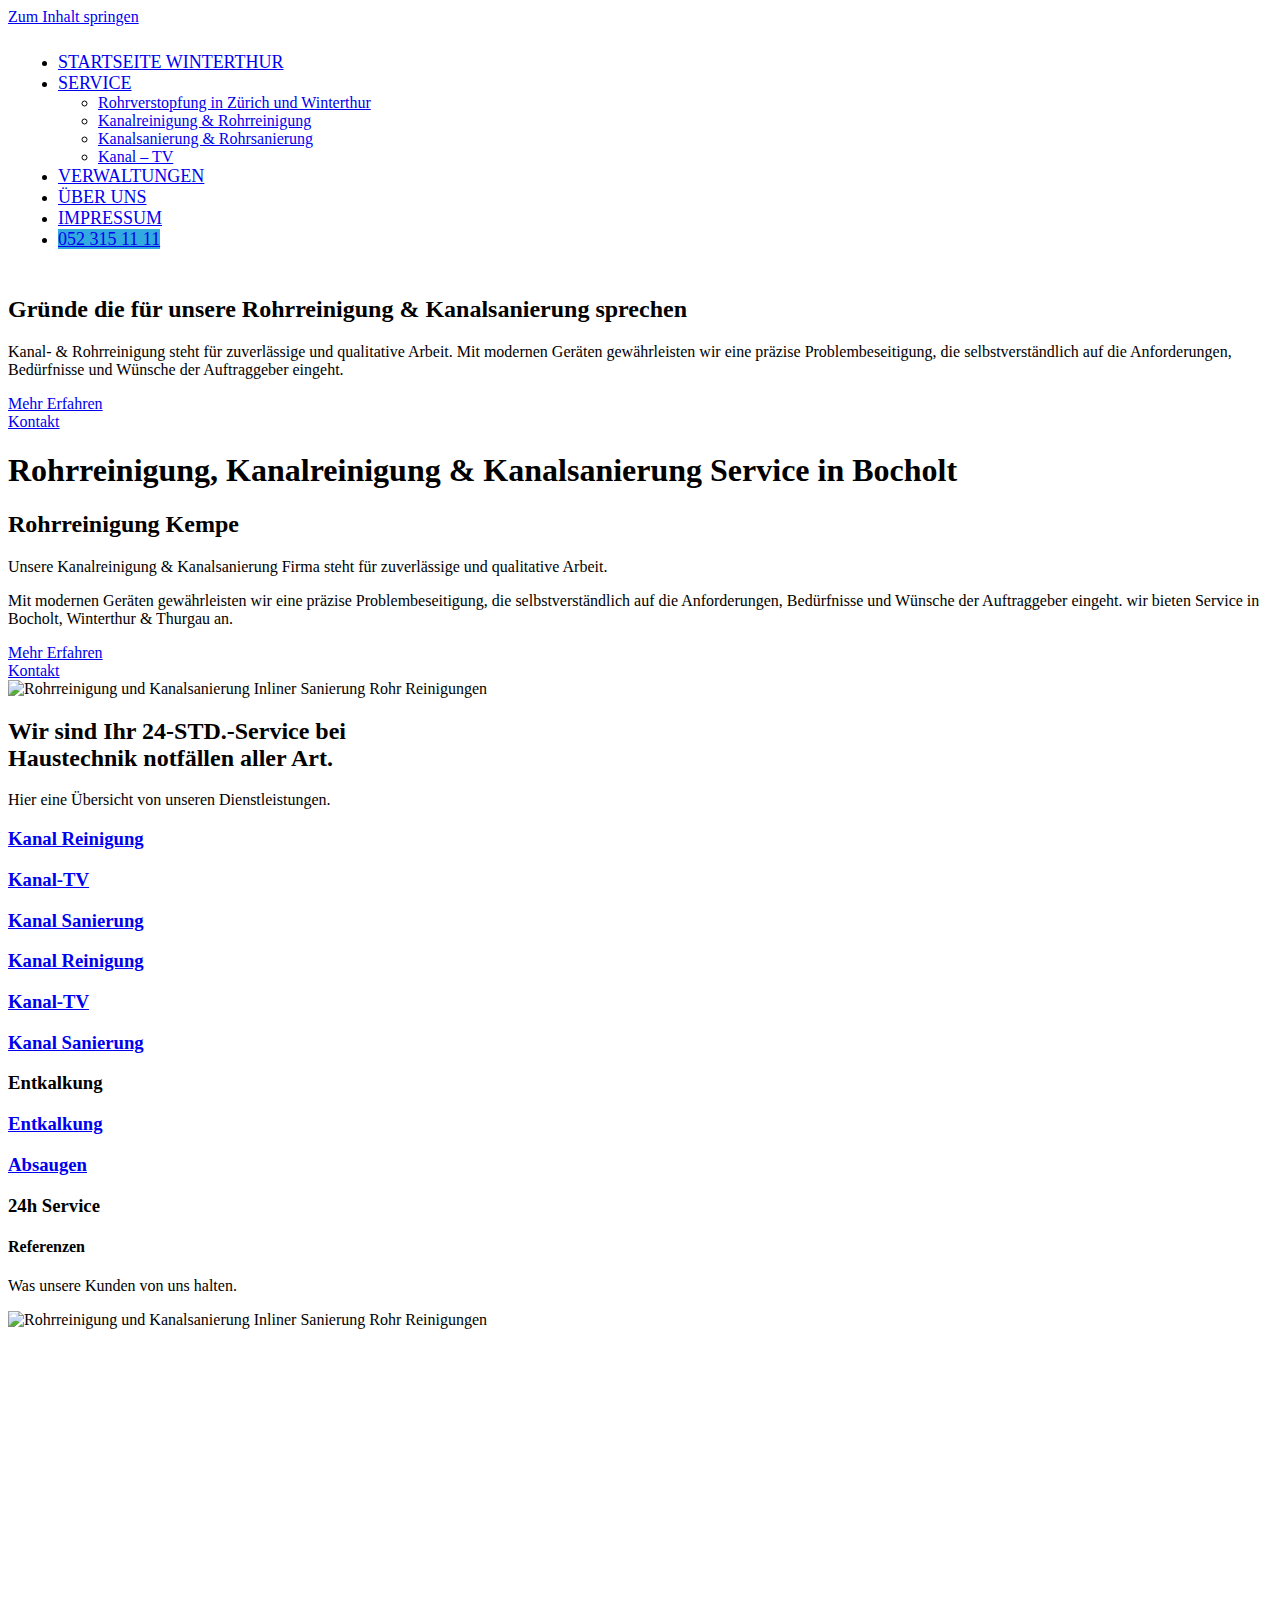
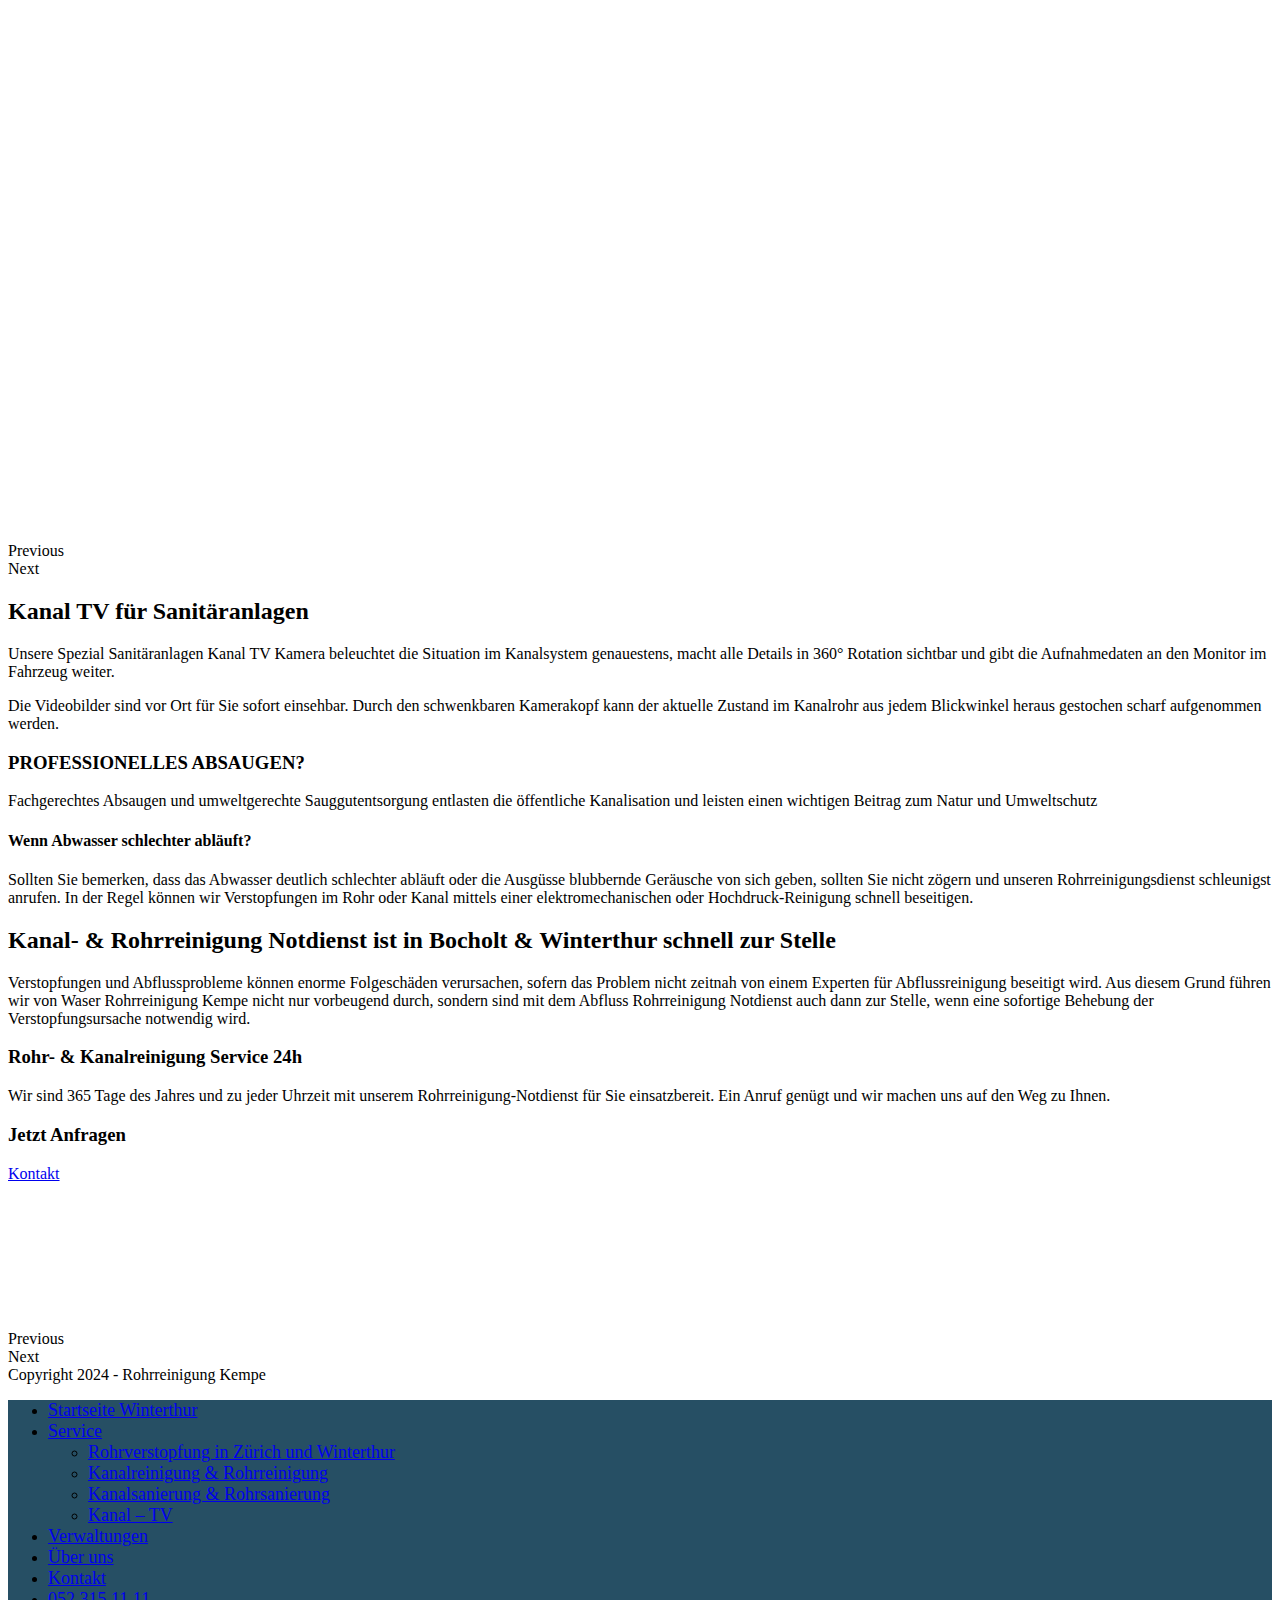
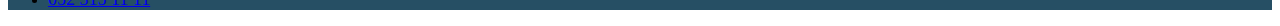
==== commit e89d4871: "Update index.html" ====
--- a/index.html
+++ b/index.html
@@ -320,16 +320,16 @@
 						<div class="elementor-element elementor-element-0d31964 elementor-widget elementor-widget-heading" data-id="0d31964" data-element_type="widget" data-widget_type="heading.default">
 				<div class="elementor-widget-container">
 			<h1 class="elementor-heading-title elementor-size-default">Rohrreinigung, Kanalreinigung &amp; Kanalsanierung
-Service in Dorsten</h1>		</div>
+Service in Bocholt</h1>		</div>
 				</div>
 				<div class="elementor-element elementor-element-577cc85 elementor-widget elementor-widget-heading" data-id="577cc85" data-element_type="widget" data-widget_type="heading.default">
 				<div class="elementor-widget-container">
-			<h2 class="elementor-heading-title elementor-size-default">Rohrreinigung Abraham
+			<h2 class="elementor-heading-title elementor-size-default">Rohrreinigung Kempe
 </h2>		</div>
 				</div>
 				<div class="elementor-element elementor-element-0dce7b5 elementor-widget elementor-widget-text-editor" data-id="0dce7b5" data-element_type="widget" data-widget_type="text-editor.default">
 				<div class="elementor-widget-container">
-							<p>Unsere Kanalreinigung &amp; Kanalsanierung Firma steht für zuverlässige und qualitative Arbeit.&nbsp;</p><p>Mit modernen Geräten gewährleisten wir eine präzise Problembeseitigung, die selbstverständlich auf die Anforderungen, Bedürfnisse und Wünsche der Auftraggeber eingeht. wir bieten Service in Dorsten, Winterthur &amp; Thurgau an.</p>						</div>
+							<p>Unsere Kanalreinigung &amp; Kanalsanierung Firma steht für zuverlässige und qualitative Arbeit.&nbsp;</p><p>Mit modernen Geräten gewährleisten wir eine präzise Problembeseitigung, die selbstverständlich auf die Anforderungen, Bedürfnisse und Wünsche der Auftraggeber eingeht. wir bieten Service in Bocholt, Winterthur &amp; Thurgau an.</p>						</div>
 				</div>
 				<section class="elementor-section elementor-inner-section elementor-element elementor-element-a140bdf elementor-section-boxed elementor-section-height-default elementor-section-height-default" data-id="a140bdf" data-element_type="section">
 						<div class="elementor-container elementor-column-gap-no">
@@ -736,7 +736,7 @@
 										<cite class="elementor-testimonial__cite"><span class="elementor-testimonial__name">Hugo Scherrer</span></cite>					<div class="elementor-testimonial__icon elementor-icon elementor-icon-"><span class="elementor-screen-only">Read More</span></div>				</div>
 										<div class="elementor-testimonial__content">
 					<div class="elementor-testimonial__text">
-						Günstig, professionell und freundlich. Meine Kanalisation lass ich so lange von Rohrreinigung Abraham gerne reinigen.					</div>
+						Günstig, professionell und freundlich. Meine Kanalisation lass ich so lange von Rohrreinigung Kempe gerne reinigen.					</div>
 				</div>
 					</div>
 								</div><div class="swiper-slide swiper-slide-duplicate swiper-slide-duplicate-prev" data-swiper-slide-index="1" role="group" aria-label="2 / 3" style="width: 341.667px; margin-right: 10px;">
@@ -746,7 +746,7 @@
 										<div class="elementor-testimonial__content">
 					<div class="elementor-testimonial__text">
 						Sehr Gut und Profissioner. Ich bin sehr zufrieden.
-Vielen Dank Rohrreinigung Abraham					</div>
+Vielen Dank Rohrreinigung Kempe					</div>
 				</div>
 					</div>
 								</div><div class="swiper-slide swiper-slide-duplicate swiper-slide-duplicate-active" data-swiper-slide-index="2" role="group" aria-label="3 / 3" style="width: 341.667px; margin-right: 10px;">
@@ -755,7 +755,7 @@
 										<cite class="elementor-testimonial__cite"><span class="elementor-testimonial__name">Erwin Altiparmak</span></cite>					<div class="elementor-testimonial__icon elementor-icon elementor-icon-"><span class="elementor-screen-only">Read More</span></div>				</div>
 										<div class="elementor-testimonial__content">
 					<div class="elementor-testimonial__text">
-						Sie konnten mein Abfluss am selben Tag an dem ich angerufen habe reinigen. Für denn Preis und Schnelligkeit kann ich Rohrreinigung Abraham nur weiter empfehlen. 🙂					</div>
+						Sie konnten mein Abfluss am selben Tag an dem ich angerufen habe reinigen. Für denn Preis und Schnelligkeit kann ich Rohrreinigung Kempe nur weiter empfehlen. 🙂					</div>
 				</div>
 					</div>
 								</div>
@@ -765,7 +765,7 @@
 										<cite class="elementor-testimonial__cite"><span class="elementor-testimonial__name">Hugo Scherrer</span></cite>					<div class="elementor-testimonial__icon elementor-icon elementor-icon-"><span class="elementor-screen-only">Read More</span></div>				</div>
 										<div class="elementor-testimonial__content">
 					<div class="elementor-testimonial__text">
-						Günstig, professionell und freundlich. Meine Kanalisation lass ich so lange von Rohrreinigung Abraham gerne reinigen.					</div>
+						Günstig, professionell und freundlich. Meine Kanalisation lass ich so lange von Rohrreinigung Kempe gerne reinigen.					</div>
 				</div>
 					</div>
 								</div>
@@ -776,7 +776,7 @@
 										<div class="elementor-testimonial__content">
 					<div class="elementor-testimonial__text">
 						Sehr Gut und Profissioner. Ich bin sehr zufrieden.
-Vielen Dank Rohrreinigung Abraham					</div>
+Vielen Dank Rohrreinigung Kempe					</div>
 				</div>
 					</div>
 								</div>
@@ -786,7 +786,7 @@
 										<cite class="elementor-testimonial__cite"><span class="elementor-testimonial__name">Erwin Altiparmak</span></cite>					<div class="elementor-testimonial__icon elementor-icon elementor-icon-"><span class="elementor-screen-only">Read More</span></div>				</div>
 										<div class="elementor-testimonial__content">
 					<div class="elementor-testimonial__text">
-						Sie konnten mein Abfluss am selben Tag an dem ich angerufen habe reinigen. Für denn Preis und Schnelligkeit kann ich Rohrreinigung Abraham nur weiter empfehlen. 🙂					</div>
+						Sie konnten mein Abfluss am selben Tag an dem ich angerufen habe reinigen. Für denn Preis und Schnelligkeit kann ich Rohrreinigung Kempe nur weiter empfehlen. 🙂					</div>
 				</div>
 					</div>
 								</div>
@@ -796,7 +796,7 @@
 										<cite class="elementor-testimonial__cite"><span class="elementor-testimonial__name">Hugo Scherrer</span></cite>					<div class="elementor-testimonial__icon elementor-icon elementor-icon-"><span class="elementor-screen-only">Read More</span></div>				</div>
 										<div class="elementor-testimonial__content">
 					<div class="elementor-testimonial__text">
-						Günstig, professionell und freundlich. Meine Kanalisation lass ich so lange von Rohrreinigung Abraham gerne reinigen.					</div>
+						Günstig, professionell und freundlich. Meine Kanalisation lass ich so lange von Rohrreinigung Kempe gerne reinigen.					</div>
 				</div>
 					</div>
 								</div><div class="swiper-slide swiper-slide-duplicate swiper-slide-duplicate-prev" data-swiper-slide-index="1" role="group" aria-label="2 / 3" style="width: 341.667px; margin-right: 10px;">
@@ -806,7 +806,7 @@
 										<div class="elementor-testimonial__content">
 					<div class="elementor-testimonial__text">
 						Sehr Gut und Profissioner. Ich bin sehr zufrieden.
-Vielen Dank Rohrreinigung Abraham					</div>
+Vielen Dank Rohrreinigung Kempe					</div>
 				</div>
 					</div>
 								</div><div class="swiper-slide swiper-slide-duplicate swiper-slide-duplicate-active" data-swiper-slide-index="2" role="group" aria-label="3 / 3" style="width: 341.667px; margin-right: 10px;">
@@ -815,7 +815,7 @@
 										<cite class="elementor-testimonial__cite"><span class="elementor-testimonial__name">Erwin Altiparmak</span></cite>					<div class="elementor-testimonial__icon elementor-icon elementor-icon-"><span class="elementor-screen-only">Read More</span></div>				</div>
 										<div class="elementor-testimonial__content">
 					<div class="elementor-testimonial__text">
-						Sie konnten mein Abfluss am selben Tag an dem ich angerufen habe reinigen. Für denn Preis und Schnelligkeit kann ich Rohrreinigung Abraham nur weiter empfehlen. 🙂					</div>
+						Sie konnten mein Abfluss am selben Tag an dem ich angerufen habe reinigen. Für denn Preis und Schnelligkeit kann ich Rohrreinigung Kempe nur weiter empfehlen. 🙂					</div>
 				</div>
 					</div>
 								</div></div>
@@ -869,11 +869,11 @@
 				</div>
 				<div class="elementor-element elementor-element-6361a81 elementor-widget elementor-widget-heading" data-id="6361a81" data-element_type="widget" data-widget_type="heading.default">
 				<div class="elementor-widget-container">
-			<h2 class="elementor-heading-title elementor-size-default">Kanal- &amp; Rohrreinigung Notdienst ist in Dorsten &amp; Winterthur schnell zur Stelle</h2>		</div>
+			<h2 class="elementor-heading-title elementor-size-default">Kanal- &amp; Rohrreinigung Notdienst ist in Bocholt &amp; Winterthur schnell zur Stelle</h2>		</div>
 				</div>
 				<div class="elementor-element elementor-element-23ce266 elementor-widget elementor-widget-text-editor" data-id="23ce266" data-element_type="widget" data-widget_type="text-editor.default">
 				<div class="elementor-widget-container">
-							<p>Verstopfungen und Abflussprobleme können enorme Folgeschäden verursachen, sofern das Problem nicht zeitnah von einem Experten für Abflussreinigung beseitigt wird. Aus diesem Grund führen wir von Waser Rohrreinigung Abraham nicht nur vorbeugend durch, sondern sind mit dem Abfluss Rohrreinigung Notdienst auch dann zur Stelle, wenn eine sofortige Behebung der Verstopfungsursache notwendig wird.</p>						</div>
+							<p>Verstopfungen und Abflussprobleme können enorme Folgeschäden verursachen, sofern das Problem nicht zeitnah von einem Experten für Abflussreinigung beseitigt wird. Aus diesem Grund führen wir von Waser Rohrreinigung Kempe nicht nur vorbeugend durch, sondern sind mit dem Abfluss Rohrreinigung Notdienst auch dann zur Stelle, wenn eine sofortige Behebung der Verstopfungsursache notwendig wird.</p>						</div>
 				</div>
 				<div class="elementor-element elementor-element-8d5a365 elementor-widget elementor-widget-heading" data-id="8d5a365" data-element_type="widget" data-widget_type="heading.default">
 				<div class="elementor-widget-container">
@@ -1072,7 +1072,7 @@
 		
 		
 			<div id="copyright" class="clr" role="contentinfo">
-				Copyright 2024 - Rohrreinigung Abraham			</div><!-- #copyright -->
+				Copyright 2024 - Rohrreinigung Kempe			</div><!-- #copyright -->
 
 			
 	</div><!-- #footer-bottom-inner -->
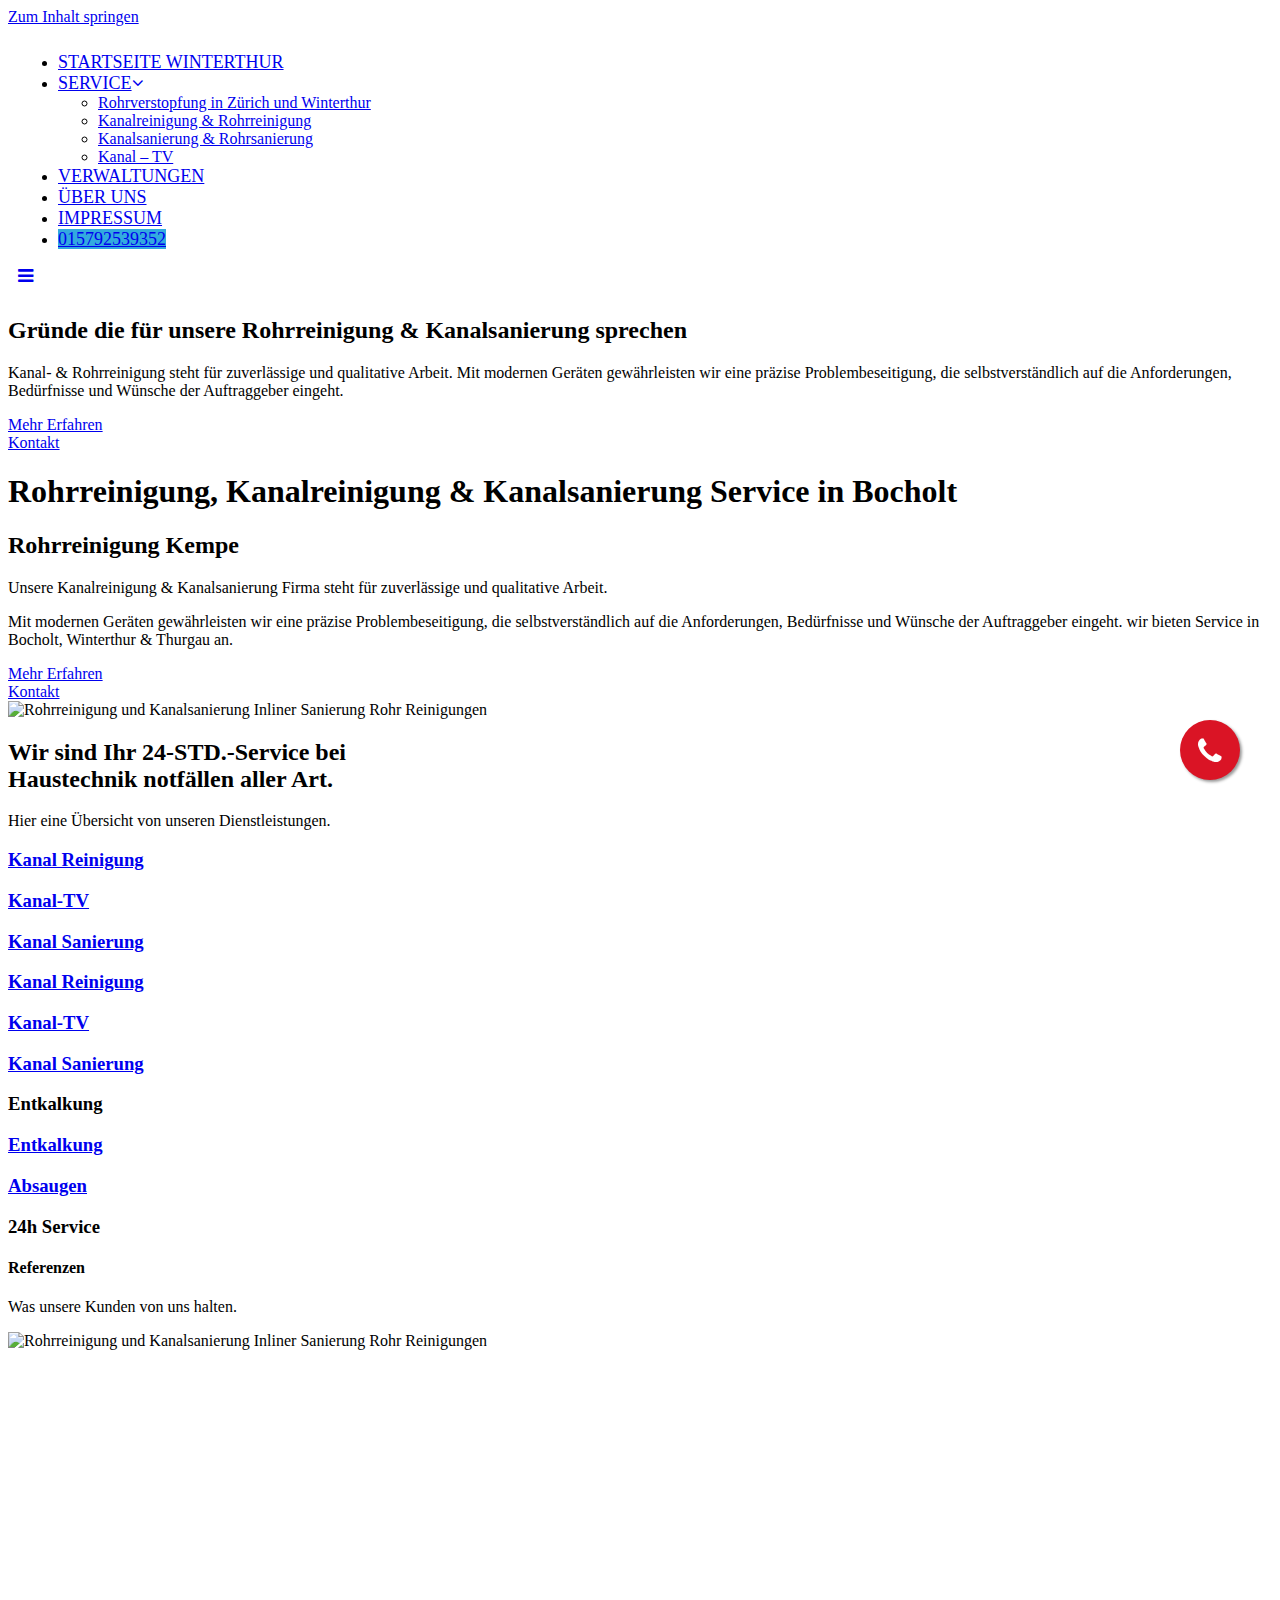
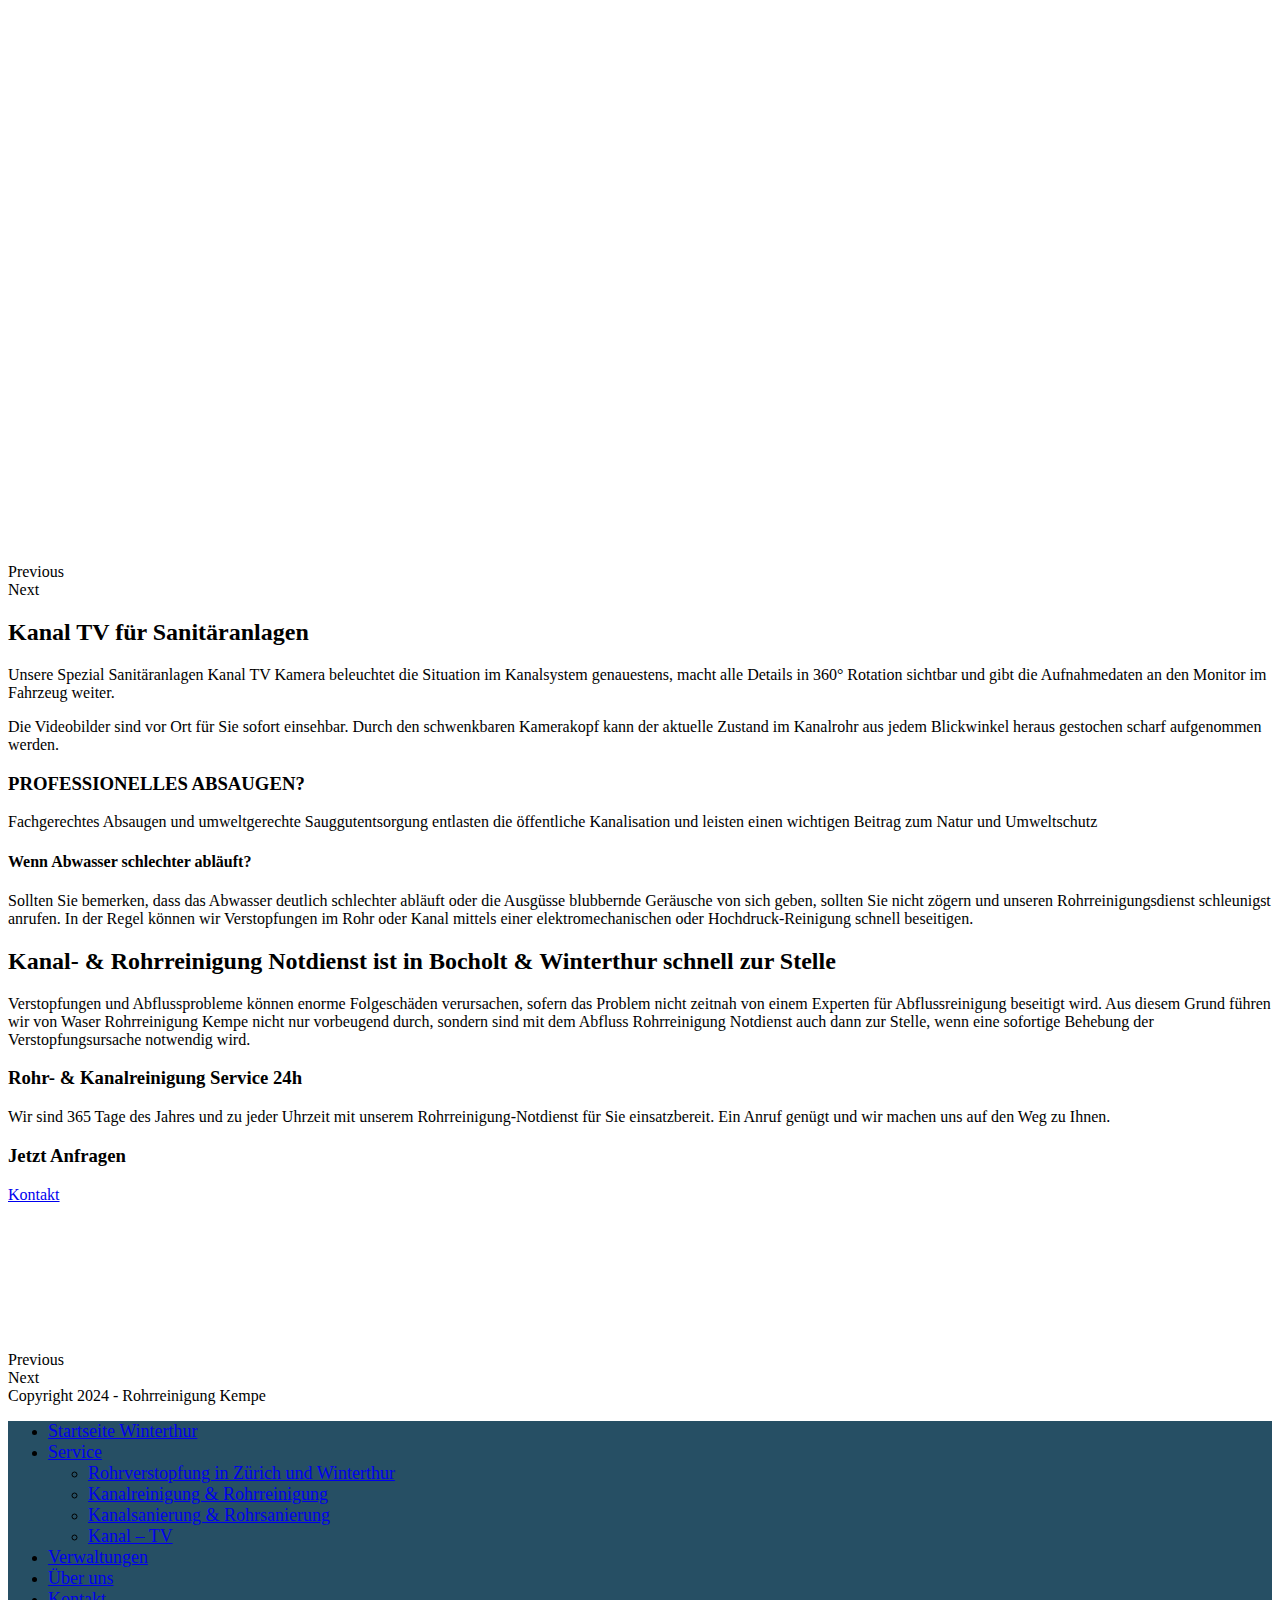
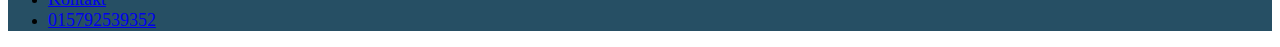
==== commit 8087c839: "Update index.html" ====
--- a/index.html
+++ b/index.html
@@ -12,7 +12,7 @@
 </script>
 <!-- End Google Tag Manager for WordPress by gtm4wp.com --><meta name="viewport" content="width=device-width, initial-scale=1">
 <!-- Suchmaschinen-Optimierung durch Rank Math PRO - https://rankmath.com/ -->
-<title>Jetzt die Nr.1 Kanalreinigung &amp; Kanalsanierung in Zürich</title><link rel="preload" data-rocket-preload="" as="image" href="./Jetzt die Nr.1 Kanalreinigung &amp; Kanalsanierung in Zürich_files/smiling-plumber-holding-pipe-wrench-and-showing-th-2021-08-30-01-25-04-utc-602x1024.png" imagesrcset="https://waserrohrunterhalt.ch/wp-content/uploads/2022/10/smiling-plumber-holding-pipe-wrench-and-showing-th-2021-08-30-01-25-04-utc-602x1024.png 602w, https://waserrohrunterhalt.ch/wp-content/uploads/2022/10/smiling-plumber-holding-pipe-wrench-and-showing-th-2021-08-30-01-25-04-utc-176x300.png 176w, https://waserrohrunterhalt.ch/wp-content/uploads/2022/10/smiling-plumber-holding-pipe-wrench-and-showing-th-2021-08-30-01-25-04-utc-768x1307.png 768w, https://waserrohrunterhalt.ch/wp-content/uploads/2022/10/smiling-plumber-holding-pipe-wrench-and-showing-th-2021-08-30-01-25-04-utc-903x1536.png 903w, https://waserrohrunterhalt.ch/wp-content/uploads/2022/10/smiling-plumber-holding-pipe-wrench-and-showing-th-2021-08-30-01-25-04-utc-1203x2048.png 1203w" imagesizes="(max-width: 602px) 100vw, 602px" fetchpriority="high">
+<title>Rohrreinigung Kempe</title><link rel="preload" data-rocket-preload="" as="image" href="./Jetzt die Nr.1 Kanalreinigung &amp; Kanalsanierung in Zürich_files/smiling-plumber-holding-pipe-wrench-and-showing-th-2021-08-30-01-25-04-utc-602x1024.png" imagesrcset="https://waserrohrunterhalt.ch/wp-content/uploads/2022/10/smiling-plumber-holding-pipe-wrench-and-showing-th-2021-08-30-01-25-04-utc-602x1024.png 602w, https://waserrohrunterhalt.ch/wp-content/uploads/2022/10/smiling-plumber-holding-pipe-wrench-and-showing-th-2021-08-30-01-25-04-utc-176x300.png 176w, https://waserrohrunterhalt.ch/wp-content/uploads/2022/10/smiling-plumber-holding-pipe-wrench-and-showing-th-2021-08-30-01-25-04-utc-768x1307.png 768w, https://waserrohrunterhalt.ch/wp-content/uploads/2022/10/smiling-plumber-holding-pipe-wrench-and-showing-th-2021-08-30-01-25-04-utc-903x1536.png 903w, https://waserrohrunterhalt.ch/wp-content/uploads/2022/10/smiling-plumber-holding-pipe-wrench-and-showing-th-2021-08-30-01-25-04-utc-1203x2048.png 1203w" imagesizes="(max-width: 602px) 100vw, 602px" fetchpriority="high">
 <meta name="description" content="Wir kommen jetzt sofort vorbei bei Rohrreinigung, Kanalreinigung oder Kanalsanierung, in Zürich, Winterthur &amp; Thurgau. Ihr Kanal Service Team">
 <meta name="robots" content="index, follow, max-snippet:-1, max-video-preview:-1, max-image-preview:large">
 <link rel="canonical" href="https://waserrohrunterhalt.ch/kanalreinigung-kanalsanierung-zuerich/">
@@ -212,7 +212,7 @@
 				<ul id="menu-menu-1" class="main-menu dropdown-menu sf-menu"><li id="menu-item-15" class="menu-item menu-item-type-post_type menu-item-object-page menu-item-home menu-item-15"><a href="#" class="menu-link"><span class="text-wrap">Startseite Winterthur</span></a></li><li id="menu-item-79" class="menu-item menu-item-type-custom menu-item-object-custom menu-item-has-children dropdown menu-item-79 nav-no-click"><a href="#" class="menu-link"><span class="text-wrap">Service<i class="nav-arrow fa fa-angle-down" aria-hidden="true" role="img"></i></span></a>
 <ul class="sub-menu">
 	<li id="menu-item-722" class="menu-item menu-item-type-post_type menu-item-object-page menu-item-722"><a href="#" class="menu-link"><span class="text-wrap">Rohrverstopfung in Zürich und Winterthur</span></a></li>	<li id="menu-item-78" class="menu-item menu-item-type-post_type menu-item-object-page menu-item-78"><a href="#" class="menu-link"><span class="text-wrap">Kanalreinigung &amp; Rohrreinigung</span></a></li>	<li id="menu-item-112" class="menu-item menu-item-type-post_type menu-item-object-page menu-item-112"><a href="#" class="menu-link"><span class="text-wrap">Kanalsanierung &amp; Rohrsanierung</span></a></li>	<li id="menu-item-98" class="menu-item menu-item-type-post_type menu-item-object-page menu-item-98"><a href="#" class="menu-link"><span class="text-wrap">Kanal – TV</span></a></li></ul>
-</li><li id="menu-item-151" class="menu-item menu-item-type-post_type menu-item-object-page menu-item-151"><a href="#" class="menu-link"><span class="text-wrap">Verwaltungen</span></a></li><li id="menu-item-75" class="menu-item menu-item-type-post_type menu-item-object-page menu-item-75"><a href="#" class="menu-link"><span class="text-wrap">Über uns</span></a></li><li id="menu-item-62" class="menu-item menu-item-type-post_type menu-item-object-page menu-item-62"><a href="impressum.html" class="menu-link"><span class="text-wrap">Impressum</span></a></li><li id="menu-item-186" class="btn menu-item menu-item-type-custom menu-item-object-custom menu-item-186"><a href="tel:0794606517" class="menu-link"><span class="text-wrap">052 315 11 11</span></a></li></ul>
+</li><li id="menu-item-151" class="menu-item menu-item-type-post_type menu-item-object-page menu-item-151"><a href="#" class="menu-link"><span class="text-wrap">Verwaltungen</span></a></li><li id="menu-item-75" class="menu-item menu-item-type-post_type menu-item-object-page menu-item-75"><a href="#" class="menu-link"><span class="text-wrap">Über uns</span></a></li><li id="menu-item-62" class="menu-item menu-item-type-post_type menu-item-object-page menu-item-62"><a href="impressum.html" class="menu-link"><span class="text-wrap">Impressum</span></a></li><li id="menu-item-186" class="btn menu-item menu-item-type-custom menu-item-object-custom menu-item-186"><a href="tel:01579-2539352" class="menu-link"><span class="text-wrap">015792539352</span></a></li></ul>
 			</nav><!-- #site-navigation -->
 
 			
@@ -332,7 +332,60 @@
 							<p>Unsere Kanalreinigung &amp; Kanalsanierung Firma steht für zuverlässige und qualitative Arbeit.&nbsp;</p><p>Mit modernen Geräten gewährleisten wir eine präzise Problembeseitigung, die selbstverständlich auf die Anforderungen, Bedürfnisse und Wünsche der Auftraggeber eingeht. wir bieten Service in Bocholt, Winterthur &amp; Thurgau an.</p>						</div>
 				</div>
 				<section class="elementor-section elementor-inner-section elementor-element elementor-element-a140bdf elementor-section-boxed elementor-section-height-default elementor-section-height-default" data-id="a140bdf" data-element_type="section">
-						<div class="elementor-container elementor-column-gap-no">
+						
+					
+								<link rel="stylesheet" href="https://maxcdn.bootstrapcdn.com/font-awesome/4.5.0/css/font-awesome.min.css">
+							<a href="tel:015792539352" class="floate bounce" target="_blank">
+							<i class="fa fa-phone my-float"></i>
+							</a>
+							
+							
+							<style>
+							
+							.floate{
+							  position:fixed;
+							  width:60px;
+							  height:60px;
+							  bottom:120px;
+							  right:40px;
+							  background-color:#da1425;
+							  color:#FFF;
+							  border-radius:50px;
+							  text-align:center;
+							  font-size:30px;
+							  box-shadow: 2px 2px 3px #999;
+							  z-index:100;
+							}
+							
+							.my-float{
+							  margin-top:16px;
+							}
+							
+							.bounce {
+							  animation: bounce 2s infinite;
+							}
+							
+							@keyframes bounce {
+							  0%,
+							  25%,
+							  50%,
+							  75%,
+							  100% {
+								transform: translateY(0);
+							  }
+							  40% {
+								transform: translateY(-20px);
+							  }
+							  60% {
+								transform: translateY(-12px);
+							  }
+							}
+							</style>				
+					
+					
+					
+					
+					<div class="elementor-container elementor-column-gap-no">
 					<div class="elementor-column elementor-col-33 elementor-inner-column elementor-element elementor-element-adcea20" data-id="adcea20" data-element_type="column">
 			<div class="elementor-widget-wrap elementor-element-populated">
 						<div class="elementor-element elementor-element-77957af elementor-align-justify elementor-widget elementor-widget-button" data-id="77957af" data-element_type="widget" data-widget_type="button.default">
@@ -1124,7 +1177,7 @@
 <li class="menu-item menu-item-type-post_type menu-item-object-page menu-item-151"><a href="https://waserrohrunterhalt.ch/hausverwaltungen/">Verwaltungen</a></li>
 <li class="menu-item menu-item-type-post_type menu-item-object-page menu-item-75"><a href="https://waserrohrunterhalt.ch/ueber-uns/">Über uns</a></li>
 <li class="menu-item menu-item-type-post_type menu-item-object-page menu-item-62"><a href="https://waserrohrunterhalt.ch/kontakt/">Kontakt</a></li>
-<li class="btn menu-item menu-item-type-custom menu-item-object-custom menu-item-186"><a href="tel:0794606517">052 315 11 11</a></li>
+<li class="btn menu-item menu-item-type-custom menu-item-object-custom menu-item-186"><a href="tel:0794606517">015792539352</a></li>
 </ul>
 		</nav>
 
